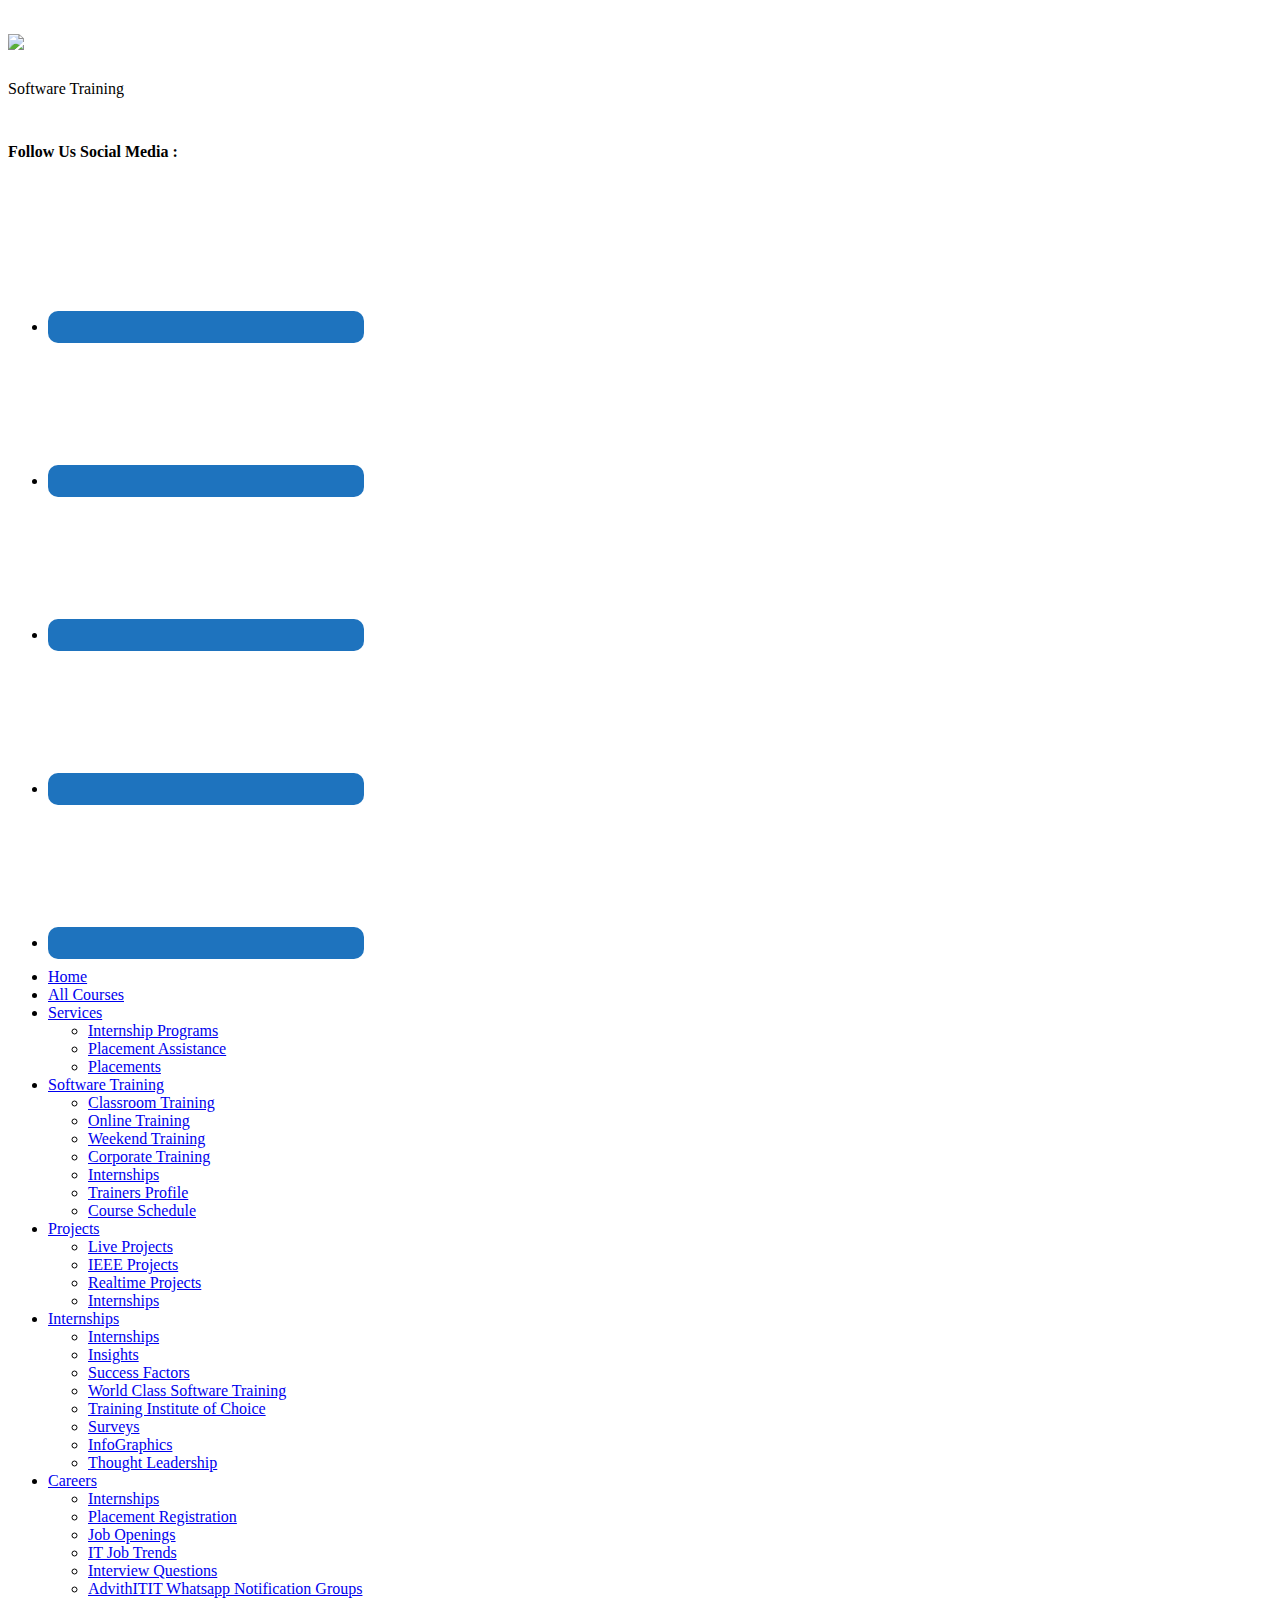
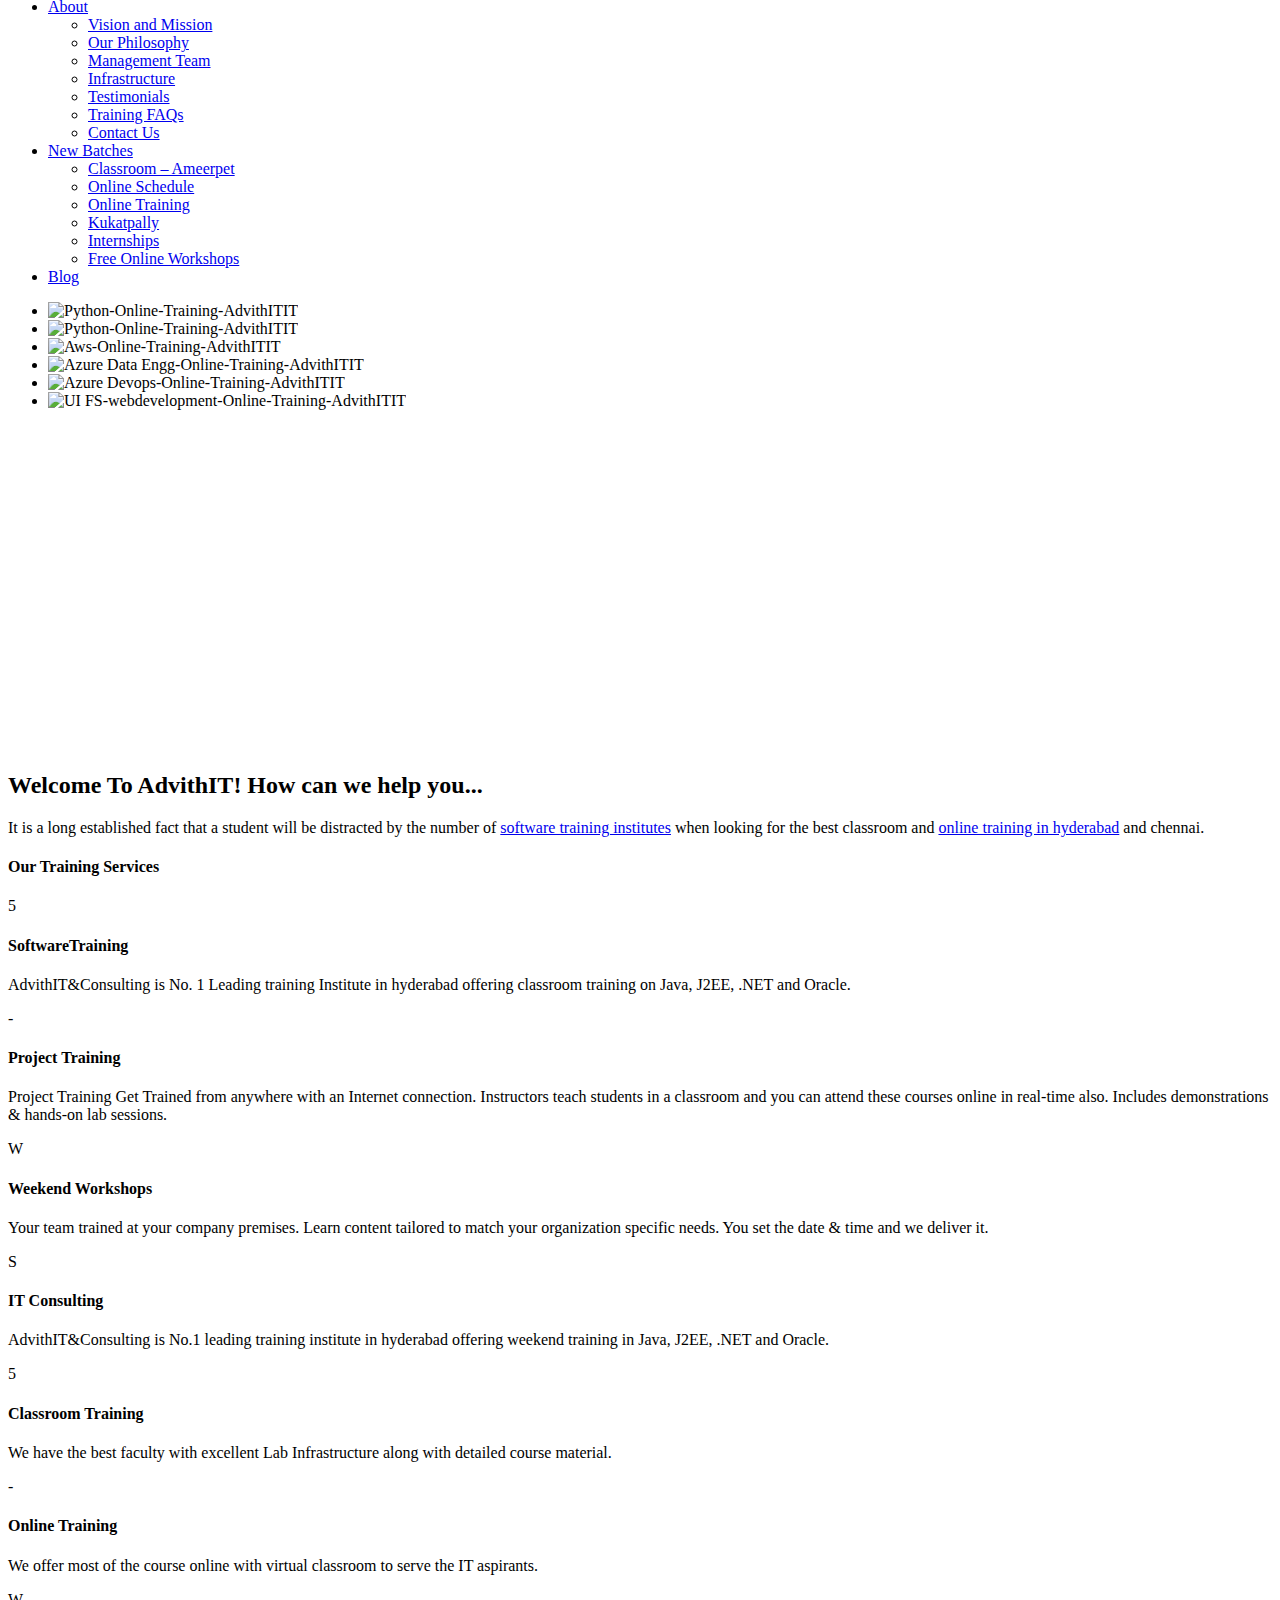
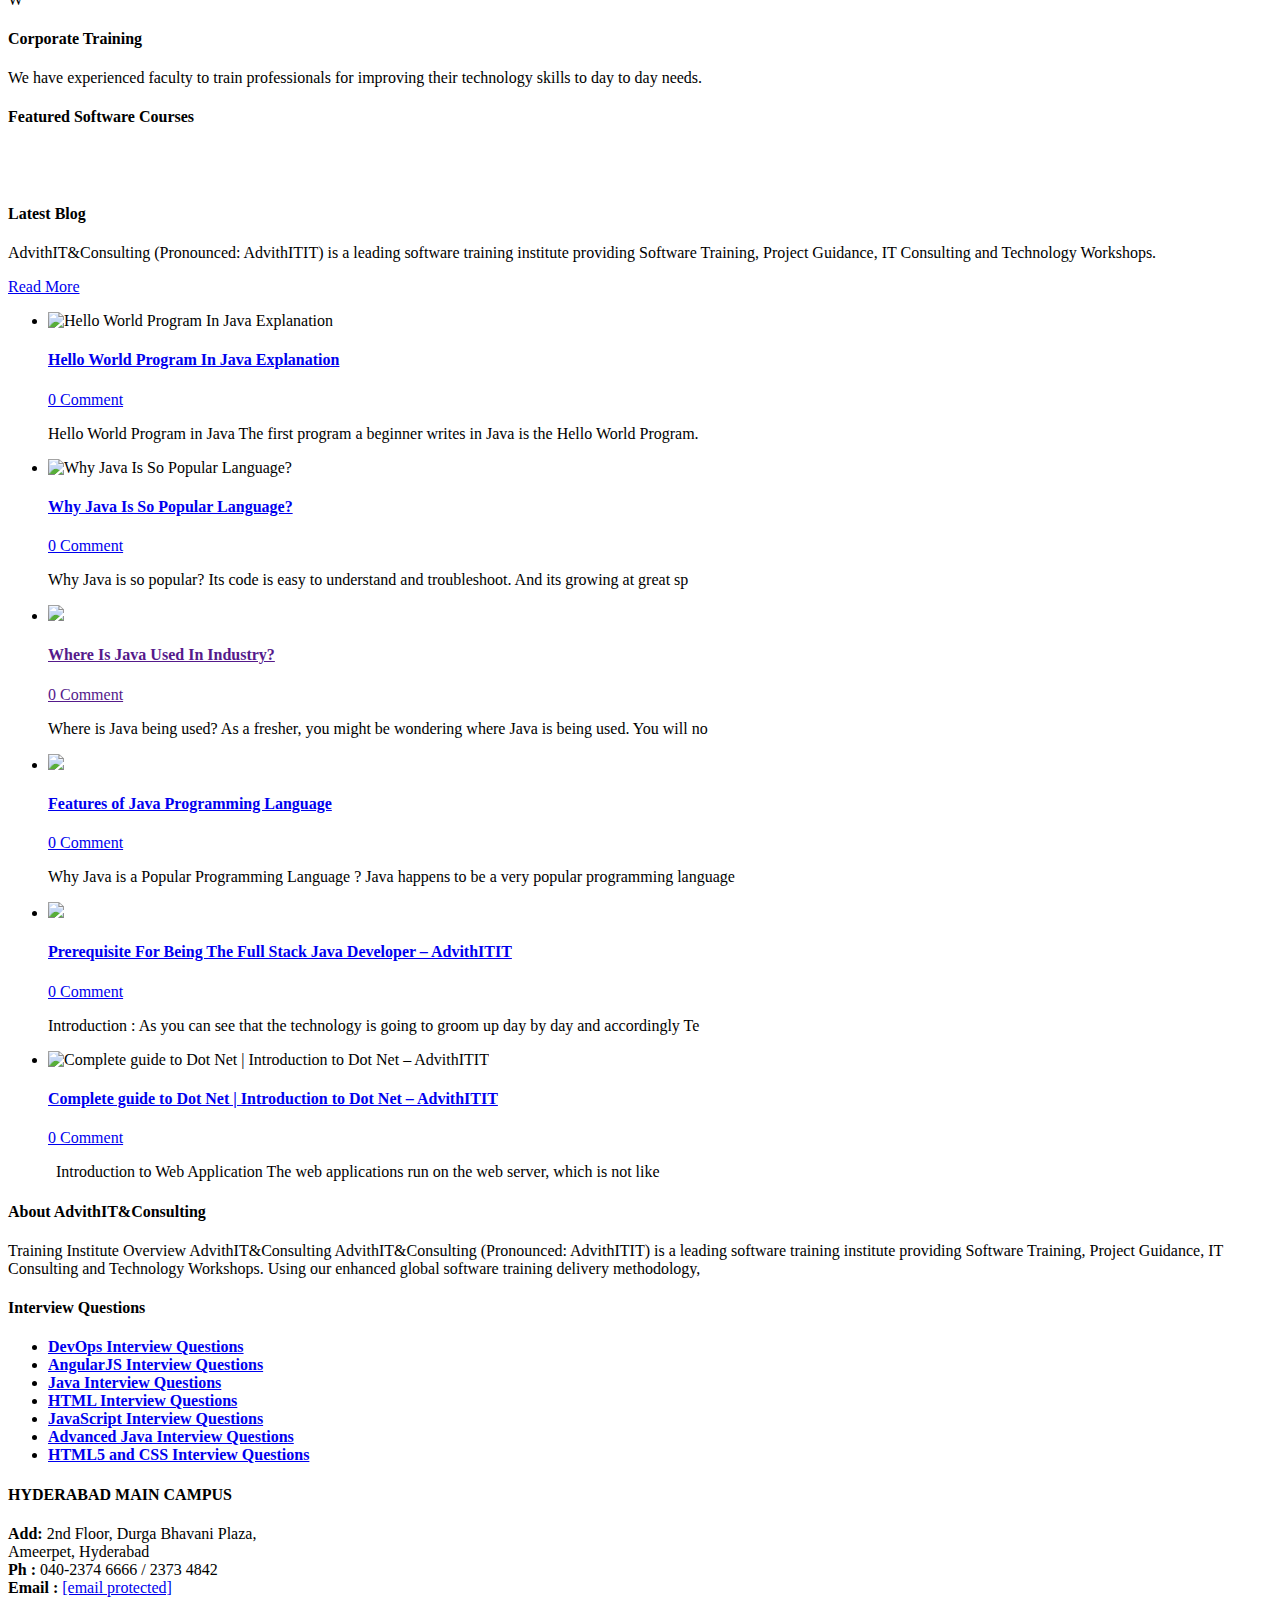
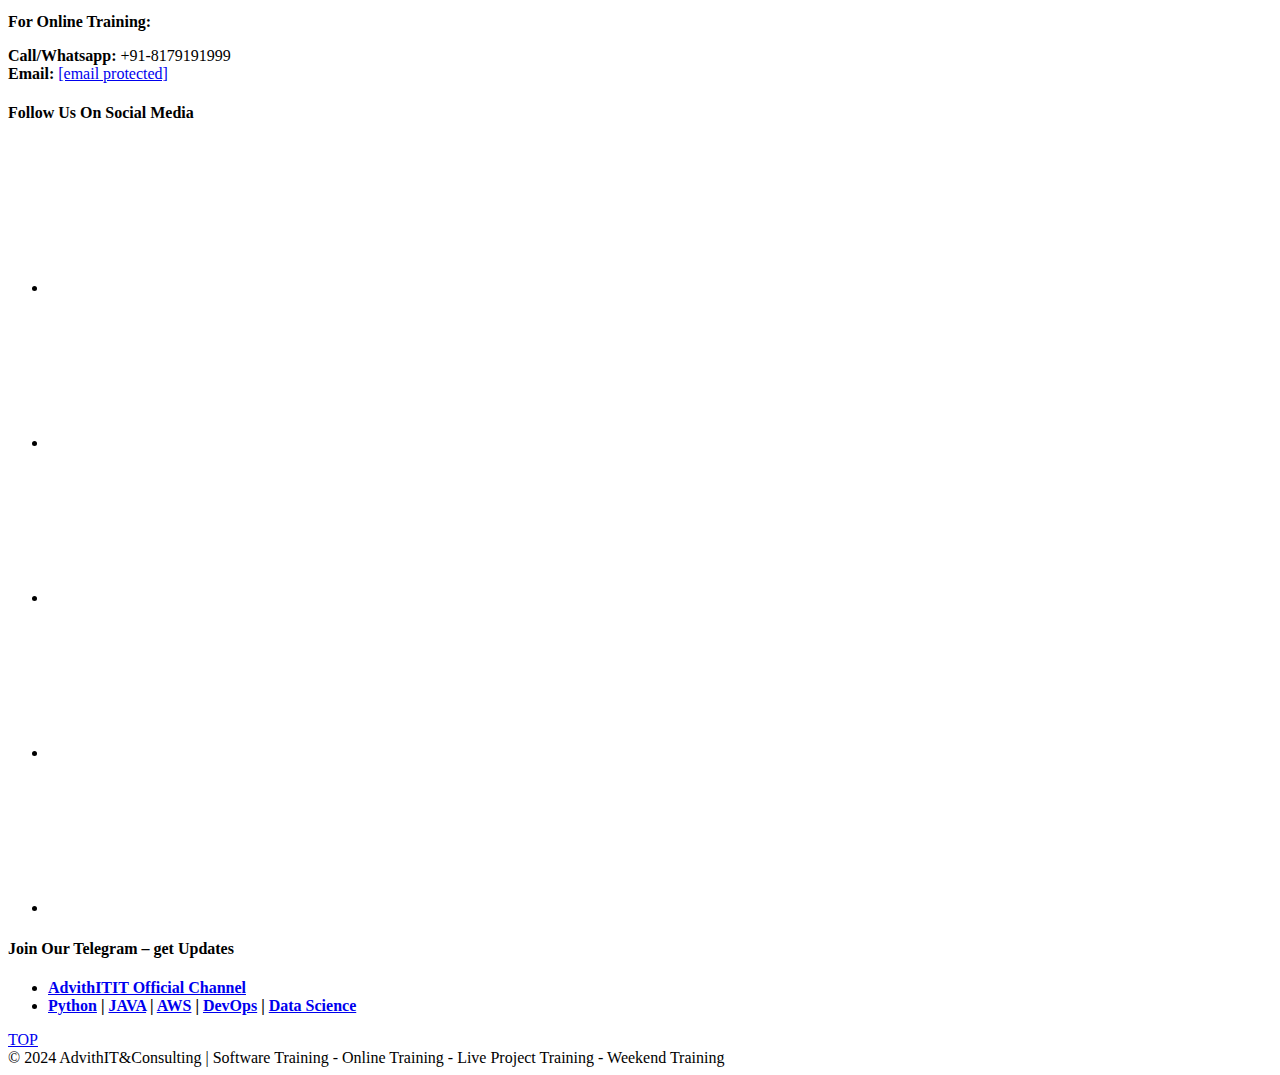
==== index.html @ e5f55e66 "5th commit" ====
<!DOCTYPE html>
<html lang="en-US" prefix="og: http://ogp.me/ns#">
<head itemscope itemtype="https://schema.org/WebSite">
<meta charset="UTF-8"/>
<meta name="viewport" content="width=device-width, initial-scale=1"/>

		<style type="text/css">.header-image .title-area,.header-image .title,.header-image .title a{background:url(test1.jpeg) no-repeat scroll left top transparent!important;height:100px!important;width:300px!important}</style>

	<meta name="viewport" content="width=device-width, initial-scale=1, maximum-scale=1"/>	<!--[if IE 7]>
	<link rel="stylesheet" type="text/css" href="https://AdvithIT/wp-content/themes/training/css/ie7.css" />
	<![endif]-->

    <!--[if IE 8]>
	<link rel="stylesheet" type="text/css" href="https://AdvithIT/wp-content/themes/training/css/ie8.css" />
	<![endif]-->    
       
<title>AdvithIT Software Training Institute - Best Online Training Institute Hyderabad, India</title>
<meta name='robots' content='max-image-preview:large'/>

<!-- This site is optimized with the Yoast SEO Premium plugin v7.9 - https://yoast.com/wordpress/plugins/seo/ -->
<meta name="description" content="AdvithIT is the Best Software Training Institute for Java, C#.NET, ASP.NET, Oracle, Testing Tools, Silverlight, Linq, SQL Server, Selenium, Android, iPhone in Hyderabad and Chennai, India which provides online and classroom training classes."/>
<link rel="canonical" href="#"/>
<link rel="publisher" href="https://plus.google.com/u/0/117896112827672854410/about"/>
<meta property="og:locale" content="en_US"/>
<meta property="og:type" content="website"/>
<meta property="og:title" content="AdvithIT&Consulting Software Training Institute - Best Online Training Institute Hyderabad, India"/>
<meta property="og:description" content="AdvithIT is the Best Software Training Institute for Java, C#.NET, ASP.NET, Oracle, Testing Tools, Silverlight, Linq, SQL Server, Selenium, Android, iPhone in Hyderabad and Chennai, India which provides online and classroom training classes."/>
<meta property="og:url" content="#"/>
<meta property="og:site_name" content="AdvithIT and Consulting"/>
<meta name="twitter:card" content="summary"/>
<meta name="twitter:description" content="AdvithIT is the Best Software Training Institute for Java, C#.NET, ASP.NET, Oracle, Testing Tools, Silverlight, Linq, SQL Server, Selenium, Android, iPhone in Hyderabad and Chennai, India which provides online and classroom training classes."/>
<meta name="twitter:title" content="Best Software Training Institute - Best Online Training Institute Hyderabad, India"/>
<meta name="twitter:site" content="@AdvithITitek"/>
<script type='application/ld+json'>{"@context":"https:\/\/schema.org","@type":"WebSite","@id":"#website","url":"https:\/\/AdvithIT\/","name":"AdvithIT&Consulting","potentialAction":{"@type":"SearchAction","target":"https:\/\/AdvithIT\/?s={search_term_string}","query-input":"required name=search_term_string"}}</script>
<meta name="msvalidate.01" content="AB9247C37096E14E2AC80334ACE35025"/>
<meta name="google-site-verification" content="R6jaF5lRglhUKqMSnmnZZr6l7OYz9xWcTwF6Nk0k5Tw"/>
<!-- / Yoast SEO Premium plugin. -->

<link rel='dns-prefetch' href='//s.w.org'/>
<link rel="alternate" type="application/rss+xml" title="AdvithIT&Consulting &raquo; Feed" href="#"/>
<link rel="alternate" type="application/rss+xml" title="AdvithIT&Consulting &raquo; Comments Feed" href="#"/>
<link rel="alternate" type="text/calendar" title="AdvithIT&Consulting &raquo; iCal Feed" href="#"/>
		<script type="text/javascript">window._wpemojiSettings={"baseUrl":"https:\/\/s.w.org\/images\/core\/emoji\/13.1.0\/72x72\/","ext":".png","svgUrl":"https:\/\/s.w.org\/images\/core\/emoji\/13.1.0\/svg\/","svgExt":".svg","source":{"concatemoji":"https:\/\/AdvithIT\/wp-includes\/js\/wp-emoji-release.min.js?ver=5.8.9"}};!function(e,a,t){var n,r,o,i=a.createElement("canvas"),p=i.getContext&&i.getContext("2d");function s(e,t){var a=String.fromCharCode;p.clearRect(0,0,i.width,i.height),p.fillText(a.apply(this,e),0,0);e=i.toDataURL();return p.clearRect(0,0,i.width,i.height),p.fillText(a.apply(this,t),0,0),e===i.toDataURL()}function c(e){var t=a.createElement("script");t.src=e,t.defer=t.type="text/javascript",a.getElementsByTagName("head")[0].appendChild(t)}for(o=Array("flag","emoji"),t.supports={everything:!0,everythingExceptFlag:!0},r=0;r<o.length;r++)t.supports[o[r]]=function(e){if(!p||!p.fillText)return!1;switch(p.textBaseline="top",p.font="600 32px Arial",e){case"flag":return s([127987,65039,8205,9895,65039],[127987,65039,8203,9895,65039])?!1:!s([55356,56826,55356,56819],[55356,56826,8203,55356,56819])&&!s([55356,57332,56128,56423,56128,56418,56128,56421,56128,56430,56128,56423,56128,56447],[55356,57332,8203,56128,56423,8203,56128,56418,8203,56128,56421,8203,56128,56430,8203,56128,56423,8203,56128,56447]);case"emoji":return!s([10084,65039,8205,55357,56613],[10084,65039,8203,55357,56613])}return!1}(o[r]),t.supports.everything=t.supports.everything&&t.supports[o[r]],"flag"!==o[r]&&(t.supports.everythingExceptFlag=t.supports.everythingExceptFlag&&t.supports[o[r]]);t.supports.everythingExceptFlag=t.supports.everythingExceptFlag&&!t.supports.flag,t.DOMReady=!1,t.readyCallback=function(){t.DOMReady=!0},t.supports.everything||(n=function(){t.readyCallback()},a.addEventListener?(a.addEventListener("DOMContentLoaded",n,!1),e.addEventListener("load",n,!1)):(e.attachEvent("onload",n),a.attachEvent("onreadystatechange",function(){"complete"===a.readyState&&t.readyCallback()})),(n=t.source||{}).concatemoji?c(n.concatemoji):n.wpemoji&&n.twemoji&&(c(n.twemoji),c(n.wpemoji)))}(window,document,window._wpemojiSettings);</script>
		<script>function cpLoadCSS(e,t,n){"use strict";var i=window.document.createElement("link"),o=t||window.document.getElementsByTagName("script")[0];return i.rel="stylesheet",i.href=e,i.media="only x",o.parentNode.insertBefore(i,o),setTimeout(function(){i.media=n||"all"}),i}</script><style>.cp-popup-container .cpro-overlay,.cp-popup-container .cp-popup-wrapper{opacity:0;visibility:hidden;display:none}</style><style type="text/css">img.wp-smiley,img.emoji{display:inline!important;border:none!important;box-shadow:none!important;height:1em!important;width:1em!important;margin:0 .07em!important;vertical-align:-.1em!important;background:none!important;padding:0!important}</style>
	<link rel='stylesheet' id='megalithe-css' href='assests/css/style.css?ver=1.6' type='text/css' media='all'/>
<link rel='stylesheet' id='wp-block-library-css' href='assests/css/style.min.css?ver=5.8.9' type='text/css' media='all'/>
<link rel='stylesheet' id='toc-screen-css' href='assests/css/screen.min.css?ver=2106' type='text/css' media='all'/>
<link rel='stylesheet' id='wp-postratings-css' href='assests/css/postratings-css.css?ver=1.89' type='text/css' media='all'/>
<script>document.addEventListener('DOMContentLoaded',function(event){if(typeof cpLoadCSS!=='undefined'){cpLoadCSS('assests/css/cp-popup.min.css?ver=1.7.4',0,'all');}});</script>
<link rel='stylesheet' id='pretty_photo_css-css' href='assests/css/prettyPhoto.css?ver=5.8.9' type='text/css' media='all'/>
<link rel='stylesheet' id='shortcode-css-css' href='assests/css/shortcode.css?ver=5.8.9' type='text/css' media='all'/>
<link rel='stylesheet' id='mobile-css-css' href='assests/css/mobile.css?ver=5.8.9' type='text/css' media='all'/>
<link rel='stylesheet' id='flexslider-css-css' href='assests/css/flexslider.css?ver=5.8.9' type='text/css' media='all'/>
<link rel='stylesheet' id='simple-social-icons-font-css' href='assests/css/simple-social-icons.css?ver=3.0.2' type='text/css' media='all'/>
<link rel='stylesheet' id='tablepress-default-css' href='assests/css/default.min.css?ver=1.14' type='text/css' media='all'/>
<script type='text/javascript' src='assests/js/jquery.min.js?ver=3.6.0' id='jquery-core-js'></script>
<script type='text/javascript' src='assests/js/jquery-migrate.min.js?ver=3.3.2' id='jquery-migrate-js'></script>
<script type='text/javascript' src='assests/js/jquery-easing.js?ver=1.3' id='jquery_easing_js-js'></script>
<script type='text/javascript' src='assests/js/jquery.isotope.min.js?ver=1.5.25' id='jquery_isotope_min_js-js'></script>
<script type='text/javascript' src='assests/js/jquery.prettyPhoto.js?ver=3.1.5' id='jquery_prettyphoto_js-js'></script>
<script type='text/javascript' src='assests/js/jquery.ScrollTo.min.js?ver=1.4.3.1' id='jQuery_ScrollTo_min_js-js'></script>
<script type='text/javascript' src='assests/js/jquery_custom.js?ver=5.8.9' id='custom_js-js'></script>
<script type='text/javascript' src='assests/js/jquery.mobilemenu.js?ver=5.8.9' id='jquery_mobile-js'></script>
<script type='text/javascript' src='assests/js/svgxuse.js?ver=1.1.21' id='svg-x-use-js'></script>
<link rel="https://api.w.org/" href="#"/>
<link rel="EditURI" type="application/rsd+xml" title="RSD" href="#"/>
<link rel="wlwmanifest" type="application/wlwmanifest+xml" href="#"/> 
<!-- Google tag (gtag.js) -->
<script async src="https://www.googletagmanager.com/gtag/js?id=G-B55E2SWDEG"></script>
<script>window.dataLayer=window.dataLayer||[];function gtag(){dataLayer.push(arguments);}gtag('js',new Date());gtag('config','G-B55E2SWDEG');</script><meta name="tec-api-version" content="v1"><meta name="tec-api-origin" content="https://AdvithIT"><link rel="https://theeventscalendar.com/" href="https://AdvithIT/wp-json/tribe/events/v1/"/><link rel="pingback" href="https://AdvithIT/xmlrpc.php"/>
<style type="text/css" media="screen">.zp_social_icons{overflow:hidden}.zp_social_icons .alignleft,.zp_social_icons .alignright{margin:0;padding:0}.zp_social_icons ul li{float:left;list-style-type:none!important;padding:0!important;border:medium none}.zp_social_icons ul li a{-webkit-box-sizing:border-box;-moz-box-sizing:border-box;box-sizing:border-box;background-color:transparent!important;color:#555!important;font-style:normal;border:1px solid #555!important;display:block;font-family:"socialicoregular";font-size:20px;height:40px;line-height:1;margin:0 2px 2px;opacity:1;overflow:hidden;padding:10px 0 0;text-align:center;vertical-align:bottom;width:40px;transition:all 0s ease 0s;text-shadow:none!important}.zp_social_icons ul li a:hover{color:#888!important}#tiptip_holder{background:url(https://AdvithIT/wp-content/themes/training/include/widgets/images/bg-popup.png) no-repeat scroll 12px bottom;display:block;left:-17px;padding:0 0 20px;position:absolute;top:19px;z-index:99999}#tiptip_holder.tip_top{padding-bottom:5px}#tiptip_holder.tip_bottom{padding-top:5px}#tiptip_holder.tip_right{padding-left:5px}#tiptip_holder.tip_left{padding-right:5px}#tiptip_content{font-size:11px;color:#fff;padding:2px 8px;background-color:#46494a}#tiptip_arrow,#tiptip_arrow_inner{position:absolute;height:0;width:0}#tiptip_holder.tip_top #tiptip_arrow{border-top-color:#fff;border-top-color:rgba(255,255,255,.35)}#tiptip_holder.tip_bottom #tiptip_arrow{border-bottom-color:#fff;border-bottom-color:rgba(255,255,255,.35)}#tiptip_holder.tip_right #tiptip_arrow{border-right-color:#fff;border-right-color:rgba(255,255,255,.35)}#tiptip_holder.tip_left #tiptip_arrow{border-left-color:#fff;border-left-color:rgba(255,255,255,.35)}#tiptip_holder.tip_top #tiptip_arrow_inner{margin-top:-7px;margin-left:-6px;border-top-color:#666;border-top-color:rgba(102,102,102,.92)}#tiptip_holder.tip_bottom #tiptip_arrow_inner{margin-top:-5px;margin-left:-6px;border-bottom-color:#666;border-bottom-color:rgba(102,102,102,.92)}#tiptip_holder.tip_right #tiptip_arrow_inner{margin-top:-6px;margin-left:-5px;border-right-color:#666;border-right-color:rgba(102,102,102,.92)}#tiptip_holder.tip_left #tiptip_arrow_inner{margin-top:-6px;margin-left:-7px;border-left-color:#666;border-left-color:rgba(102,102,102,.92)}#tiptip_content:after{background:#fff}.zp_social_icons ul li.social-dribble a{background-color:#f14280}.zp_social_icons ul li.social-behance a{background-color:#319dd4}.zp_social_icons ul li.social-facebook a{background-color:#3c5a98}.zp_social_icons ul li.social-gplus a{background-color:#d94a3a}.zp_social_icons ul li.social-linkedin a{background-color:#007bb6}.zp_social_icons ul li.social-deviantart a{background-color:#9da79d}.zp_social_icons ul li.social-twitter a{background-color:#2daae2}.zp_social_icons ul li.social-vimeo a{background-color:#52b6ec}.zp_social_icons ul li.social-pinterest a{background-color:#d62229}.zp_social_icons ul li.social-flickr a{background-color:#0063d6}.zp_social_icons ul li.social-tumblr a{background-color:#007bb6}.zp_social_icons ul li.social-youtube a{background-color:#f14280}</style><link rel="icon" href="https://AdvithIT/wp-content/uploads/2017/08/cropped-Best-Software-Training-Institute-32x32.jpg" sizes="32x32"/>
<link rel="icon" href="#" sizes="192x192"/>
<link rel="apple-touch-icon" href="#"/>
<meta name="msapplication-TileImage" content="#"/>
</head>
<body class="home blog tribe-no-js header-image content-sidebar genesis-breadcrumbs-hidden genesis-footer-widgets-visible" itemscope itemtype="https://schema.org/WebPage"><div class="site-container"><header class="site-header" itemscope itemtype="https://schema.org/WPHeader"><div class="wrap"><div class="title-area"><h1 class="site-title" itemprop="headline"><img src="D:/Damu/assests/images/test1.jpeg"></h1><p class="site-description" itemprop="description">Software Training</p></div><div class="widget-area header-widget-area"><section id="simple-social-icons-5" class="widget simple-social-icons"><div class="widget-wrap"><h4 class="widget-title widgettitle">Follow   Us   Social   Media :</h4>
<ul class="alignright"><li class="ssi-facebook"><a href="https://www.facebook.com/AdvithITit/" target="_blank" rel="noopener noreferrer"><svg role="img" class="social-facebook" aria-labelledby="social-facebook-5"><title id="social-facebook-5">Facebook</title><use xlink:href="https://AdvithIT/wp-content/plugins/simple-social-icons/symbol-defs.svg#social-facebook"></use></svg></a></li><li class="ssi-instagram"><a href="https://www.instagram.com/AdvithITitech/" target="_blank" rel="noopener noreferrer"><svg role="img" class="social-instagram" aria-labelledby="social-instagram-5"><title id="social-instagram-5">Instagram</title><use xlink:href="https://AdvithIT/wp-content/plugins/simple-social-icons/symbol-defs.svg#social-instagram"></use></svg></a></li><li class="ssi-linkedin"><a href="https://in.linkedin.com/company/AdvithIT-i-technologies" target="_blank" rel="noopener noreferrer"><svg role="img" class="social-linkedin" aria-labelledby="social-linkedin-5"><title id="social-linkedin-5">LinkedIn</title><use xlink:href="https://AdvithIT/wp-content/plugins/simple-social-icons/symbol-defs.svg#social-linkedin"></use></svg></a></li><li class="ssi-twitter"><a href="https://twitter.com/AdvithITitech" target="_blank" rel="noopener noreferrer"><svg role="img" class="social-twitter" aria-labelledby="social-twitter-5"><title id="social-twitter-5">Twitter</title><use xlink:href="https://AdvithIT/wp-content/plugins/simple-social-icons/symbol-defs.svg#social-twitter"></use></svg></a></li><li class="ssi-youtube"><a href="https://www.youtube.com/channel/UC4o8Fdpv3g_AjgShAeivqpA" target="_blank" rel="noopener noreferrer"><svg role="img" class="social-youtube" aria-labelledby="social-youtube-5"><title id="social-youtube-5">YouTube</title><use xlink:href="https://AdvithIT/wp-content/plugins/simple-social-icons/symbol-defs.svg#social-youtube"></use></svg></a></li></ul></div></section>
</div></div></header><nav class="nav-primary" aria-label="Main" itemscope itemtype="https://schema.org/SiteNavigationElement"><div class="wrap"><ul id="menu-navigation" class="menu genesis-nav-menu menu-primary"><li id="menu-item-6" class="menu-item menu-item-type-custom menu-item-object-custom current-menu-item current_page_item menu-item-home menu-item-6"><a href="https://AdvithIT/" aria-current="page" itemprop="url"><span itemprop="name">Home</span></a></li>
<li id="menu-item-10097" class="menu-item menu-item-type-post_type menu-item-object-post menu-item-10097"><a href="#" itemprop="url"><span itemprop="name">All Courses</span></a></li>
<li id="menu-item-88" class="menu-item menu-item-type-post_type menu-item-object-page menu-item-has-children menu-item-88"><a href="#" itemprop="url"><span itemprop="name">Services</span></a>
<ul class="sub-menu">
	<li id="menu-item-13163" class="menu-item menu-item-type-custom menu-item-object-custom menu-item-13163"><a href="#" itemprop="url"><span itemprop="name">Internship Programs</span></a></li>
	<li id="menu-item-635" class="menu-item menu-item-type-post_type menu-item-object-page menu-item-635"><a href="#" itemprop="url"><span itemprop="name">Placement Assistance</span></a></li>
	<li id="menu-item-2603" class="menu-item menu-item-type-post_type menu-item-object-page menu-item-2603"><a href="#" itemprop="url"><span itemprop="name">Placements</span></a></li>
</ul>
</li>
<li id="menu-item-105" class="menu-item menu-item-type-post_type menu-item-object-page menu-item-has-children menu-item-105"><a href="#" itemprop="url"><span itemprop="name">Software Training</span></a>
<ul class="sub-menu">
	<li id="menu-item-80" class="menu-item menu-item-type-post_type menu-item-object-page menu-item-80"><a href="#" itemprop="url"><span itemprop="name">Classroom Training</span></a></li>
	<li id="menu-item-13162" class="menu-item menu-item-type-custom menu-item-object-custom menu-item-13162"><a href="#" itemprop="url"><span itemprop="name">Online Training</span></a></li>
	<li id="menu-item-242" class="menu-item menu-item-type-post_type menu-item-object-page menu-item-242"><a href="#" itemprop="url"><span itemprop="name">Weekend Training</span></a></li>
	<li id="menu-item-106" class="menu-item menu-item-type-post_type menu-item-object-page menu-item-106"><a href="#" itemprop="url"><span itemprop="name">Corporate Training</span></a></li>
	<li id="menu-item-22062" class="menu-item menu-item-type-custom menu-item-object-custom menu-item-22062"><a href="#" itemprop="url"><span itemprop="name">Internships</span></a></li>
	<li id="menu-item-614" class="menu-item menu-item-type-post_type menu-item-object-page menu-item-614"><a href="#" itemprop="url"><span itemprop="name">Trainers Profile</span></a></li>
	<li id="menu-item-386" class="menu-item menu-item-type-post_type menu-item-object-page menu-item-386"><a href="#" itemprop="url"><span itemprop="name">Course Schedule</span></a></li>
</ul>
</li>
<li id="menu-item-550" class="menu-item menu-item-type-post_type menu-item-object-page menu-item-has-children menu-item-550"><a href="#" itemprop="url"><span itemprop="name">Projects</span></a>
<ul class="sub-menu">
	<li id="menu-item-549" class="menu-item menu-item-type-post_type menu-item-object-page menu-item-549"><a href="#" itemprop="url"><span itemprop="name">Live Projects</span></a></li>
	<li id="menu-item-548" class="menu-item menu-item-type-post_type menu-item-object-page menu-item-548"><a href="#" itemprop="url"><span itemprop="name">IEEE Projects</span></a></li>
	<li id="menu-item-551" class="menu-item menu-item-type-post_type menu-item-object-page menu-item-551"><a href="#" itemprop="url"><span itemprop="name">Realtime Projects</span></a></li>
	<li id="menu-item-22060" class="menu-item menu-item-type-custom menu-item-object-custom menu-item-22060"><a href="#" itemprop="url"><span itemprop="name">Internships</span></a></li>
</ul>
</li>
<li id="menu-item-22055" class="menu-item menu-item-type-custom menu-item-object-custom menu-item-has-children menu-item-22055"><a href="#" itemprop="url"><span itemprop="name">Internships</span></a>
<ul class="sub-menu">
	<li id="menu-item-22056" class="menu-item menu-item-type-custom menu-item-object-custom menu-item-22056"><a href="#" itemprop="url"><span itemprop="name">Internships</span></a></li>
	<li id="menu-item-94" class="menu-item menu-item-type-post_type menu-item-object-page menu-item-94"><a href="#" itemprop="url"><span itemprop="name">Insights</span></a></li>
	<li id="menu-item-243" class="menu-item menu-item-type-post_type menu-item-object-page menu-item-243"><a href="#" itemprop="url"><span itemprop="name">Success Factors</span></a></li>
	<li id="menu-item-244" class="menu-item menu-item-type-post_type menu-item-object-page menu-item-244"><a href="#" itemprop="url"><span itemprop="name">World Class Software Training</span></a></li>
	<li id="menu-item-406" class="menu-item menu-item-type-post_type menu-item-object-page menu-item-406"><a href="#" itemprop="url"><span itemprop="name">Training Institute of Choice</span></a></li>
	<li id="menu-item-612" class="menu-item menu-item-type-post_type menu-item-object-page menu-item-612"><a href="#" itemprop="url"><span itemprop="name">Surveys</span></a></li>
	<li id="menu-item-610" class="menu-item menu-item-type-post_type menu-item-object-page menu-item-610"><a href="#" itemprop="url"><span itemprop="name">InfoGraphics</span></a></li>
	<li id="menu-item-611" class="menu-item menu-item-type-post_type menu-item-object-page menu-item-611"><a href="https://AdvithIT/thought-leadership/" itemprop="url"><span itemprop="name">Thought Leadership</span></a></li>
</ul>
</li>
<li id="menu-item-87" class="menu-item menu-item-type-post_type menu-item-object-page menu-item-has-children menu-item-87"><a href="#" itemprop="url"><span itemprop="name">Careers</span></a>
<ul class="sub-menu">
	<li id="menu-item-22059" class="menu-item menu-item-type-custom menu-item-object-custom menu-item-22059"><a href="#" itemprop="url"><span itemprop="name">Internships</span></a></li>
	<li id="menu-item-12866" class="menu-item menu-item-type-custom menu-item-object-custom menu-item-12866"><a target="_blank" rel="noopener" href="#" itemprop="url"><span itemprop="name">Placement Registration</span></a></li>
	<li id="menu-item-535" class="menu-item menu-item-type-post_type menu-item-object-page menu-item-535"><a href="#" itemprop="url"><span itemprop="name">Job Openings</span></a></li>
	<li id="menu-item-104" class="menu-item menu-item-type-post_type menu-item-object-page menu-item-104"><a href="#" itemprop="url"><span itemprop="name">IT Job Trends</span></a></li>
	<li id="menu-item-11622" class="menu-item menu-item-type-custom menu-item-object-custom menu-item-11622"><a href="#" itemprop="url"><span itemprop="name">Interview Questions</span></a></li>
	<li id="menu-item-22057" class="menu-item menu-item-type-custom menu-item-object-custom menu-item-22057"><a href="#" itemprop="url"><span itemprop="name">AdvithITIT Whatsapp Notification Groups</span></a></li>
</ul>
</li>
<li id="menu-item-375" class="menu-item menu-item-type-post_type menu-item-object-page menu-item-has-children menu-item-375"><a href="#" itemprop="url"><span itemprop="name">About</span></a>
<ul class="sub-menu">
	<li id="menu-item-382" class="menu-item menu-item-type-post_type menu-item-object-page menu-item-382"><a href="#" itemprop="url"><span itemprop="name">Vision and Mission</span></a></li>
	<li id="menu-item-381" class="menu-item menu-item-type-post_type menu-item-object-page menu-item-381"><a href="#" itemprop="url"><span itemprop="name">Our Philosophy</span></a></li>
	<li id="menu-item-615" class="menu-item menu-item-type-post_type menu-item-object-page menu-item-615"><a href="#" itemprop="url"><span itemprop="name">Management Team</span></a></li>
	<li id="menu-item-383" class="menu-item menu-item-type-post_type menu-item-object-page menu-item-383"><a href="#" itemprop="url"><span itemprop="name">Infrastructure</span></a></li>
	<li id="menu-item-404" class="menu-item menu-item-type-post_type menu-item-object-page menu-item-404"><a href="#" itemprop="url"><span itemprop="name">Testimonials</span></a></li>
	<li id="menu-item-428" class="menu-item menu-item-type-post_type menu-item-object-page menu-item-428"><a href="#" itemprop="url"><span itemprop="name">Training FAQs</span></a></li>
	<li id="menu-item-238" class="menu-item menu-item-type-post_type menu-item-object-page menu-item-238"><a href="https://AdvithIT/contact-us/" itemprop="url"><span itemprop="name">Contact Us</span></a></li>
</ul>
</li>
<li id="menu-item-921" class="menu-item menu-item-type-custom menu-item-object-custom menu-item-has-children menu-item-921"><a href="#" itemprop="url"><span itemprop="name">New Batches</span></a>
<ul class="sub-menu">
	<li id="menu-item-2305" class="menu-item menu-item-type-custom menu-item-object-custom menu-item-2305"><a href="#" itemprop="url"><span itemprop="name">Classroom &#8211; Ameerpet</span></a></li>
	<li id="menu-item-2306" class="menu-item menu-item-type-custom menu-item-object-custom menu-item-2306"><a href="#" itemprop="url"><span itemprop="name">Online Schedule</span></a></li>
	<li id="menu-item-13169" class="menu-item menu-item-type-custom menu-item-object-custom menu-item-13169"><a href="#" itemprop="url"><span itemprop="name">Online Training</span></a></li>
	<li id="menu-item-23807" class="menu-item menu-item-type-custom menu-item-object-custom menu-item-23807"><a href="#" itemprop="url"><span itemprop="name">Kukatpally</span></a></li>
	<li id="menu-item-22058" class="menu-item menu-item-type-custom menu-item-object-custom menu-item-22058"><a href="#" itemprop="url"><span itemprop="name">Internships</span></a></li>
	<li id="menu-item-15777" class="menu-item menu-item-type-post_type menu-item-object-page menu-item-15777"><a href="#" itemprop="url"><span itemprop="name">Free Online Workshops</span></a></li>
</ul>
</li>
<li id="menu-item-18304" class="menu-item menu-item-type-post_type menu-item-object-page menu-item-18304"><a href="#" itemprop="url"><span itemprop="name">Blog</span></a></li>
</ul></div></nav><div class="site-inner"><div class="wrap"><div id="home_gallery" style="height: 450px;">



      


		<div class="flexslider">



	    <ul class="slides">

       



			


              			<li><img width="1536" height="569" src="D:/Damu/assests/images/test4.jpeg" class="attachment-full size-full" alt="Python-Online-Training-AdvithITIT" loading="lazy" srcset="D:/Damu/assests/images/test1.jpeg 1536w, https://AdvithIT/wp-content/uploads/2019/03/Python-Online-Training-AdvithITIT-300x111.jpg 300w, https://AdvithIT/wp-content/uploads/2019/03/Python-Online-Training-AdvithITIT-1024x379.jpg 1024w, https://AdvithIT/wp-content/uploads/2019/03/Python-Online-Training-AdvithITIT-768x285.jpg 768w, https://AdvithIT/wp-content/uploads/2019/03/Python-Online-Training-AdvithITIT-200x74.jpg 200w" sizes="(max-width: 1536px) 100vw, 1536px"/>


                        <div class="flex-caption"></div>



                        </li>



                        



	 		


              			<li><img width="1536" height="569" src="D:/Damu/assests/images/test3.jpeg" class="attachment-full size-full" alt="Python-Online-Training-AdvithITIT" loading="lazy" srcset="D:/Damu/assests/images/test4.jpeg 1536w, D:/Damu/assests/images/test3.jpeg 300w, D:/Damu/assests/images/test1.jpeg 1024w, https://AdvithIT/wp-content/uploads/2019/10/Devops-AWS-Online-Training-AdvithITIT-768x285.jpg 768w, https://AdvithIT/wp-content/uploads/2019/10/Devops-AWS-Online-Training-AdvithITIT-200x74.jpg 200w" sizes="(max-width: 1536px) 100vw, 1536px"/>


                        <div class="flex-caption"></div>



                        </li>



                        



	 		


              			<li><img width="1536" height="569" src="D:/Damu/assests/images/test1.jpeg" class="attachment-full size-full" alt="Aws-Online-Training-AdvithITIT" loading="lazy" srcset="assests/images/Aws-Online-Training-AdvithITIT-9.jpg 1536w, https://AdvithIT/wp-content/uploads/2019/10/Aws-Online-Training-AdvithITIT-9-300x111.jpg 300w, https://AdvithIT/wp-content/uploads/2019/10/Aws-Online-Training-AdvithITIT-9-1024x379.jpg 1024w, https://AdvithIT/wp-content/uploads/2019/10/Aws-Online-Training-AdvithITIT-9-768x285.jpg 768w, https://AdvithIT/wp-content/uploads/2019/10/Aws-Online-Training-AdvithITIT-9-200x74.jpg 200w" sizes="(max-width: 1536px) 100vw, 1536px"/>


                        <div class="flex-caption"></div>



                        </li>



                        



	 		


              			<li><img width="1536" height="569" src="D:/Damu/assests/images/test2.jpeg" class="attachment-full size-full" alt="Azure Data Engg-Online-Training-AdvithITIT" loading="lazy" srcset="assests/images/Azure-Data-Engg-Online-Training-AdvithITIT.jpg 1536w, https://AdvithIT/wp-content/uploads/2019/10/Azure-Data-Engg-Online-Training-AdvithITIT-300x111.jpg 300w, https://AdvithIT/wp-content/uploads/2019/10/Azure-Data-Engg-Online-Training-AdvithITIT-1024x379.jpg 1024w, https://AdvithIT/wp-content/uploads/2019/10/Azure-Data-Engg-Online-Training-AdvithITIT-768x285.jpg 768w, https://AdvithIT/wp-content/uploads/2019/10/Azure-Data-Engg-Online-Training-AdvithITIT-200x74.jpg 200w" sizes="(max-width: 1536px) 100vw, 1536px"/>


                        <div class="flex-caption"></div>



                        </li>



                        



	 		


              			<li><img width="1537" height="570" src="D:/Damu/assests/images/test3.jpeg" class="attachment-full size-full" alt="Azure Devops-Online-Training-AdvithITIT" loading="lazy" srcset="assests/images/Azure-Devops-Online-Training-AdvithITIT-2.jpg 1537w, https://AdvithIT/wp-content/uploads/2019/10/Azure-Devops-Online-Training-AdvithITIT-2-300x111.jpg 300w, https://AdvithIT/wp-content/uploads/2019/10/Azure-Devops-Online-Training-AdvithITIT-2-1024x380.jpg 1024w, https://AdvithIT/wp-content/uploads/2019/10/Azure-Devops-Online-Training-AdvithITIT-2-768x285.jpg 768w, https://AdvithIT/wp-content/uploads/2019/10/Azure-Devops-Online-Training-AdvithITIT-2-200x74.jpg 200w" sizes="(max-width: 1537px) 100vw, 1537px"/>


                        <div class="flex-caption"></div>



                        </li>



                        



	 		


              			<li><img width="1536" height="569" src="D:/Damu/assests/images/test4.jpeg" class="attachment-full size-full" alt="UI FS-webdevelopment-Online-Training-AdvithITIT" loading="lazy" srcset="assests/images/UI-FS-webdevelopment-Online-Training-AdvithITIT-1.jpg 1536w, https://AdvithIT/wp-content/uploads/2019/10/UI-FS-webdevelopment-Online-Training-AdvithITIT-1-300x111.jpg 300w, https://AdvithIT/wp-content/uploads/2019/10/UI-FS-webdevelopment-Online-Training-AdvithITIT-1-1024x379.jpg 1024w, https://AdvithIT/wp-content/uploads/2019/10/UI-FS-webdevelopment-Online-Training-AdvithITIT-1-768x285.jpg 768w, https://AdvithIT/wp-content/uploads/2019/10/UI-FS-webdevelopment-Online-Training-AdvithITIT-1-200x74.jpg 200w" sizes="(max-width: 1536px) 100vw, 1536px"/>


                        <div class="flex-caption"></div>



                        </li>



                        



	 		


	    </ul>



	  </div>



      







       	<script type="text/javascript">var J=jQuery.noConflict();J(document).ready(function(){J('#home_gallery .flexslider').flexslider({animation:"slide",slideDirection:"horizontal",slideshowSpeed:6000,animationDuration:7000,directionNav:true,controlNav:true,pauseOnAction:true,pauseOnHover:true,animationLoop:true});J('.flexslider').hover(function(){J(this).children('ul.flex-direction-nav').css({display:'block'});},function(){J(this).children('ul.flex-direction-nav').css({display:'none'});});});</script>



</div>


    <!-- Welcome Message -->

    
    <div class="intro"><h2>Welcome To AdvithIT! How can we help you...</h2> It is a long established fact that a student will be distracted by the number of <a href="https://AdvithIT/">software training institutes</a> when looking for the best classroom and <a href="https://AdvithIT/online-training/">online training in hyderabad</a> and chennai.</div>    

	
    <!-- end welcome message-->







<div id="home-wrap">

	<!-- center position for portfolio-->  

   	


    			<div id="portfolio_front">	

                <div class="latest_portfolio">		

                 	<h4>Our Training Services</h4>

                </div>

				<article class="post-14239 slide type-slide status-publish has-post-thumbnail slideshow-gallery entry" aria-label="6">	





		<div id="container" style="height: auto; width: 100%;">



		
       </div>






				</div>	



		  



	 


		<div class="feature-bottom">



			<div class="widget">



				<div id="text-9" class="widget widget_text">			<div class="textwidget"><div class="one-fourth special-services-box"><div class="box-wrapper"><span class="service-icon">5</span><h4>SoftwareTraining</h4><p>
AdvithIT&Consulting is No. 1 Leading training Institute in hyderabad offering classroom training on Java, J2EE, .NET and Oracle.
</p></div></div>

<div class="one-fourth special-services-box"><div class="box-wrapper"><span class="service-icon">-</span><h4>Project Training</h4><p>
Project Training
Get Trained from anywhere with an Internet connection.
Instructors teach students in a classroom and you can attend these courses online in real-time also.
Includes demonstrations & hands-on lab sessions.
</p></div></div>

<div class="one-fourth special-services-box"><div class="box-wrapper"><span class="service-icon">W</span><h4>Weekend Workshops</h4><p>
Your team trained at your company premises.
Learn content tailored to match your organization specific needs.
You set the date & time and we deliver it.
</p></div></div>

<div class="one-true special-services-box last-column"><div class="box-wrapper"><span class="service-icon">S</span><h4>IT Consulting</h4><p>
AdvithIT&Consulting is No.1 leading training institute in hyderabad offering weekend training in Java, J2EE, .NET and Oracle.
</p></div></div><div class="clearfix"></div></div>
		</div><div id="text-8" class="widget widget_text">			<div class="textwidget"><div class="one-third special-services-box"><div class="box-wrapper"><span class="service-icon">5</span><h4>Classroom Training</h4><p>
We have the best faculty with excellent Lab Infrastructure along with detailed course material.
</p></div></div>

<div class="one-third special-services-box"><div class="box-wrapper"><span class="service-icon">-</span><h4>Online Training</h4><p>
We offer most of the course online with virtual classroom to serve the IT aspirants.
</p></div></div>

<div class="one-third special-services-box last-column"><div class="box-wrapper"><span class="service-icon">W</span><h4>Corporate Training</h4><p>
We have experienced faculty to train professionals for improving their technology skills to day to day needs.
</p></div></div><div class="clearfix"></div></div>
		</div><div id="text-6" class="widget widget_text"><h4 class="widgettitle">Featured Software Courses</h4>			<div class="textwidget"><div class="lshowcase-clear-both">&nbsp;</div><div class="lshowcase-logos "><div style='display:none;' class='lshowcase-wrap-carousel-0'><div data-entry-id="6510" class="lshowcase-slide lshowcase-horizontal-slide lshowcase-thumb lshowcase-normal"><img data-no-lazy='1' data-original-title='DevOps Training 1' data-entry-id='6510' src='https://AdvithIT/wp-content/uploads/2017/11/DevOps-Training.jpg' width='200' height='200' alt='DevOps Training 1' title='' class='lshowcase-thumb'/></div><div data-entry-id="6516" class="lshowcase-slide lshowcase-horizontal-slide lshowcase-thumb lshowcase-normal"><img data-no-lazy='1' data-original-title='HADOOP Training' data-entry-id='6516' src='https://AdvithIT/wp-content/uploads/2017/11/hadoop-training-AdvithITIT.jpg' width='200' height='200' alt='HADOOP Training' title='' class='lshowcase-thumb'/></div><div data-entry-id="6520" class="lshowcase-slide lshowcase-horizontal-slide lshowcase-thumb lshowcase-normal"><img data-no-lazy='1' data-original-title='Salesforce Training' data-entry-id='6520' src='https://AdvithIT/wp-content/uploads/2017/11/SalesForce-Training-AdvithITIT.jpg' width='200' height='200' alt='Salesforce Training' title='' class='lshowcase-thumb'/></div><div data-entry-id="6522" class="lshowcase-slide lshowcase-horizontal-slide lshowcase-thumb lshowcase-normal"><img data-no-lazy='1' data-original-title='Data Science Training' data-entry-id='6522' src='https://AdvithIT/wp-content/uploads/2017/11/Data-Science-Training-AdvithITIT-1.jpg' width='200' height='200' alt='Data Science Training' title='' class='lshowcase-thumb'/></div><div data-entry-id="6524" class="lshowcase-slide lshowcase-horizontal-slide lshowcase-thumb lshowcase-normal"><img data-no-lazy='1' data-original-title='WindowsAzure Training' data-entry-id='6524' src='https://AdvithIT/wp-content/uploads/2017/11/Windows-Azure-Training.jpg' width='200' height='200' alt='WindowsAzure Training' title='' class='lshowcase-thumb'/></div><div data-entry-id="6540" class="lshowcase-slide lshowcase-horizontal-slide lshowcase-thumb lshowcase-normal"><img data-no-lazy='1' data-original-title='C Language Training' data-entry-id='6540' src='https://AdvithIT/wp-content/uploads/2017/11/C-Training-AdvithITIT.jpg' width='200' height='200' alt='C Language Training' title='' class='lshowcase-thumb'/></div><div data-entry-id="6536" class="lshowcase-slide lshowcase-horizontal-slide lshowcase-thumb lshowcase-normal"><img data-no-lazy='1' data-original-title='C++ Training' data-entry-id='6536' src='https://AdvithIT/wp-content/uploads/2017/11/Cpp-Training-AdvithITIT.jpg' width='200' height='200' alt='C++ Training' title='' class='lshowcase-thumb'/></div><div data-entry-id="6546" class="lshowcase-slide lshowcase-horizontal-slide lshowcase-thumb lshowcase-normal"><img data-no-lazy='1' data-original-title='Data Structures Training' data-entry-id='6546' src='https://AdvithIT/wp-content/uploads/2013/02/Data-Structures-Training-AdvithITIT.jpg' width='200' height='200' alt='Data Structures Training' title='' class='lshowcase-thumb'/></div><div data-entry-id="6538" class="lshowcase-slide lshowcase-horizontal-slide lshowcase-thumb lshowcase-normal"><img data-no-lazy='1' data-original-title='CSharp Training' data-entry-id='6538' src='https://AdvithIT/wp-content/uploads/2017/11/CSharep-Dot-Net-Training-AdvithITIT.jpg' width='200' height='200' alt='CSharp Training' title='' class='lshowcase-thumb'/></div><div data-entry-id="6548" class="lshowcase-slide lshowcase-horizontal-slide lshowcase-thumb lshowcase-normal"><img data-no-lazy='1' data-original-title='Spring Training' data-entry-id='6548' src='https://AdvithIT/wp-content/uploads/2017/11/Spring-Java-Training-AdvithITIT.jpg' width='200' height='200' alt='Spring Training' title='' class='lshowcase-thumb'/></div><div data-entry-id="6550" class="lshowcase-slide lshowcase-horizontal-slide lshowcase-thumb lshowcase-normal"><img data-no-lazy='1' data-original-title='XML/Web Services Training' data-entry-id='6550' src='https://AdvithIT/wp-content/uploads/2013/02/Xml-Training-AdvithITIT.jpg' width='200' height='200' alt='XML/Web Services Training' title='' class='lshowcase-thumb'/></div><div data-entry-id="6532" class="lshowcase-slide lshowcase-horizontal-slide lshowcase-thumb lshowcase-normal"><img data-no-lazy='1' data-original-title='Java Training' data-entry-id='6532' src='https://AdvithIT/wp-content/uploads/2013/02/Java-Training-AdvithITIT.jpg' width='200' height='200' alt='Java Training' title='' class='lshowcase-thumb'/></div><div data-entry-id="6285" class="lshowcase-slide lshowcase-horizontal-slide lshowcase-thumb lshowcase-normal"><img data-no-lazy='1' data-original-title='Hibernate Training' data-entry-id='6285' src='https://AdvithIT/wp-content/uploads/2017/11/Hibernate-Training-AdvithITIT.jpg' width='200' height='200' alt='Hibernate Training' title='' class='lshowcase-thumb'/></div><div data-entry-id="6557" class="lshowcase-slide lshowcase-horizontal-slide lshowcase-thumb lshowcase-normal"><img data-no-lazy='1' data-original-title='Oracle Training' data-entry-id='6557' src='https://AdvithIT/wp-content/uploads/2017/11/Oracle-Training-AdvithITIT.jpg' width='200' height='200' alt='Oracle Training' title='' class='lshowcase-thumb'/></div><div data-entry-id="6555" class="lshowcase-slide lshowcase-horizontal-slide lshowcase-thumb lshowcase-normal"><img data-no-lazy='1' data-original-title='JavaScript Training' data-entry-id='6555' src='https://AdvithIT/wp-content/uploads/2017/11/html-javascript-Training.jpg' width='200' height='200' alt='JavaScript Training' title='' class='lshowcase-thumb'/></div><div data-entry-id="6552" class="lshowcase-slide lshowcase-horizontal-slide lshowcase-thumb lshowcase-normal"><img data-no-lazy='1' data-original-title='HTML5 CSS3 Training' data-entry-id='6552' src='https://AdvithIT/wp-content/uploads/2017/11/HTML5-CSS3-Training-AdvithITIT.jpg' width='200' height='200' alt='HTML5 CSS3 Training' title='' class='lshowcase-thumb'/></div><div data-entry-id="6559" class="lshowcase-slide lshowcase-horizontal-slide lshowcase-thumb lshowcase-normal"><img data-no-lazy='1' data-original-title='Ui Technologies Training' data-entry-id='6559' src='https://AdvithIT/wp-content/uploads/2017/11/ui-Technologies-Training.jpg' width='200' height='200' alt='Ui Technologies Training' title='' class='lshowcase-thumb'/></div><div data-entry-id="6561" class="lshowcase-slide lshowcase-horizontal-slide lshowcase-thumb lshowcase-normal"><img data-no-lazy='1' data-original-title='NodeJS Training' data-entry-id='6561' src='https://AdvithIT/wp-content/uploads/2017/11/Nodejs-Training.jpg' width='200' height='200' alt='NodeJS Training' title='' class='lshowcase-thumb'/></div><div data-entry-id="6259" class="lshowcase-slide lshowcase-horizontal-slide lshowcase-thumb lshowcase-normal"><img data-no-lazy='1' data-original-title='Jquery Training' data-entry-id='6259' src='https://AdvithIT/wp-content/uploads/2017/11/jQuery-Training-AdvithITIT-1.jpg' width='200' height='200' alt='Jquery Training' title='' class='lshowcase-thumb'/></div><div data-entry-id="6514" class="lshowcase-slide lshowcase-horizontal-slide lshowcase-thumb lshowcase-normal"><img data-no-lazy='1' data-original-title='Ios' data-entry-id='6514' src='https://AdvithIT/wp-content/uploads/2013/02/iPhone-Training-AdvithITIT.jpg' width='200' height='200' alt='Ios' title='' class='lshowcase-thumb'/></div><div data-entry-id="6304" class="lshowcase-slide lshowcase-horizontal-slide lshowcase-thumb lshowcase-normal"><img data-no-lazy='1' data-original-title='MSBI Training' data-entry-id='6304' src='https://AdvithIT/wp-content/uploads/2017/11/MSBI-Training.jpg' width='200' height='200' alt='MSBI Training' title='' class='lshowcase-thumb'/></div><div data-entry-id="6563" class="lshowcase-slide lshowcase-horizontal-slide lshowcase-thumb lshowcase-normal"><img data-no-lazy='1' data-original-title='LINUX Training' data-entry-id='6563' src='https://AdvithIT/wp-content/uploads/2017/11/linux-Training.jpg' width='200' height='200' alt='LINUX Training' title='' class='lshowcase-thumb'/></div><div data-entry-id="6565" class="lshowcase-slide lshowcase-horizontal-slide lshowcase-thumb lshowcase-normal"><img data-no-lazy='1' data-original-title='UNIX Training' data-entry-id='6565' src='https://AdvithIT/wp-content/uploads/2017/11/Unix-Training-AdvithITIT-1.jpg' width='200' height='200' alt='UNIX Training' title='' class='lshowcase-thumb'/></div><div data-entry-id="6567" class="lshowcase-slide lshowcase-horizontal-slide lshowcase-thumb lshowcase-normal"><img data-no-lazy='1' data-original-title='PHP Training' data-entry-id='6567' src='https://AdvithIT/wp-content/uploads/2017/11/PHP-Training-AdvithITIT-1.jpg' width='200' height='200' alt='PHP Training' title='' class='lshowcase-thumb'/></div><div data-entry-id="6569" class="lshowcase-slide lshowcase-horizontal-slide lshowcase-thumb lshowcase-normal"><img data-no-lazy='1' data-original-title='AngularJS Training' data-entry-id='6569' src='https://AdvithIT/wp-content/uploads/2017/11/AngularJS-Training-AdvithITIT.jpg' width='200' height='200' alt='AngularJS Training' title='' class='lshowcase-thumb'/></div><div data-entry-id="6571" class="lshowcase-slide lshowcase-horizontal-slide lshowcase-thumb lshowcase-normal"><img data-no-lazy='1' data-original-title='SharePoint Training' data-entry-id='6571' src='https://AdvithIT/wp-content/uploads/2017/11/SharePoint-Training-AdvithITIT.jpg' width='200' height='200' alt='SharePoint Training' title='' class='lshowcase-thumb'/></div><div data-entry-id="6573" class="lshowcase-slide lshowcase-horizontal-slide lshowcase-thumb lshowcase-normal"><img data-no-lazy='1' data-original-title='AWS-Training' data-entry-id='6573' src='https://AdvithIT/wp-content/uploads/2017/11/Aws-Training-AdvithITIT.jpg' width='200' height='200' alt='AWS-Training' title='' class='lshowcase-thumb'/></div><div data-entry-id="6575" class="lshowcase-slide lshowcase-horizontal-slide lshowcase-thumb lshowcase-normal"><img data-no-lazy='1' data-original-title='Automation Anywhere Training' data-entry-id='6575' src='https://AdvithIT/wp-content/uploads/2017/11/Automation-Anywhere-Training-AdvithITIT-1.jpg' width='200' height='200' alt='Automation Anywhere Training' title='' class='lshowcase-thumb'/></div><div data-entry-id="6582" class="lshowcase-slide lshowcase-horizontal-slide lshowcase-thumb lshowcase-normal"><img data-no-lazy='1' data-original-title='UI Path Training' data-entry-id='6582' src='https://AdvithIT/wp-content/uploads/2017/11/Uipath-Training-AdvithITIT.jpg' width='200' height='200' alt='UI Path Training' title='' class='lshowcase-thumb'/></div><div data-entry-id="6583" class="lshowcase-slide lshowcase-horizontal-slide lshowcase-thumb lshowcase-normal"><img data-no-lazy='1' data-original-title='OpenSpan Training' data-entry-id='6583' src='https://AdvithIT/wp-content/uploads/2017/11/Openspan-Training.jpg' width='200' height='200' alt='OpenSpan Training' title='' class='lshowcase-thumb'/></div><div data-entry-id="6585" class="lshowcase-slide lshowcase-horizontal-slide lshowcase-thumb lshowcase-normal"><img data-no-lazy='1' data-original-title='BlockChain Training' data-entry-id='6585' src='https://AdvithIT/wp-content/uploads/2017/11/BlockChain-Training.jpg' width='200' height='200' alt='BlockChain Training' title='' class='lshowcase-thumb'/></div><div data-entry-id="6586" class="lshowcase-slide lshowcase-horizontal-slide lshowcase-thumb lshowcase-normal"><img data-no-lazy='1' data-original-title='CRT Training' data-entry-id='6586' src='https://AdvithIT/wp-content/uploads/2017/11/CRT-Training.jpg' width='200' height='200' alt='CRT Training' title='' class='lshowcase-thumb'/></div><div data-entry-id="6587" class="lshowcase-slide lshowcase-horizontal-slide lshowcase-thumb lshowcase-normal"><img data-no-lazy='1' data-original-title='Tableau Training' data-entry-id='6587' src='https://AdvithIT/wp-content/uploads/2017/11/tableau-Training.jpg' width='200' height='200' alt='Tableau Training' title='' class='lshowcase-thumb'/></div><div data-entry-id="6588" class="lshowcase-slide lshowcase-horizontal-slide lshowcase-thumb lshowcase-normal"><img data-no-lazy='1' data-original-title='Python Training' data-entry-id='6588' src='https://AdvithIT/wp-content/uploads/2017/11/python-training-AdvithITIT.jpg' width='200' height='200' alt='Python Training' title='' class='lshowcase-thumb'/></div></div></div><div class="lshowcase-clear-both">&nbsp;</div></div>
		</div>


			</div>		



		</div>

	   



   

    <div class="latest_blog">

    <div class="latest_blog_description">

     <h4>Latest Blog</h4>

    <p>AdvithIT&Consulting (Pronounced: AdvithITIT) is a leading software training institute providing Software Training, Project Guidance, IT Consulting and Technology Workshops.</p>

    <a class="more-link small-btn" href="https://AdvithIT/blog/">Read More</a>

    </div>

 
   <script type="text/javascript">jQuery.noConflict();jQuery(document).ready(function(jQuery){jQuery('.carousel').flexslider({animation:"slide",controlNav:true,directionNav:false,animationLoop:true,slideshow:true,itemWidth:255,itemMargin:5,minItems:2,maxItems:3,move:1});});</script>  

   <div class="flex_container">

	<div class="flexslider carousel">

      <ul class="slides">

      

      
				<li>

                	<div class="carousel_item">

                	<div class="element element-3col"><img src="assests/images/test1.jpeg" title="Hello World Program In Java Explanation" alt="Hello World Program In Java Explanation"/>



                    <h4><a href="#">Hello World Program In Java Explanation</a></h4>

                    <div class="entry-meta">
                        <span class="entry-comments">

                            <a href="#">0 Comment</a>

                        </span>

                    </div>

                    <p>Hello World Program in Java The first program a beginner writes in Java is the Hello World Program. </p>

                	</div>

                    </div>    

                </li>

	  

		   
				<li>

                	<div class="carousel_item">

                	<div class="element element-3col"><img src="D:/Damu/assests/images/test2.jpeg" title="Why Java Is So Popular Language?" alt="Why Java Is So Popular Language?"/>



                    <h4><a href="#">Why Java Is So Popular Language?</a></h4>

                    <div class="entry-meta">
                        <span class="entry-comments">

                            <a href="#">0 Comment</a>

                        </span>

                    </div>

                    <p>Why Java is so popular? Its code is easy to understand and troubleshoot. And its growing at great sp</p>

                	</div>

                    </div>    

                </li>

	  

		   
				<li>

                	<div class="carousel_item">

                	<div class="element element-3col"><img src="D:/Damu/assests/images/test3.jpeg"/>



                    <h4><a href="">Where Is Java Used In Industry?</a></h4>

                    <div class="entry-meta">
                        <span class="entry-comments">

                            <a href="">0 Comment</a>

                        </span>

                    </div>

                    <p>Where is Java being used? As a fresher, you might be wondering where Java is being used. You will no</p>

                	</div>

                    </div>    

                </li>

	  

		   
				<li>

                	<div class="carousel_item">

                	<div class="element element-3col"><img src="D:/Damu/assests/images/test4.jpeg"/>



                    <h4><a href="#">Features of Java Programming Language</a></h4>

                    <div class="entry-meta">
                        <span class="entry-comments">

                            <a href="#">0 Comment</a>

                        </span>

                    </div>

                    <p>Why Java is a Popular Programming Language ? Java happens to be a very popular programming language </p>

                	</div>

                    </div>    

                </li>

	  

		   
				<li>

                	<div class="carousel_item">

                	<div class="element element-3col"><img src="assests/images/test4.jpeg"/>



                    <h4><a href="#">Prerequisite For Being The Full Stack Java Developer &#8211; AdvithITIT</a></h4>

                    <div class="entry-meta">
                        <span class="entry-comments">

                            <a href="#">0 Comment</a>

                        </span>

                    </div>

                    <p>Introduction : As you can see that the technology is going to groom up day by day and accordingly Te</p>

                	</div>

                    </div>    

                </li>

	  

		   
				<li>

                	<div class="carousel_item">

                	<div class="element element-3col"><img src="assests/images/timthumb.php?src=https://AdvithIT/wp-content/uploads/2021/06/WhatsApp-Image-2023-04-01-at-7.04.35-PM.jpeg&amp;w=255&amp;h=145&amp;q=100" title="Complete guide to Dot Net | Introduction to Dot Net &#8211; AdvithITIT" alt="Complete guide to Dot Net | Introduction to Dot Net &#8211; AdvithITIT"/>



                    <h4><a href="#">Complete guide to Dot Net | Introduction to Dot Net &#8211; AdvithITIT</a></h4>

                    <div class="entry-meta">
                        <span class="entry-comments">

                            <a href="#">0 Comment</a>

                        </span>

                    </div>

                    <p>&nbsp; Introduction to Web Application The web applications run on the web server, which is not like</p>

                	</div>

                    </div>    

                </li>

	  

		   


      </ul>

	</div>

	</div>

 </div>

   





</div>



</div></div><div class="footer-widgets"><div class="wrap"><div class="widget-area footer-widgets-1 footer-widget-area"><section id="featured-page-2" class="widget featured-content featuredpage"><div class="widget-wrap"><h4 class="widget-title widgettitle">About AdvithIT&Consulting</h4>
<article class="post-48 page type-page status-publish entry" aria-label="About AdvithITIT"><div class="entry-content"><p>Training Institute Overview
AdvithIT&Consulting
AdvithIT&Consulting (Pronounced: AdvithITIT) is a leading software training institute providing Software Training, Project Guidance, IT Consulting and Technology Workshops.
Using our enhanced global software training delivery methodology,</p></div></article></div></section>
</div><div class="widget-area footer-widgets-2 footer-widget-area"><section id="text-13" class="widget widget_text"><div class="widget-wrap"><h4 class="widget-title widgettitle">Interview Questions</h4>
			<div class="textwidget"><ul>
<li><strong><a href="#" target="_blank" rel="noopener">DevOps Interview Questions</a></strong></li>
<li><strong><a href="#" target="_blank" rel="noopener">AngularJS Interview Questions</a></strong></li>
<li><strong><a href="#" target="_blank" rel="noopener">Java Interview Questions</a></strong></li>
<li><strong><a href="#" target="_blank" rel="noopener">HTML Interview Questions</a></strong></li>
<li><strong><a href="#" target="_blank" rel="noopener">JavaScript Interview Questions</a></strong></li>
<li><strong><a href="#" target="_blank" rel="noopener">Advanced Java Interview Questions</a></strong></li>
<li><strong><a href="#" target="_blank" rel="noopener">HTML5 and CSS Interview Questions<br/>
</a></strong></li>
</ul>
</div>
		</div></section>
</div><div class="widget-area footer-widgets-3 footer-widget-area"><section id="text-16" class="widget widget_text"><div class="widget-wrap"><h4 class="widget-title widgettitle">HYDERABAD MAIN CAMPUS</h4>
			<div class="textwidget"><p><strong>Add:</strong> 2nd Floor, Durga Bhavani Plaza,<br/>
Ameerpet, Hyderabad<br/>
<strong>Ph :</strong> 040-2374 6666 / 2373 4842<br/>
<strong>Email :</strong> <a href="/cdn-cgi/l/email-protection" class="__cf_email__" data-cfemail="1c6f696c6c736e685c727d6e796f747568327f7371">[email&#160;protected]</a></p>
<p><strong>For Online Training:</strong></p>
<p><strong>Call/Whatsapp: </strong> +91-8179191999<br/>
<strong>Email: </strong><a href="/cdn-cgi/l/email-protection" class="__cf_email__" data-cfemail="b1dedfddd8dfd4c5c3d0d8dfd8dfd6f1dfd0c3d4c2d9d8c59fd2dedc">[email&#160;protected]</a></p>
</div>
		</div></section>
</div><div class="widget-area footer-widgets-4 footer-widget-area"><section id="simple-social-icons-3" class="widget simple-social-icons"><div class="widget-wrap"><h4 class="widget-title widgettitle">Follow Us On Social Media</h4>
<ul class="alignleft"><li class="ssi-facebook"><a href="https://www.facebook.com/AdvithITit/"><svg role="img" class="social-facebook" aria-labelledby="social-facebook-3"><title id="social-facebook-3">Facebook</title><use xlink:href="https://AdvithIT/wp-content/plugins/simple-social-icons/symbol-defs.svg#social-facebook"></use></svg></a></li><li class="ssi-instagram"><a href="https://www.instagram.com/AdvithITitech/"><svg role="img" class="social-instagram" aria-labelledby="social-instagram-3"><title id="social-instagram-3">Instagram</title><use xlink:href="https://AdvithIT/wp-content/plugins/simple-social-icons/symbol-defs.svg#social-instagram"></use></svg></a></li><li class="ssi-linkedin"><a href="https://in.linkedin.com/company/AdvithIT-i-technologies"><svg role="img" class="social-linkedin" aria-labelledby="social-linkedin-3"><title id="social-linkedin-3">LinkedIn</title><use xlink:href="https://AdvithIT/wp-content/plugins/simple-social-icons/symbol-defs.svg#social-linkedin"></use></svg></a></li><li class="ssi-twitter"><a href="https://twitter.com/AdvithITitech"><svg role="img" class="social-twitter" aria-labelledby="social-twitter-3"><title id="social-twitter-3">Twitter</title><use xlink:href="https://AdvithIT/wp-content/plugins/simple-social-icons/symbol-defs.svg#social-twitter"></use></svg></a></li><li class="ssi-youtube"><a href="https://www.youtube.com/channel/UC4o8Fdpv3g_AjgShAeivqpA/about?sub_confirmation=1"><svg role="img" class="social-youtube" aria-labelledby="social-youtube-3"><title id="social-youtube-3">YouTube</title><use xlink:href="https://AdvithIT/wp-content/plugins/simple-social-icons/symbol-defs.svg#social-youtube"></use></svg></a></li></ul></div></section>
<section id="text-14" class="widget widget_text"><div class="widget-wrap"><h4 class="widget-title widgettitle">Join Our Telegram &#8211; get Updates</h4>
			<div class="textwidget"><ul>
<li><strong><a href="https://t.me/AdvithITit" target="_blank" rel="noopener">AdvithITIT Official Channel </a>  </strong></li>
<li><strong><a href="https://t.me/pythonlatestupdates" target="_blank" rel="noopener">Python</a> | <a href="https://t.me/javalatestupdates" target="_blank" rel="noopener">JAVA</a> | <a href="https://t.me/awslatestupdates" target="_blank" rel="noopener">AWS</a> | <a href="https://t.me/devopsupdate" target="_blank" rel="noopener">DevOps</a> |  <a href="https://t.me/datasciencenewupdates" target="_blank" rel="noopener">Data Science</a></strong></li>
</ul>
</div>
		</div></section>
</div></div></div><a id="top-link" href="#top">TOP</a><script data-cfasync="false" src="/cdn-cgi/scripts/5c5dd728/cloudflare-static/email-decode.min.js"></script><script>(function(i,s,o,g,r,a,m){i['GoogleAnalyticsObject']=r;i[r]=i[r]||function(){(i[r].q=i[r].q||[]).push(arguments)},i[r].l=1*new Date();a=s.createElement(o),m=s.getElementsByTagName(o)[0];a.async=1;a.src=g;m.parentNode.insertBefore(a,m)})(window,document,'script','//www.google-analytics.com/analytics.js','ga');ga('create','UA-39548379-1','AdvithIT');ga('send','pageview');</script>
</div><footer class="site-footer" itemscope itemtype="https://schema.org/WPFooter"><div class="wrap"><!-- Start footer menu. -->
<div id="footer_nav">
	</div>
<div class="creds">&copy; 
2024 
AdvithIT&Consulting | Software Training - Online Training - Live Project Training - Weekend Training</div>
</div></footer><script type="text/javascript">var $zoho=$zoho||{};$zoho.salesiq=$zoho.salesiq||{widgetcode:"37f25ea31484701539f695b633ae407a88617a5030b01153754e6bf0841a32027967b7fcecd30a1b3ecda95113272403",values:{},ready:function(){}};var d=document;s=d.createElement("script");s.type="text/javascript";s.id="zsiqscript";s.defer=true;s.src="https://salesiq.zoho.in/widget";t=d.getElementsByTagName("script")[0];t.parentNode.insertBefore(s,t);d.write("<div id='zsiqwidget'></div>");</script>			<div class="cpro-onload  cp-popup-global  cp-custom-cls-manual_trigger_17893 " data-class-id="17893" data-inactive-time='60'></div>
			
		<div id="cp_popup_id_17893" class="cp-popup-container cp-popup-live-wrap cp_style_17893 cp-module-modal_popup  " data-style="cp_style_17893" data-module-type="modal_popup" data-class-id="17893" data-styleslug="4-bathces">

							<div class="cpro-overlay">
			
			<div class="cp-popup-wrapper cp-auto  ">
				<div class="cp-popup  cpro-animate-container ">

					
				<input type='hidden' class='panel-settings' data-style_id='17893' data-section='configure' value='{&quot;enable_custom_cookies&quot;:&quot;&quot;,&quot;enable_cookies_class&quot;:&quot;&quot;,&quot;enable_adblock_detection&quot;:&quot;&quot;,&quot;enable_visitors&quot;:&quot;&quot;,&quot;visitor_type&quot;:&quot;first-time&quot;,&quot;referrer_type&quot;:&quot;hide-from&quot;,&quot;hide_custom_cookies&quot;:&quot;&quot;,&quot;hide_cookies_class&quot;:&quot;&quot;,&quot;show_for_logged_in&quot;:&quot;1&quot;,&quot;hide_on_device&quot;:&quot;&quot;,&quot;cookies_enabled&quot;:&quot;1&quot;,&quot;conversion_cookie&quot;:&quot;90&quot;,&quot;closed_cookie&quot;:&quot;30&quot;,&quot;cookies_enabled_submit&quot;:&quot;&quot;,&quot;enable_cookies_class_submit&quot;:&quot;&quot;,&quot;conversion_cookie_submit&quot;:&quot;90&quot;,&quot;cookies_enabled_closed&quot;:&quot;&quot;,&quot;enable_cookies_class_closed&quot;:&quot;&quot;,&quot;closed_cookie_new&quot;:&quot;30&quot;}'><input type='hidden' class='panel-rulesets' data-style_id='17893' data-section='configure' value='[{&quot;name&quot;:&quot;Ruleset 1&quot;,&quot;autoload_on_duration&quot;:&quot;0&quot;,&quot;load_on_duration&quot;:&quot;8&quot;,&quot;modal_exit_intent&quot;:false,&quot;autoload_on_scroll&quot;:&quot;1&quot;,&quot;load_after_scroll&quot;:&quot;31&quot;,&quot;inactivity&quot;:false,&quot;inactivity_link&quot;:&quot;&quot;,&quot;enable_after_post&quot;:false,&quot;enable_custom_scroll&quot;:false,&quot;enable_scroll_class&quot;:&quot;&quot;,&quot;on_scroll_txt&quot;:&quot;&quot;,&quot;show_cta_info&quot;:&quot;&quot;,&quot;enable_custom_cookies&quot;:false,&quot;enable_cookies_class&quot;:&quot;&quot;,&quot;on_cookie_txt&quot;:&quot;&quot;,&quot;hide_cta_link&quot;:&quot;&quot;,&quot;enable_adblock_detection&quot;:false,&quot;all_visitor_info&quot;:&quot;&quot;,&quot;enable_visitors&quot;:&quot;&quot;,&quot;visitor_type&quot;:&quot;first-time&quot;,&quot;enable_referrer&quot;:&quot;&quot;,&quot;referrer_type&quot;:&quot;hide-from&quot;,&quot;display_to&quot;:&quot;&quot;,&quot;hide_from&quot;:&quot;&quot;,&quot;enable_scheduler&quot;:false,&quot;enable_scheduler_txt&quot;:&quot;&quot;,&quot;start_date&quot;:&quot;&quot;,&quot;end_date&quot;:&quot;&quot;,&quot;custom_cls_text_head&quot;:&quot;&quot;,&quot;enable_custom_class&quot;:false,&quot;copy_link_code_button&quot;:&quot;Copy Link Code&quot;,&quot;copy_link_cls_code_button&quot;:&quot;&quot;,&quot;custom_class&quot;:&quot;&quot;,&quot;custom_cls_text&quot;:&quot;&quot;}]'><style id='cp_popup_style_17893' type='text/css'>.cp_style_17893 .cp-popup-content{font-family:Verdana;font-style:normal;font-weight:normal}.cp_style_17893 .cp-popup-content{border-style:none;border-color:#e1e1e1;border-width:1px 1px 1px 1px;border-radius:3px 3px 3px 3px;mobile-breakpoint:767}.cp_style_17893 #panel-1-17893 .cp-target:hover{}.cp_style_17893 #panel-1-17893{}.cp_style_17893 .cpro-overlay{background:rgba(0,0,0,.8)}.cp_style_17893 .cp-popup-wrapper .cpro-overlay{height:500px}.cp_style_17893 .cp-popup-content{width:796px;height:500px;background-color:#fff}@media (max-width:767px ){.cp_style_17893 .cp-popup-content{border-style:none;border-color:#e1e1e1;border-width:1px 1px 1px 1px;border-radius:3px 3px 3px 3px;mobile-breakpoint:767}.cp_style_17893 #panel-1-17893 .cp-target:hover{}.cp_style_17893 #panel-1-17893{}.cp_style_17893 .cpro-overlay{background:rgba(0,0,0,.8)}.cp_style_17893 .cp-popup-wrapper .cpro-overlay{height:660px}.cp_style_17893 .cp-popup-content{width:346px;height:660px;background-color:#fff}}.cp_style_17893 .cp-popup .cpro-form .cp-form-input-field{font-family:inherit;font-style:inherit;font-weight:inherit;text-transform:none;font-size:13px;letter-spacing:0;text-align:left;color:#666;background-color:#fff;border-style:solid;border-width:1px 1px 1px 1px;border-radius:1px 1px 1px 1px;border-color:#bbb;active-border-color:#666;padding:0 10px 0 10px}.cp_style_17893 #form_field-17893 .cp-target:hover{}.cp_style_17893 #form_field-17893 placeholder{color:#666}.cp_style_17893 .cp-popup .cpro-form .cp-form-input-field input[type="radio"],.cp_style_17893 .cp-popup .cpro-form .cp-form-input-field input[type="checkbox"]{color:#666;background-color:#fff}.cp_style_17893 .cp-popup .cpro-form .cp-form-input-field:focus{border-color:#666}.cp_style_17893 .cp-popup .cpro-form .cp-form-input-field::-webkit-input-placeholder{color:#666}.cp_style_17893 .cp-popup .cpro-form .cp-form-input-field::-moz-placeholder{color:#666}.cp_style_17893 .cp-popup .cpro-form .pika-lendar table tbody button:hover{background:#666}.cp_style_17893 .cp-popup .cpro-form .pika-lendar table tbody .is-selected .pika-button{background:#666;box-shadow:inset 0 1px 3px #666}.cp_style_17893 #form_field-17893{}@media (max-width:767px ){.cp_style_17893 .cp-popup .cpro-form .cp-form-input-field{font-family:inherit;font-style:inherit;font-weight:inherit;text-transform:none;font-size:5px;letter-spacing:0;text-align:left;color:#666;background-color:#fff;border-style:solid;border-width:1px 1px 1px 1px;border-radius:1px 1px 1px 1px;border-color:#bbb;active-border-color:#666;padding:0 10px 0 10px}.cp_style_17893 #form_field-17893 .cp-target:hover{}.cp_style_17893 #form_field-17893 placeholder{color:#666}.cp_style_17893 .cp-popup .cpro-form .cp-form-input-field input[type="radio"],.cp_style_17893 .cp-popup .cpro-form .cp-form-input-field input[type="checkbox"]{color:#666;background-color:#fff}.cp_style_17893 .cp-popup .cpro-form .cp-form-input-field:focus{border-color:#666}.cp_style_17893 .cp-popup .cpro-form .cp-form-input-field::-webkit-input-placeholder{color:#666}.cp_style_17893 .cp-popup .cpro-form .cp-form-input-field::-moz-placeholder{color:#666}.cp_style_17893 .cp-popup .cpro-form .pika-lendar table tbody button:hover{background:#666}.cp_style_17893 .cp-popup .cpro-form .pika-lendar table tbody .is-selected .pika-button{background:#666;box-shadow:inset 0 1px 3px #666}.cp_style_17893 #form_field-17893{}}.cp_style_17893 #cp_heading-6-17893 .cp-target{font-family:inherit;font-style:inherit;font-weight:inherit;font-size:28px;line-height:1.24;letter-spacing:0;text-align:center;color:#020477;width:665px;height:61px}.cp_style_17893 #cp_heading-6-17893 .cp-target:hover{}.cp_style_17893 #cp_heading-6-17893 .cp-rotate-wrap{transform:rotate(0deg)}.cp_style_17893 #cp_heading-6-17893{left:70px;top:18px;z-index:8}@media (max-width:767px ){.cp_style_17893 #cp_heading-6-17893 .cp-target{font-family:inherit;font-style:inherit;font-weight:inherit;font-size:15px;line-height:1.2;letter-spacing:0;text-align:center;color:#020477;width:304px;height:39px}.cp_style_17893 #cp_heading-6-17893 .cp-target:hover{}.cp_style_17893 #cp_heading-6-17893 .cp-rotate-wrap{transform:rotate(0deg)}.cp_style_17893 #cp_heading-6-17893{left:16px;top:6px;z-index:8}}.cp_style_17893 #cp_close_image-6-17893 .cp-target{width:41px;height:41px}.cp_style_17893 #cp_close_image-6-17893 .cp-target:hover{}.cp_style_17893 #cp_close_image-6-17893 .cp-target{border-style:none}.cp_style_17893 #cp_close_image-6-17893 .cp-target ~ .cp-field-shadow {border-style:none}.cp_style_17893 #cp_close_image-6-17893 .cp-target{border-color:#757575}.cp_style_17893 #cp_close_image-6-17893 .cp-target ~ .cp-field-shadow {border-color:#757575}.cp_style_17893 #cp_close_image-6-17893 .cp-target{border-width:1px 1px 1px 1px}.cp_style_17893 #cp_close_image-6-17893 .cp-target ~ .cp-field-shadow {border-width:1px 1px 1px 1px}.cp_style_17893 #cp_close_image-6-17893 .cp-target{border-radius:0 0 0 0}.cp_style_17893 #cp_close_image-6-17893 .cp-target ~ .cp-field-shadow {border-radius:0 0 0 0}.cp_style_17893 #cp_close_image-6-17893 .cp-target>.cp-close-link{border-radius:0 0 0 0}.cp_style_17893 #cp_close_image-6-17893 .cp-target>.cp-close-image{border-radius:0 0 0 0}.cp_style_17893 #cp_close_image-6-17893 .cp-target{}.cp_style_17893 #cp_close_image-6-17893 .cp-target ~ .cp-field-shadow {}.cp_style_17893 #cp_close_image-6-17893 .cp-rotate-wrap{transform:rotate(0deg)}.cp_style_17893 #cp_close_image-6-17893 .cp-target:hover{}.cp_style_17893 #cp_close_image-6-17893 .cp-target:hover ~ .cp-field-shadow {}.cp_style_17893 #cp_close_image-6-17893{left:738.46875px;top:8px;z-index:9}@media (max-width:767px ){.cp_style_17893 #cp_close_image-6-17893 .cp-target{width:33px;height:33px}.cp_style_17893 #cp_close_image-6-17893 .cp-target:hover{}.cp_style_17893 #cp_close_image-6-17893 .cp-target{border-style:none}.cp_style_17893 #cp_close_image-6-17893 .cp-target ~ .cp-field-shadow {border-style:none}.cp_style_17893 #cp_close_image-6-17893 .cp-target{border-color:#757575}.cp_style_17893 #cp_close_image-6-17893 .cp-target ~ .cp-field-shadow {border-color:#757575}.cp_style_17893 #cp_close_image-6-17893 .cp-target{border-width:1px 1px 1px 1px}.cp_style_17893 #cp_close_image-6-17893 .cp-target ~ .cp-field-shadow {border-width:1px 1px 1px 1px}.cp_style_17893 #cp_close_image-6-17893 .cp-target{border-radius:0 0 0 0}.cp_style_17893 #cp_close_image-6-17893 .cp-target ~ .cp-field-shadow {border-radius:0 0 0 0}.cp_style_17893 #cp_close_image-6-17893 .cp-target>.cp-close-link{border-radius:0 0 0 0}.cp_style_17893 #cp_close_image-6-17893 .cp-target>.cp-close-image{border-radius:0 0 0 0}.cp_style_17893 #cp_close_image-6-17893 .cp-target{}.cp_style_17893 #cp_close_image-6-17893 .cp-target ~ .cp-field-shadow {}.cp_style_17893 #cp_close_image-6-17893 .cp-rotate-wrap{transform:rotate(0deg)}.cp_style_17893 #cp_close_image-6-17893 .cp-target:hover{}.cp_style_17893 #cp_close_image-6-17893 .cp-target:hover ~ .cp-field-shadow {}.cp_style_17893 #cp_close_image-6-17893{left:321px;top:-10px;z-index:9}}.cp_style_17893 #cp_shape-1-17893 .cp-target{fill:#4466ce;stroke-width:2;width:388px;height:211px}.cp_style_17893 #cp_shape-1-17893 .cp-target:hover{}.cp_style_17893 #cp_shape-1-17893 .cp-target{}.cp_style_17893 #cp_shape-1-17893 .cp-target ~ .cp-field-shadow {}.cp_style_17893 #cp_shape-1-17893{}.cp_style_17893 #cp_shape-1-17893 .cp-rotate-wrap{transform:rotate(0deg)}.cp_style_17893 #cp_shape-1-17893{}.cp_style_17893 #cp_shape-1-17893{left:8px;top:70px;z-index:10}@media (max-width:767px ){.cp_style_17893 #cp_shape-1-17893 .cp-target{fill:#4466ce;stroke-width:2;width:319px;height:139px}.cp_style_17893 #cp_shape-1-17893 .cp-target:hover{}.cp_style_17893 #cp_shape-1-17893 .cp-target{}.cp_style_17893 #cp_shape-1-17893 .cp-target ~ .cp-field-shadow {}.cp_style_17893 #cp_shape-1-17893{}.cp_style_17893 #cp_shape-1-17893 .cp-rotate-wrap{transform:rotate(0deg)}.cp_style_17893 #cp_shape-1-17893{}.cp_style_17893 #cp_shape-1-17893{left:11px;top:50px;z-index:10}}.cp_style_17893 #cp_shape-4-17893 .cp-target{fill:#452572;stroke-width:2;width:383px;height:212px}.cp_style_17893 #cp_shape-4-17893 .cp-target:hover{}.cp_style_17893 #cp_shape-4-17893 .cp-target{}.cp_style_17893 #cp_shape-4-17893 .cp-target ~ .cp-field-shadow {}.cp_style_17893 #cp_shape-4-17893{}.cp_style_17893 #cp_shape-4-17893 .cp-rotate-wrap{transform:rotate(0deg)}.cp_style_17893 #cp_shape-4-17893{}.cp_style_17893 #cp_shape-4-17893{left:400px;top:68.984375px;z-index:11}@media (max-width:767px ){.cp_style_17893 #cp_shape-4-17893 .cp-target{fill:#452572;stroke-width:2;width:319px;height:151px}.cp_style_17893 #cp_shape-4-17893 .cp-target:hover{}.cp_style_17893 #cp_shape-4-17893 .cp-target{}.cp_style_17893 #cp_shape-4-17893 .cp-target ~ .cp-field-shadow {}.cp_style_17893 #cp_shape-4-17893{}.cp_style_17893 #cp_shape-4-17893 .cp-rotate-wrap{transform:rotate(0deg)}.cp_style_17893 #cp_shape-4-17893{}.cp_style_17893 #cp_shape-4-17893{left:11px;top:196px;z-index:11}}.cp_style_17893 #cp_shape-5-17893 .cp-target{fill:#40b23a;stroke-width:2;width:388px;height:208px}.cp_style_17893 #cp_shape-5-17893 .cp-target:hover{}.cp_style_17893 #cp_shape-5-17893 .cp-target{}.cp_style_17893 #cp_shape-5-17893 .cp-target ~ .cp-field-shadow {}.cp_style_17893 #cp_shape-5-17893{}.cp_style_17893 #cp_shape-5-17893 .cp-rotate-wrap{transform:rotate(0deg)}.cp_style_17893 #cp_shape-5-17893{}.cp_style_17893 #cp_shape-5-17893{left:8px;top:285.5px;z-index:12}@media (max-width:767px ){.cp_style_17893 #cp_shape-5-17893 .cp-target{fill:#40b23a;stroke-width:2;width:321px;height:139px}.cp_style_17893 #cp_shape-5-17893 .cp-target:hover{}.cp_style_17893 #cp_shape-5-17893 .cp-target{}.cp_style_17893 #cp_shape-5-17893 .cp-target ~ .cp-field-shadow {}.cp_style_17893 #cp_shape-5-17893{}.cp_style_17893 #cp_shape-5-17893 .cp-rotate-wrap{transform:rotate(0deg)}.cp_style_17893 #cp_shape-5-17893{}.cp_style_17893 #cp_shape-5-17893{left:11px;top:352px;z-index:12}}.cp_style_17893 #cp_shape-6-17893 .cp-target{fill:#e05d35;stroke-width:2;width:385px;height:208px}.cp_style_17893 #cp_shape-6-17893 .cp-target:hover{}.cp_style_17893 #cp_shape-6-17893 .cp-target{}.cp_style_17893 #cp_shape-6-17893 .cp-target ~ .cp-field-shadow {}.cp_style_17893 #cp_shape-6-17893{}.cp_style_17893 #cp_shape-6-17893 .cp-rotate-wrap{transform:rotate(0deg)}.cp_style_17893 #cp_shape-6-17893{}.cp_style_17893 #cp_shape-6-17893{left:400px;top:285.5px;z-index:4}@media (max-width:767px ){.cp_style_17893 #cp_shape-6-17893 .cp-target{fill:#e05d35;stroke-width:2;width:322px;height:159px}.cp_style_17893 #cp_shape-6-17893 .cp-target:hover{}.cp_style_17893 #cp_shape-6-17893 .cp-target{}.cp_style_17893 #cp_shape-6-17893 .cp-target ~ .cp-field-shadow {}.cp_style_17893 #cp_shape-6-17893{}.cp_style_17893 #cp_shape-6-17893 .cp-rotate-wrap{transform:rotate(0deg)}.cp_style_17893 #cp_shape-6-17893{}.cp_style_17893 #cp_shape-6-17893{left:11px;top:495.5px;z-index:4}}.cp_style_17893 #cp_heading-8-17893 .cp-target{font-family:Arial;font-style:inherit;font-weight:inherit;font-size:50px;line-height:1.21;letter-spacing:0;text-align:center;color:#fe0;width:378.938px;height:88.9688px}.cp_style_17893 #cp_heading-8-17893 .cp-target:hover{}.cp_style_17893 #cp_heading-8-17893 .cp-rotate-wrap{transform:rotate(0deg)}.cp_style_17893 #cp_heading-8-17893{left:10.515625px;top:96.984375px;z-index:14}@media (max-width:767px ){.cp_style_17893 #cp_heading-8-17893 .cp-target{font-family:Arial;font-style:inherit;font-weight:inherit;font-size:35px;line-height:1.2;letter-spacing:0;text-align:center;color:#fe0;width:285px;height:39px}.cp_style_17893 #cp_heading-8-17893 .cp-target:hover{}.cp_style_17893 #cp_heading-8-17893 .cp-rotate-wrap{transform:rotate(0deg)}.cp_style_17893 #cp_heading-8-17893{left:32px;top:55px;z-index:14}}.cp_style_17893 #cp_heading-9-17893 .cp-target{font-family:Alatsi;font-style:inherit;font-weight:inherit;font-size:20px;line-height:1.2;letter-spacing:0;text-align:center;color:#fff;width:272.969px;height:65.9375px}.cp_style_17893 #cp_heading-9-17893 .cp-target:hover{}.cp_style_17893 #cp_heading-9-17893 .cp-rotate-wrap{transform:rotate(0deg)}.cp_style_17893 #cp_heading-9-17893{left:-14.479187011719px;top:215.0347442627px;z-index:15}@media (max-width:767px ){.cp_style_17893 #cp_heading-9-17893 .cp-target{font-family:Alatsi;font-style:inherit;font-weight:inherit;font-size:14px;line-height:1.2;letter-spacing:0;text-align:center;color:#fff;width:222px;height:42px}.cp_style_17893 #cp_heading-9-17893 .cp-target:hover{}.cp_style_17893 #cp_heading-9-17893 .cp-rotate-wrap{transform:rotate(0deg)}.cp_style_17893 #cp_heading-9-17893{left:-18px;top:142px;z-index:15}}.cp_style_17893 #cp_heading-10-17893 .cp-target{font-family:Arial;font-style:inherit;font-weight:inherit;font-size:50px;line-height:1.2;letter-spacing:0;text-align:center;color:#fe0;width:384px;height:91px}.cp_style_17893 #cp_heading-10-17893 .cp-target:hover{}.cp_style_17893 #cp_heading-10-17893 .cp-rotate-wrap{transform:rotate(0deg)}.cp_style_17893 #cp_heading-10-17893{left:7.984375px;top:294px;z-index:16}@media (max-width:767px ){.cp_style_17893 #cp_heading-10-17893 .cp-target{font-family:Arial;font-style:inherit;font-weight:inherit;font-size:33px;line-height:1.2;letter-spacing:0;text-align:center;color:#fe0;width:324px;height:94px}.cp_style_17893 #cp_heading-10-17893 .cp-target:hover{}.cp_style_17893 #cp_heading-10-17893 .cp-rotate-wrap{transform:rotate(0deg)}.cp_style_17893 #cp_heading-10-17893{left:3.5px;top:513px;z-index:16}}.cp_style_17893 #cp_heading-11-17893 .cp-target{font-family:Arial;font-style:inherit;font-weight:inherit;font-size:43px;line-height:1.2;letter-spacing:0;text-align:center;color:#fe0;width:409px;height:89px}.cp_style_17893 #cp_heading-11-17893 .cp-target:hover{}.cp_style_17893 #cp_heading-11-17893 .cp-rotate-wrap{transform:rotate(0deg)}.cp_style_17893 #cp_heading-11-17893{left:388.453125px;top:98.5px;z-index:17}@media (max-width:767px ){.cp_style_17893 #cp_heading-11-17893 .cp-target{font-family:Arial;font-style:inherit;font-weight:inherit;font-size:30px;line-height:1.2;letter-spacing:0;text-align:center;color:#fe0;width:280px;height:56px}.cp_style_17893 #cp_heading-11-17893 .cp-target:hover{}.cp_style_17893 #cp_heading-11-17893 .cp-rotate-wrap{transform:rotate(0deg)}.cp_style_17893 #cp_heading-11-17893{left:34.5px;top:366px;z-index:17}}.cp_style_17893 #cp_heading-13-17893 .cp-target{font-family:Alatsi;font-style:inherit;font-weight:inherit;font-size:22px;line-height:1.2;letter-spacing:0;text-align:center;color:#fff;width:247.969px;height:65.9375px}.cp_style_17893 #cp_heading-13-17893 .cp-target:hover{}.cp_style_17893 #cp_heading-13-17893 .cp-rotate-wrap{transform:rotate(0deg)}.cp_style_17893 #cp_heading-13-17893{left:394.96527099609px;top:215.0347442627px;z-index:19}@media (max-width:767px ){.cp_style_17893 #cp_heading-13-17893 .cp-target{font-family:Alatsi;font-style:inherit;font-weight:inherit;font-size:15px;line-height:1.2;letter-spacing:0;text-align:center;color:#fff;width:152px;height:36px}.cp_style_17893 #cp_heading-13-17893 .cp-target:hover{}.cp_style_17893 #cp_heading-13-17893 .cp-rotate-wrap{transform:rotate(0deg)}.cp_style_17893 #cp_heading-13-17893{left:9px;top:447px;z-index:19}}.cp_style_17893 #cp_heading-14-17893 .cp-target{font-family:Alatsi;font-style:inherit;font-weight:inherit;font-size:20px;line-height:1.2;letter-spacing:0;text-align:center;color:#fff;width:247px;height:76px}.cp_style_17893 #cp_heading-14-17893 .cp-target:hover{}.cp_style_17893 #cp_heading-14-17893 .cp-rotate-wrap{transform:rotate(0deg)}.cp_style_17893 #cp_heading-14-17893{left:-1.46875px;top:427.46875px;z-index:20}@media (max-width:767px ){.cp_style_17893 #cp_heading-14-17893 .cp-target{font-family:Alatsi;font-style:inherit;font-weight:inherit;font-size:15px;line-height:1.2;letter-spacing:0;text-align:center;color:#fff;width:151px;height:43px}.cp_style_17893 #cp_heading-14-17893 .cp-target:hover{}.cp_style_17893 #cp_heading-14-17893 .cp-rotate-wrap{transform:rotate(0deg)}.cp_style_17893 #cp_heading-14-17893{left:17.5px;top:611.5px;z-index:20}}.cp_style_17893 #cp_heading-16-17893 .cp-target{font-family:Arial;font-style:inherit;font-weight:inherit;font-size:55px;line-height:1.2;letter-spacing:0;text-align:center;color:#fe0;width:367px;height:100px}.cp_style_17893 #cp_heading-16-17893 .cp-target:hover{}.cp_style_17893 #cp_heading-16-17893 .cp-rotate-wrap{transform:rotate(0deg)}.cp_style_17893 #cp_heading-16-17893{left:412.46875px;top:309.96875px;z-index:22}@media (max-width:767px ){.cp_style_17893 #cp_heading-16-17893 .cp-target{font-family:Arial;font-style:inherit;font-weight:inherit;font-size:40px;line-height:1.2;letter-spacing:0;text-align:center;color:#fe0;width:277px;height:58px}.cp_style_17893 #cp_heading-16-17893 .cp-target:hover{}.cp_style_17893 #cp_heading-16-17893 .cp-rotate-wrap{transform:rotate(0deg)}.cp_style_17893 #cp_heading-16-17893{left:34.5px;top:207px;z-index:22}}.cp_style_17893 #cp_button-17-17893 .cp-target{font-family:inherit;font-style:inherit;font-weight:inherit;font-size:17px;letter-spacing:0;text-align:center;color:#f6ff00;background:#34495e;width:150px;height:32px;padding:0 15px 0 15px}.cp_style_17893 #cp_button-17-17893 .cp-target:hover{color:#fff;background:#ff0800}.cp_style_17893 #cp_button-17-17893 .cp-target{border-style:none}.cp_style_17893 #cp_button-17-17893 .cp-target ~ .cp-field-shadow {border-style:none}.cp_style_17893 #cp_button-17-17893 .cp-target{border-color:#757575}.cp_style_17893 #cp_button-17-17893 .cp-target ~ .cp-field-shadow {border-color:#757575}.cp_style_17893 #cp_button-17-17893 .cp-target{border-width:1px 1px 1px 1px}.cp_style_17893 #cp_button-17-17893 .cp-target ~ .cp-field-shadow {border-width:1px 1px 1px 1px}.cp_style_17893 #cp_button-17-17893 .cp-target{border-radius:20px 20px 20px 20px}.cp_style_17893 #cp_button-17-17893 .cp-target ~ .cp-field-shadow {border-radius:20px 20px 20px 20px}.cp_style_17893 #cp_button-17-17893 .cp-target>.cp-close-link{border-radius:20px 20px 20px 20px}.cp_style_17893 #cp_button-17-17893 .cp-target>.cp-close-image{border-radius:20px 20px 20px 20px}.cp_style_17893 #cp_button-17-17893 .cp-target{}.cp_style_17893 #cp_button-17-17893 .cp-target ~ .cp-field-shadow {}.cp_style_17893 #cp_button-17-17893 .cp-rotate-wrap{transform:rotate(0deg)}.cp_style_17893 #cp_button-17-17893 .cp-target:hover{}.cp_style_17893 #cp_button-17-17893 .cp-target:hover ~ .cp-field-shadow {}.cp_style_17893 #cp_button-17-17893{left:232.5px;top:232px;z-index:25}@media (max-width:767px ){.cp_style_17893 #cp_button-17-17893 .cp-target{font-family:inherit;font-style:inherit;font-weight:inherit;font-size:15px;letter-spacing:0;text-align:center;color:#f6ff00;background:#34495e;width:151px;height:30px;padding:0 15px 0 15px}.cp_style_17893 #cp_button-17-17893 .cp-target:hover{color:#fff;background:#ff0800}.cp_style_17893 #cp_button-17-17893 .cp-target{border-style:none}.cp_style_17893 #cp_button-17-17893 .cp-target ~ .cp-field-shadow {border-style:none}.cp_style_17893 #cp_button-17-17893 .cp-target{border-color:#757575}.cp_style_17893 #cp_button-17-17893 .cp-target ~ .cp-field-shadow {border-color:#757575}.cp_style_17893 #cp_button-17-17893 .cp-target{border-width:1px 1px 1px 1px}.cp_style_17893 #cp_button-17-17893 .cp-target ~ .cp-field-shadow {border-width:1px 1px 1px 1px}.cp_style_17893 #cp_button-17-17893 .cp-target{border-radius:20px 20px 20px 20px}.cp_style_17893 #cp_button-17-17893 .cp-target ~ .cp-field-shadow {border-radius:20px 20px 20px 20px}.cp_style_17893 #cp_button-17-17893 .cp-target>.cp-close-link{border-radius:20px 20px 20px 20px}.cp_style_17893 #cp_button-17-17893 .cp-target>.cp-close-image{border-radius:20px 20px 20px 20px}.cp_style_17893 #cp_button-17-17893 .cp-target{}.cp_style_17893 #cp_button-17-17893 .cp-target ~ .cp-field-shadow {}.cp_style_17893 #cp_button-17-17893 .cp-rotate-wrap{transform:rotate(0deg)}.cp_style_17893 #cp_button-17-17893 .cp-target:hover{}.cp_style_17893 #cp_button-17-17893 .cp-target:hover ~ .cp-field-shadow {}.cp_style_17893 #cp_button-17-17893{left:171px;top:148px;z-index:25}}.cp_style_17893 #cp_heading-23-17893 .cp-target{font-family:Abel;font-style:normal;font-weight:normal;font-size:28px;line-height:1.28;letter-spacing:0;text-align:center;color:#fff;width:354px;height:40px}.cp_style_17893 #cp_heading-23-17893 .cp-target:hover{}.cp_style_17893 #cp_heading-23-17893 .cp-rotate-wrap{transform:rotate(0deg)}.cp_style_17893 #cp_heading-23-17893{left:20px;top:167px;z-index:33}@media (max-width:767px ){.cp_style_17893 #cp_heading-23-17893 .cp-target{font-family:Abel;font-style:normal;font-weight:normal;font-size:20px;line-height:1.2;letter-spacing:0;text-align:center;color:#fff;width:276px;height:27px}.cp_style_17893 #cp_heading-23-17893 .cp-target:hover{}.cp_style_17893 #cp_heading-23-17893 .cp-rotate-wrap{transform:rotate(0deg)}.cp_style_17893 #cp_heading-23-17893{left:33px;top:103px;z-index:33}}.cp_style_17893 #cp_heading-26-17893 .cp-target{font-family:Abel;font-style:inherit;font-weight:inherit;font-size:25px;line-height:1.2;letter-spacing:0;text-align:center;color:#fff;width:333px;height:30px}.cp_style_17893 #cp_heading-26-17893 .cp-target:hover{}.cp_style_17893 #cp_heading-26-17893 .cp-rotate-wrap{transform:rotate(0deg)}.cp_style_17893 #cp_heading-26-17893{left:30px;top:384px;z-index:36}@media (max-width:767px ){.cp_style_17893 #cp_heading-26-17893 .cp-target{font-family:Abel;font-style:inherit;font-weight:inherit;font-size:20px;line-height:1.2;letter-spacing:0;text-align:center;color:#fff;width:305px;height:26px}.cp_style_17893 #cp_heading-26-17893 .cp-target:hover{}.cp_style_17893 #cp_heading-26-17893 .cp-rotate-wrap{transform:rotate(0deg)}.cp_style_17893 #cp_heading-26-17893{left:17px;top:574.5px;z-index:36}}.cp_style_17893 #cp_heading-27-17893 .cp-target{font-family:Abel;font-style:inherit;font-weight:inherit;font-size:28px;line-height:1.2;letter-spacing:0;text-align:center;color:#fff;width:365.938px;height:38.9375px}.cp_style_17893 #cp_heading-27-17893 .cp-target:hover{}.cp_style_17893 #cp_heading-27-17893 .cp-rotate-wrap{transform:rotate(0deg)}.cp_style_17893 #cp_heading-27-17893{left:410.015625px;top:168.0625px;z-index:37}@media (max-width:767px ){.cp_style_17893 #cp_heading-27-17893 .cp-target{font-family:Abel;font-style:inherit;font-weight:inherit;font-size:20px;line-height:1.2;letter-spacing:0;text-align:center;color:#fff;width:268px;height:25px}.cp_style_17893 #cp_heading-27-17893 .cp-target:hover{}.cp_style_17893 #cp_heading-27-17893 .cp-rotate-wrap{transform:rotate(0deg)}.cp_style_17893 #cp_heading-27-17893{left:31.5px;top:415px;z-index:37}}.cp_style_17893 #cp_button-28-17893 .cp-target{font-family:inherit;font-style:inherit;font-weight:inherit;font-size:17px;letter-spacing:0;text-align:center;color:#f6ff00;background:#34495e;width:150px;height:32px;padding:0 15px 0 15px}.cp_style_17893 #cp_button-28-17893 .cp-target:hover{color:#fff;background:#ff0800}.cp_style_17893 #cp_button-28-17893 .cp-target{border-style:none}.cp_style_17893 #cp_button-28-17893 .cp-target ~ .cp-field-shadow {border-style:none}.cp_style_17893 #cp_button-28-17893 .cp-target{border-color:#757575}.cp_style_17893 #cp_button-28-17893 .cp-target ~ .cp-field-shadow {border-color:#757575}.cp_style_17893 #cp_button-28-17893 .cp-target{border-width:1px 1px 1px 1px}.cp_style_17893 #cp_button-28-17893 .cp-target ~ .cp-field-shadow {border-width:1px 1px 1px 1px}.cp_style_17893 #cp_button-28-17893 .cp-target{border-radius:20px 20px 20px 20px}.cp_style_17893 #cp_button-28-17893 .cp-target ~ .cp-field-shadow {border-radius:20px 20px 20px 20px}.cp_style_17893 #cp_button-28-17893 .cp-target>.cp-close-link{border-radius:20px 20px 20px 20px}.cp_style_17893 #cp_button-28-17893 .cp-target>.cp-close-image{border-radius:20px 20px 20px 20px}.cp_style_17893 #cp_button-28-17893 .cp-target{}.cp_style_17893 #cp_button-28-17893 .cp-target ~ .cp-field-shadow {}.cp_style_17893 #cp_button-28-17893 .cp-rotate-wrap{transform:rotate(0deg)}.cp_style_17893 #cp_button-28-17893 .cp-target:hover{}.cp_style_17893 #cp_button-28-17893 .cp-target:hover ~ .cp-field-shadow {}.cp_style_17893 #cp_button-28-17893{left:232.5px;top:450.98010253906px;z-index:39}@media (max-width:767px ){.cp_style_17893 #cp_button-28-17893 .cp-target{font-family:inherit;font-style:inherit;font-weight:inherit;font-size:15px;letter-spacing:0;text-align:center;color:#f6ff00;background:#34495e;width:142px;height:30px;padding:0 15px 0 15px}.cp_style_17893 #cp_button-28-17893 .cp-target:hover{color:#fff;background:#ff0800}.cp_style_17893 #cp_button-28-17893 .cp-target{border-style:none}.cp_style_17893 #cp_button-28-17893 .cp-target ~ .cp-field-shadow {border-style:none}.cp_style_17893 #cp_button-28-17893 .cp-target{border-color:#757575}.cp_style_17893 #cp_button-28-17893 .cp-target ~ .cp-field-shadow {border-color:#757575}.cp_style_17893 #cp_button-28-17893 .cp-target{border-width:1px 1px 1px 1px}.cp_style_17893 #cp_button-28-17893 .cp-target ~ .cp-field-shadow {border-width:1px 1px 1px 1px}.cp_style_17893 #cp_button-28-17893 .cp-target{border-radius:20px 20px 20px 20px}.cp_style_17893 #cp_button-28-17893 .cp-target ~ .cp-field-shadow {border-radius:20px 20px 20px 20px}.cp_style_17893 #cp_button-28-17893 .cp-target>.cp-close-link{border-radius:20px 20px 20px 20px}.cp_style_17893 #cp_button-28-17893 .cp-target>.cp-close-image{border-radius:20px 20px 20px 20px}.cp_style_17893 #cp_button-28-17893 .cp-target{}.cp_style_17893 #cp_button-28-17893 .cp-target ~ .cp-field-shadow {}.cp_style_17893 #cp_button-28-17893 .cp-rotate-wrap{transform:rotate(0deg)}.cp_style_17893 #cp_button-28-17893 .cp-target:hover{}.cp_style_17893 #cp_button-28-17893 .cp-target:hover ~ .cp-field-shadow {}.cp_style_17893 #cp_button-28-17893{left:178px;top:616px;z-index:39}}.cp_style_17893 #cp_button-29-17893 .cp-target{font-family:inherit;font-style:inherit;font-weight:inherit;font-size:17px;letter-spacing:0;text-align:center;color:#f6ff00;background:#34495e;width:150px;height:32px;padding:0 15px 0 15px}.cp_style_17893 #cp_button-29-17893 .cp-target:hover{color:#fff;background:#ff0800}.cp_style_17893 #cp_button-29-17893 .cp-target{border-style:none}.cp_style_17893 #cp_button-29-17893 .cp-target ~ .cp-field-shadow {border-style:none}.cp_style_17893 #cp_button-29-17893 .cp-target{border-color:#757575}.cp_style_17893 #cp_button-29-17893 .cp-target ~ .cp-field-shadow {border-color:#757575}.cp_style_17893 #cp_button-29-17893 .cp-target{border-width:1px 1px 1px 1px}.cp_style_17893 #cp_button-29-17893 .cp-target ~ .cp-field-shadow {border-width:1px 1px 1px 1px}.cp_style_17893 #cp_button-29-17893 .cp-target{border-radius:20px 20px 20px 20px}.cp_style_17893 #cp_button-29-17893 .cp-target ~ .cp-field-shadow {border-radius:20px 20px 20px 20px}.cp_style_17893 #cp_button-29-17893 .cp-target>.cp-close-link{border-radius:20px 20px 20px 20px}.cp_style_17893 #cp_button-29-17893 .cp-target>.cp-close-image{border-radius:20px 20px 20px 20px}.cp_style_17893 #cp_button-29-17893 .cp-target{}.cp_style_17893 #cp_button-29-17893 .cp-target ~ .cp-field-shadow {}.cp_style_17893 #cp_button-29-17893 .cp-rotate-wrap{transform:rotate(0deg)}.cp_style_17893 #cp_button-29-17893 .cp-target:hover{}.cp_style_17893 #cp_button-29-17893 .cp-target:hover ~ .cp-field-shadow {}.cp_style_17893 #cp_button-29-17893{left:625.96875px;top:450.984375px;z-index:40}@media (max-width:767px ){.cp_style_17893 #cp_button-29-17893 .cp-target{font-family:inherit;font-style:inherit;font-weight:inherit;font-size:15px;letter-spacing:0;text-align:center;color:#f6ff00;background:#34495e;width:158px;height:27px;padding:0 15px 0 15px}.cp_style_17893 #cp_button-29-17893 .cp-target:hover{color:#fff;background:#ff0800}.cp_style_17893 #cp_button-29-17893 .cp-target{border-style:none}.cp_style_17893 #cp_button-29-17893 .cp-target ~ .cp-field-shadow {border-style:none}.cp_style_17893 #cp_button-29-17893 .cp-target{border-color:#757575}.cp_style_17893 #cp_button-29-17893 .cp-target ~ .cp-field-shadow {border-color:#757575}.cp_style_17893 #cp_button-29-17893 .cp-target{border-width:1px 1px 1px 1px}.cp_style_17893 #cp_button-29-17893 .cp-target ~ .cp-field-shadow {border-width:1px 1px 1px 1px}.cp_style_17893 #cp_button-29-17893 .cp-target{border-radius:20px 20px 20px 20px}.cp_style_17893 #cp_button-29-17893 .cp-target ~ .cp-field-shadow {border-radius:20px 20px 20px 20px}.cp_style_17893 #cp_button-29-17893 .cp-target>.cp-close-link{border-radius:20px 20px 20px 20px}.cp_style_17893 #cp_button-29-17893 .cp-target>.cp-close-image{border-radius:20px 20px 20px 20px}.cp_style_17893 #cp_button-29-17893 .cp-target{}.cp_style_17893 #cp_button-29-17893 .cp-target ~ .cp-field-shadow {}.cp_style_17893 #cp_button-29-17893 .cp-rotate-wrap{transform:rotate(0deg)}.cp_style_17893 #cp_button-29-17893 .cp-target:hover{}.cp_style_17893 #cp_button-29-17893 .cp-target:hover ~ .cp-field-shadow {}.cp_style_17893 #cp_button-29-17893{left:165px;top:304px;z-index:40}}.cp_style_17893 #cp_button-30-17893 .cp-target{font-family:inherit;font-style:inherit;font-weight:inherit;font-size:17px;letter-spacing:0;text-align:center;color:#f6ff00;background:#34495e;width:150px;height:32px;padding:0 15px 0 15px}.cp_style_17893 #cp_button-30-17893 .cp-target:hover{color:#fff;background:#ff0800}.cp_style_17893 #cp_button-30-17893 .cp-target{border-style:none}.cp_style_17893 #cp_button-30-17893 .cp-target ~ .cp-field-shadow {border-style:none}.cp_style_17893 #cp_button-30-17893 .cp-target{border-color:#757575}.cp_style_17893 #cp_button-30-17893 .cp-target ~ .cp-field-shadow {border-color:#757575}.cp_style_17893 #cp_button-30-17893 .cp-target{border-width:1px 1px 1px 1px}.cp_style_17893 #cp_button-30-17893 .cp-target ~ .cp-field-shadow {border-width:1px 1px 1px 1px}.cp_style_17893 #cp_button-30-17893 .cp-target{border-radius:20px 20px 20px 20px}.cp_style_17893 #cp_button-30-17893 .cp-target ~ .cp-field-shadow {border-radius:20px 20px 20px 20px}.cp_style_17893 #cp_button-30-17893 .cp-target>.cp-close-link{border-radius:20px 20px 20px 20px}.cp_style_17893 #cp_button-30-17893 .cp-target>.cp-close-image{border-radius:20px 20px 20px 20px}.cp_style_17893 #cp_button-30-17893 .cp-target{}.cp_style_17893 #cp_button-30-17893 .cp-target ~ .cp-field-shadow {}.cp_style_17893 #cp_button-30-17893 .cp-rotate-wrap{transform:rotate(0deg)}.cp_style_17893 #cp_button-30-17893 .cp-target:hover{}.cp_style_17893 #cp_button-30-17893 .cp-target:hover ~ .cp-field-shadow {}.cp_style_17893 #cp_button-30-17893{left:625.96875px;top:234px;z-index:41}@media (max-width:767px ){.cp_style_17893 #cp_button-30-17893 .cp-target{font-family:inherit;font-style:inherit;font-weight:inherit;font-size:15px;letter-spacing:0;text-align:center;color:#f6ff00;background:#34495e;width:136px;height:31px;padding:0 15px 0 15px}.cp_style_17893 #cp_button-30-17893 .cp-target:hover{color:#fff;background:#ff0800}.cp_style_17893 #cp_button-30-17893 .cp-target{border-style:none}.cp_style_17893 #cp_button-30-17893 .cp-target ~ .cp-field-shadow {border-style:none}.cp_style_17893 #cp_button-30-17893 .cp-target{border-color:#757575}.cp_style_17893 #cp_button-30-17893 .cp-target ~ .cp-field-shadow {border-color:#757575}.cp_style_17893 #cp_button-30-17893 .cp-target{border-width:1px 1px 1px 1px}.cp_style_17893 #cp_button-30-17893 .cp-target ~ .cp-field-shadow {border-width:1px 1px 1px 1px}.cp_style_17893 #cp_button-30-17893 .cp-target{border-radius:20px 20px 20px 20px}.cp_style_17893 #cp_button-30-17893 .cp-target ~ .cp-field-shadow {border-radius:20px 20px 20px 20px}.cp_style_17893 #cp_button-30-17893 .cp-target>.cp-close-link{border-radius:20px 20px 20px 20px}.cp_style_17893 #cp_button-30-17893 .cp-target>.cp-close-image{border-radius:20px 20px 20px 20px}.cp_style_17893 #cp_button-30-17893 .cp-target{}.cp_style_17893 #cp_button-30-17893 .cp-target ~ .cp-field-shadow {}.cp_style_17893 #cp_button-30-17893 .cp-rotate-wrap{transform:rotate(0deg)}.cp_style_17893 #cp_button-30-17893 .cp-target:hover{}.cp_style_17893 #cp_button-30-17893 .cp-target:hover ~ .cp-field-shadow {}.cp_style_17893 #cp_button-30-17893{left:184px;top:452px;z-index:41}}.cp_style_17893 #cp_heading-1-17893 .cp-target{font-family:Abel;font-style:normal;font-weight:normal;font-size:60px;line-height:1.2;letter-spacing:0;text-align:center;color:#555;width:335px;height:69px}.cp_style_17893 #cp_heading-1-17893 .cp-target:hover{}.cp_style_17893 #cp_heading-1-17893 .cp-rotate-wrap{transform:rotate(0deg)}.cp_style_17893 #cp_heading-1-17893{left:425.453125px;top:350px;z-index:42}@media (max-width:767px ){.cp_style_17893 #cp_heading-1-17893 .cp-target{font-family:Abel;font-style:normal;font-weight:normal;font-size:8px;line-height:1.2;letter-spacing:0;text-align:center;color:#555;width:265px;height:29px}.cp_style_17893 #cp_heading-1-17893 .cp-target:hover{}.cp_style_17893 #cp_heading-1-17893 .cp-rotate-wrap{transform:rotate(0deg)}.cp_style_17893 #cp_heading-1-17893{left:42px;top:264px;z-index:42}}.cp_style_17893 #cp_heading-2-17893 .cp-target{font-family:Alatsi;font-style:inherit;font-weight:inherit;font-size:18px;line-height:1.2;letter-spacing:0;text-align:center;color:#f7f7f7;width:198.922px;height:52.9688px}.cp_style_17893 #cp_heading-2-17893 .cp-target:hover{}.cp_style_17893 #cp_heading-2-17893 .cp-rotate-wrap{transform:rotate(0deg)}.cp_style_17893 #cp_heading-2-17893{left:419.46875px;top:430px;z-index:43}@media (max-width:767px ){.cp_style_17893 #cp_heading-2-17893 .cp-target{font-family:Alatsi;font-style:inherit;font-weight:inherit;font-size:15px;line-height:1.2;letter-spacing:0;text-align:center;color:#f7f7f7;width:147px;height:39px}.cp_style_17893 #cp_heading-2-17893 .cp-target:hover{}.cp_style_17893 #cp_heading-2-17893 .cp-rotate-wrap{transform:rotate(0deg)}.cp_style_17893 #cp_heading-2-17893{left:27px;top:298px;z-index:43}.cp_style_17893 .cp-invisible-on-mobile{display:none!important}}</style>
					<div class="cp-popup-content cpro-active-step  cp-modal_popup      cp-panel-1" data-entry-animation="cp-fadeIn" data-overlay-click="1" data-title="4 Bathces" data-module-type="modal_popup" data-step="1" data-width="796" data-mobile-width="346" data-height="500" data-mobile-height="660" data-mobile-break-pt="767" data-mobile-responsive="yes">
												
					<div class="cpro-form-container">                             
						<div id="cp_heading-6-17893" class="cp-field-html-data    cp-none cp_has_editor" data-type="cp_heading"><div class="cp-rotate-wrap"><div class="cp-target cp-field-element cp-heading tinymce" name="cp_heading-6"><p><strong>Free DEMOs for Offline &amp; Online Training</strong></p></div></div>
</div><div id="cp_close_image-6-17893" class="cp-field-html-data    cp-none cp-image-ratio cp-close-field cp-close-image-wrap" data-type="cp_close_image" data-field-title="Close Image" data-action="close">	
	<div class="cp-rotate-wrap">
		<div class="cp-image-main"><img width="41" height="41" data-cp-src="#" class="cp-target cp-field-element cp-close-image cp-img-lazy" alt="" name="cp_close_image-6" value="" src="">
			<div class="cp-field-shadow"></div>
		</div>
		
	</div>
</div><div id="cp_shape-1-17893" class="cp-field-html-data   cp-shapes-wrap cp-none" data-type="cp_shape" data-action="none" data-success-message="Thank You for Subscribing!" data-step="1" data-get-param="false">
	<div class="cp-shape-container">
		<div class="cp-shape-tooltip"></div>
		<label class="cp-shape-label">
			
			<div class="cp-rotate-wrap"><svg version="1.1" id="Layer_1" xmlns="http://www.w3.org/2000/svg" xmlns:xlink="http://www.w3.org/1999/xlink" x="0px" y="0px" width="30" height="30" viewBox="0 0 100 100" enable-background="new 0 0 100 100" xml:space="preserve" preserveAspectRatio="none" fill="#4466ce" class="cp-target">
<path d="M0,0h100v100H0V0z"/>
</svg>
</div>
			<div class="cp-field-shadow"></div>
		</label>
	</div>
</div><div id="cp_shape-4-17893" class="cp-field-html-data   cp-shapes-wrap cp-none" data-type="cp_shape" data-action="none" data-success-message="Thank You for Subscribing!" data-step="1" data-get-param="false">
	<div class="cp-shape-container">
		<div class="cp-shape-tooltip"></div>
		<label class="cp-shape-label">
			
			<div class="cp-rotate-wrap"><svg version="1.1" id="Layer_1" xmlns="http://www.w3.org/2000/svg" xmlns:xlink="http://www.w3.org/1999/xlink" x="0px" y="0px" width="30" height="30" viewBox="0 0 100 100" enable-background="new 0 0 100 100" xml:space="preserve" preserveAspectRatio="none" fill="#452572" class="cp-target">
<path d="M0,0h100v100H0V0z"/>
</svg>
</div>
			<div class="cp-field-shadow"></div>
		</label>
	</div>
</div><div id="cp_shape-5-17893" class="cp-field-html-data   cp-shapes-wrap cp-none" data-type="cp_shape" data-action="none" data-success-message="Thank You for Subscribing!" data-step="1" data-get-param="false">
	<div class="cp-shape-container">
		<div class="cp-shape-tooltip"></div>
		<label class="cp-shape-label">
			
			<div class="cp-rotate-wrap"><svg version="1.1" id="Layer_1" xmlns="http://www.w3.org/2000/svg" xmlns:xlink="http://www.w3.org/1999/xlink" x="0px" y="0px" width="30" height="30" viewBox="0 0 100 100" enable-background="new 0 0 100 100" xml:space="preserve" preserveAspectRatio="none" fill="#40b23a" class="cp-target">
<path d="M0,0h100v100H0V0z"/>
</svg>
</div>
			<div class="cp-field-shadow"></div>
		</label>
	</div>
</div><div id="cp_shape-6-17893" class="cp-field-html-data   cp-shapes-wrap cp-none" data-type="cp_shape" data-action="none" data-success-message="Thank You for Subscribing!" data-step="1" data-get-param="false">
	<div class="cp-shape-container">
		<div class="cp-shape-tooltip"></div>
		<label class="cp-shape-label">
			
			<div class="cp-rotate-wrap"><svg version="1.1" id="Layer_1" xmlns="http://www.w3.org/2000/svg" xmlns:xlink="http://www.w3.org/1999/xlink" x="0px" y="0px" width="30" height="30" viewBox="0 0 100 100" enable-background="new 0 0 100 100" xml:space="preserve" preserveAspectRatio="none" fill="#e05d35" class="cp-target">
<path d="M0,0h100v100H0V0z"/>
</svg>
</div>
			<div class="cp-field-shadow"></div>
		</label>
	</div>
</div><div id="cp_heading-8-17893" class="cp-field-html-data    cp-none cp_has_editor" data-type="cp_heading"><div class="cp-rotate-wrap"><div class="cp-target cp-field-element cp-heading tinymce" name="cp_heading-8"><p>Full Stack JAVA</p></div></div>
</div><div id="cp_heading-9-17893" class="cp-field-html-data    cp-none cp_has_editor" data-type="cp_heading"><div class="cp-rotate-wrap"><div class="cp-target cp-field-element cp-heading tinymce" name="cp_heading-9"><p>by</p>
<p>Mr. Hari Krishna</p></div></div>
</div><div id="cp_heading-10-17893" class="cp-field-html-data    cp-none cp_has_editor" data-type="cp_heading"><div class="cp-rotate-wrap"><div class="cp-target cp-field-element cp-heading tinymce" name="cp_heading-10"><p>AWS</p></div></div>
</div><div id="cp_heading-11-17893" class="cp-field-html-data    cp-none cp_has_editor" data-type="cp_heading"><div class="cp-rotate-wrap"><div class="cp-target cp-field-element cp-heading tinymce" name="cp_heading-11"><p>Python Full Stack</p></div></div>
</div><div id="cp_heading-13-17893" class="cp-field-html-data    cp-none cp_has_editor" data-type="cp_heading"><div class="cp-rotate-wrap"><div class="cp-target cp-field-element cp-heading tinymce" name="cp_heading-13"><p>by</p>
<p>Mr. Mahesh</p></div></div>
</div><div id="cp_heading-14-17893" class="cp-field-html-data    cp-none cp_has_editor" data-type="cp_heading"><div class="cp-rotate-wrap"><div class="cp-target cp-field-element cp-heading tinymce" name="cp_heading-14"><p>by</p>
<p>Mr. Reyaz</p></div></div>
</div><div id="cp_heading-16-17893" class="cp-field-html-data    cp-none cp_has_editor" data-type="cp_heading"><div class="cp-rotate-wrap"><div class="cp-target cp-field-element cp-heading tinymce" name="cp_heading-16"><p>Data Science</p></div></div>
</div><div id="cp_button-17-17893" class="cp-field-html-data   cp-none" data-type="cp_button" data-action="goto_url" data-step="1" data-redirect="https://zoom.us/j/85743286386" data-redirect-target="_blank">
	<div class="cp-rotate-wrap"><button type="button" class=" cp-target cp-field-element cp-button cp-button-field" data-success-message="Thank You for Subscribing!" data-get-param="false">Register Now!</button>
	<div class="cp-btn-tooltip"></div>
</div></div><div id="cp_heading-23-17893" class="cp-field-html-data    cp-none cp_has_editor" data-type="cp_heading"><div class="cp-rotate-wrap"><div class="cp-target cp-field-element cp-heading tinymce" name="cp_heading-23"><p><strong>from 20 - May @ 7:00</strong><strong> PM (IST)</strong></p></div></div>
</div><div id="cp_heading-26-17893" class="cp-field-html-data    cp-none cp_has_editor" data-type="cp_heading"><div class="cp-rotate-wrap"><div class="cp-target cp-field-element cp-heading tinymce" name="cp_heading-26"><p><strong>from 20 - May @ 10:30</strong><strong> AM (IST)</strong></p></div></div>
</div><div id="cp_heading-27-17893" class="cp-field-html-data    cp-none cp_has_editor" data-type="cp_heading"><div class="cp-rotate-wrap"><div class="cp-target cp-field-element cp-heading tinymce" name="cp_heading-27"><p><strong>from 20 - May @ 9:15 AM</strong><strong>&nbsp;(IST)</strong></p></div></div>
</div><div id="cp_button-28-17893" class="cp-field-html-data   cp-none" data-type="cp_button" data-action="goto_url" data-step="1" data-redirect="https://zoom.us/j/82525301961" data-redirect-target="_blank">
	<div class="cp-rotate-wrap"><button type="button" class=" cp-target cp-field-element cp-button cp-button-field" data-success-message="Thank You for Subscribing!" data-get-param="false">Register Now!</button>
	<div class="cp-btn-tooltip"></div>
</div></div><div id="cp_button-29-17893" class="cp-field-html-data   cp-none" data-type="cp_button" data-action="goto_url" data-step="1" data-redirect="https://zoom.us/j/83413135347" data-redirect-target="_blank">
	<div class="cp-rotate-wrap"><button type="button" class=" cp-target cp-field-element cp-button cp-button-field" data-success-message="Thank You for Subscribing!" data-get-param="false">Register Now!</button>
	<div class="cp-btn-tooltip"></div>
</div></div><div id="cp_button-30-17893" class="cp-field-html-data   cp-none" data-type="cp_button" data-action="goto_url" data-step="1" data-redirect="https://zoom.us/j/81291281241" data-redirect-target="_blank">
	<div class="cp-rotate-wrap"><button type="button" class=" cp-target cp-field-element cp-button cp-button-field" data-success-message="Thank You for Subscribing!" data-get-param="false">Register Now!</button>
	<div class="cp-btn-tooltip"></div>
</div></div><div id="cp_heading-1-17893" class="cp-field-html-data    cp-none cp_has_editor" data-type="cp_heading"><div class="cp-rotate-wrap"><div class="cp-target cp-field-element cp-heading tinymce" name="cp_heading-1"><p><span style="font-weight: bold; color: #ffffff; font-family: Abel; font-size: 20px;">from 20 - May @ 9:00 AM (IST)</span></p></div></div>
</div><div id="cp_heading-2-17893" class="cp-field-html-data    cp-none cp_has_editor" data-type="cp_heading"><div class="cp-rotate-wrap"><div class="cp-target cp-field-element cp-heading tinymce" name="cp_heading-2"><p>by&nbsp;</p>
<div>Mr. Omkar</div></div></div>
</div>							</div>              
														
						</div><!-- .cp-popup-content -->
						      
		<input type="hidden" name="param[date]" value="May 21, 2024"/>
		<input type='text' class='cpro-hp-field' name='cpro_hp_field_17893' value=''>
		<input type="hidden" name="action" value="cp_v2_notify_admin"/>
		<input type="hidden" name="style_id" value="17893"/>
						</div>
							</div><!-- .cp-popup-wrapper -->
			
							</div><!-- Overlay -->
				

					</div><!-- Modal popup container -->
					<script>(function(body){'use strict';body.className=body.className.replace(/\btribe-no-js\b/,'tribe-js');})(document.body);</script>
		<script type="text/javascript">var $zoho=$zoho||{};$zoho.salesiq=$zoho.salesiq||{widgetcode:"a30aa31c1ba8620c1870fd59839c4e9b50e2a1063e3a25b1603d32996bcb67a2",values:{},ready:function(){}};var d=document;s=d.createElement("script");s.type="text/javascript";s.id="zsiqscript";s.defer=true;s.src="https://salesiq.zoho.in/widget";t=d.getElementsByTagName("script")[0];t.parentNode.insertBefore(s,t);d.write("<div id='zsiqwidget'></div>");</script><style type="text/css" media="screen">#simple-social-icons-5 ul li a,#simple-social-icons-5 ul li a:hover,#simple-social-icons-5 ul li a:focus{background-color:#1e73be!important;border-radius:10px;color:#fff!important;border:0 #fff solid!important;font-size:15px;padding:8px}#simple-social-icons-5 ul li a:hover,#simple-social-icons-5 ul li a:focus{background-color:#d33!important;border-color:#fff!important;color:#fff!important}#simple-social-icons-5 ul li a:focus{outline:1px dotted #d33!important}#simple-social-icons-3 ul li a,#simple-social-icons-3 ul li a:hover,#simple-social-icons-3 ul li a:focus{background-color:#fff!important;border-radius:3px;color:#f04!important;border:0 #fff solid!important;font-size:18px;padding:9px}#simple-social-icons-3 ul li a:hover,#simple-social-icons-3 ul li a:focus{background-color:#d00!important;border-color:#fff!important;color:#fff!important}#simple-social-icons-3 ul li a:focus{outline:1px dotted #d00!important}</style><script>//<![CDATA[
var tribe_l10n_datatables={"aria":{"sort_ascending":": activate to sort column ascending","sort_descending":": activate to sort column descending"},"length_menu":"Show _MENU_ entries","empty_table":"No data available in table","info":"Showing _START_ to _END_ of _TOTAL_ entries","info_empty":"Showing 0 to 0 of 0 entries","info_filtered":"(filtered from _MAX_ total entries)","zero_records":"No matching records found","search":"Search:","all_selected_text":"All items on this page were selected. ","select_all_link":"Select all pages","clear_selection":"Clear Selection.","pagination":{"all":"All","next":"Next","previous":"Previous"},"select":{"rows":{"0":"","_":": Selected %d rows","1":": Selected 1 row"}},"datepicker":{"dayNames":["Sunday","Monday","Tuesday","Wednesday","Thursday","Friday","Saturday"],"dayNamesShort":["Sun","Mon","Tue","Wed","Thu","Fri","Sat"],"dayNamesMin":["S","M","T","W","T","F","S"],"monthNames":["January","February","March","April","May","June","July","August","September","October","November","December"],"monthNamesShort":["January","February","March","April","May","June","July","August","September","October","November","December"],"monthNamesMin":["Jan","Feb","Mar","Apr","May","Jun","Jul","Aug","Sep","Oct","Nov","Dec"],"nextText":"Next","prevText":"Prev","currentText":"Today","closeText":"Done","today":"Today","clear":"Clear"}};
//]]></script><link rel='stylesheet' id='lshowcase-bxslider-style-css' href='assests/css/jquery.bxslider.css?ver=5.8.9' type='text/css' media='all'/>
<link rel='stylesheet' id='lshowcase-fontawesome-css' href='assests/css/fontawesome-all.css?ver=5.8.9' type='text/css' media=''/>
<link rel='stylesheet' id='lshowcase-main-style-css' href='assests/css/logos-showcase.css?ver=5.8.9' type='text/css' media='all'/>
<link rel='stylesheet' id='cp-google-fonts-17893-css' href='//fonts.googleapis.com/css?family=Abel%3AInherit%2CInherit%2CNormal%2CNormal%2C%7CJosefin+Sans%3Anormal%2C%7CAlatsi%3Anormal%2C&#038;ver=1.7.4' type='text/css' media='all'/>
<script type='text/javascript' id='toc-front-js-extra'>//<![CDATA[
var tocplus={"smooth_scroll":"1","visibility_show":"show","visibility_hide":"hide","width":"Auto"};
//]]></script>
<script type='text/javascript' src='assests/js/front.min.js?ver=2106' id='toc-front-js'></script>
<script type='text/javascript' id='wp-postratings-js-extra'>//<![CDATA[
var ratingsL10n={"plugin_url":"https:\/\/AdvithIT\/wp-content\/plugins\/wp-postratings","ajax_url":"https:\/\/AdvithIT\/wp-admin\/admin-ajax.php","text_wait":"Please rate only 1 item at a time.","image":"stars","image_ext":"gif","max":"5","show_loading":"1","show_fading":"1","custom":"0"};var ratings_mouseover_image=new Image();ratings_mouseover_image.src="https://AdvithIT/wp-content/plugins/wp-postratings/images/stars/rating_over.gif";;
//]]></script>
<script type='text/javascript' src='assests/js/postratings-js.js?ver=1.89' id='wp-postratings-js'></script>
<script type='text/javascript' src='assests/js/wp-embed.min.js?ver=5.8.9' id='wp-embed-js'></script>
<script type='text/javascript' src='assests/js/jquery.tipTip.minified.js?ver=1.3' id='jquery_tipTip-js'></script>
<script type='text/javascript' src='assests/js/jquery.flexslider.js?ver=2.0' id='jquery_flexslider_js-js'></script>
<script type='text/javascript' src='assests/js/jquery.bxslider.min.js?ver=5.8.9' id='lshowcase-bxslider-js'></script>
<script type='text/javascript' id='lshowcase-bxslider-individual-js-extra'>//<![CDATA[
var lssliderparam=[{"divid":".lshowcase-wrap-carousel-0","auto":"true","pause":"3000","autohover":"true","ticker":"false","tickerhover":"true","useCSS":"true","autocontrols":"false","speed":"500","slidewidth":"200","slidemargin":"10","infiniteloop":"true","pager":"false","controls":"false","minslides":"1","maxslides":"8","moveslides":"0","mode":"horizontal","direction":"horizontal","next":"<i class=\"fas fa-chevron-circle-right\"><\/i>","prev":"<i class=\"fas fa-chevron-circle-left\"><\/i>"}];
//]]></script>
<script type='text/javascript' src='assests/js/carousel.js?ver=5.8.9' id='lshowcase-bxslider-individual-js'></script>
<script type='text/javascript' id='cp-popup-script-js-extra'>//<![CDATA[
var cp_ajax={"url":"https:\/\/AdvithIT\/wp-admin\/admin-ajax.php","ajax_nonce":"85db9d0a6b","assets_url":"https:\/\/AdvithIT\/wp-content\/plugins\/convertpro\/assets\/","not_connected_to_mailer":"This form is not connected with any mailer service! Please contact web administrator.","timer_labels":"Years,Months,Weeks,Days,Hours,Minutes,Seconds","timer_labels_singular":"Year,Month,Week,Day,Hour,Minute,Second","image_on_ready":"","cpro_mx_valid":"0","invalid_email_id":"Invalid Email Address!"};var cp_pro={"inactive_time":"60"};var cp_pro_url_cookie={"days":"30"};var cp_v2_ab_tests={"cp_v2_ab_tests_object":[]};
//]]></script>
<script type='text/javascript' defer="defer" src='assests/js/cp-popup.min.js?ver=1.7.4' id='cp-popup-script-js'></script>
</body></html>
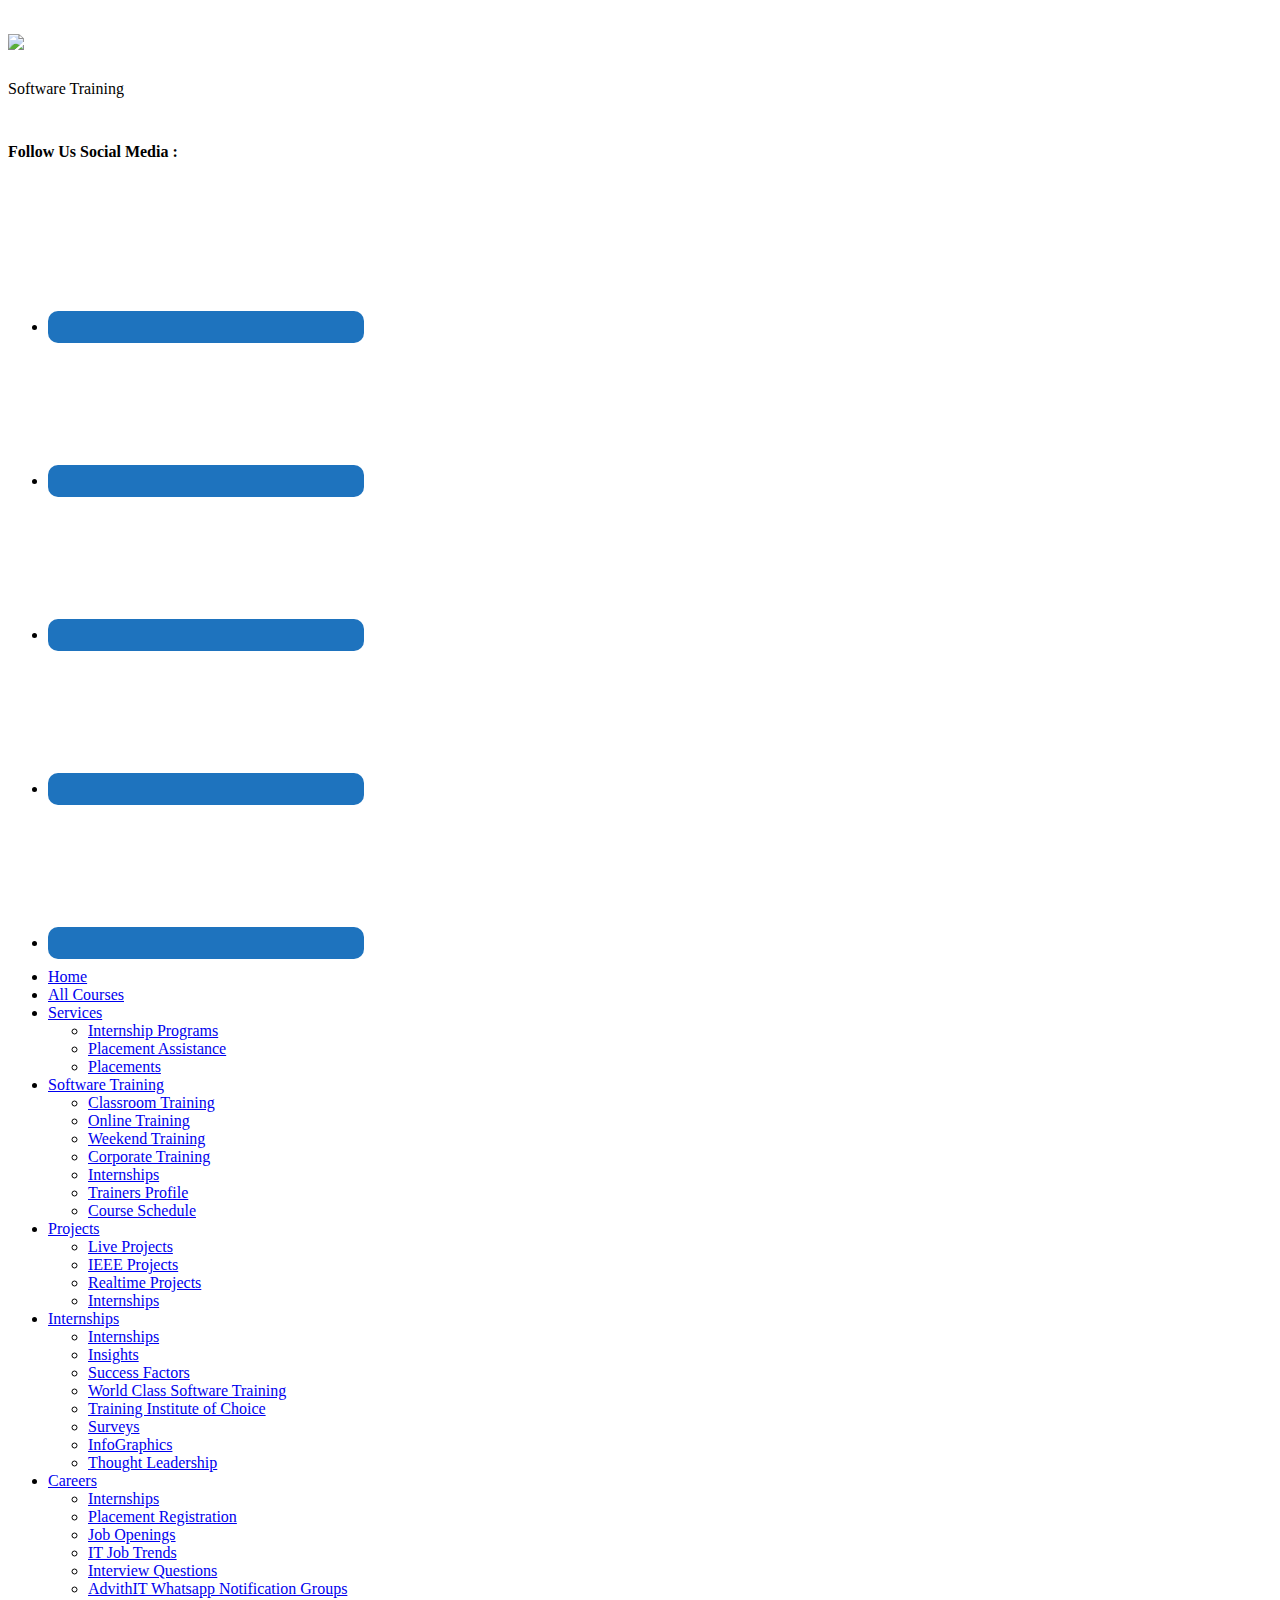
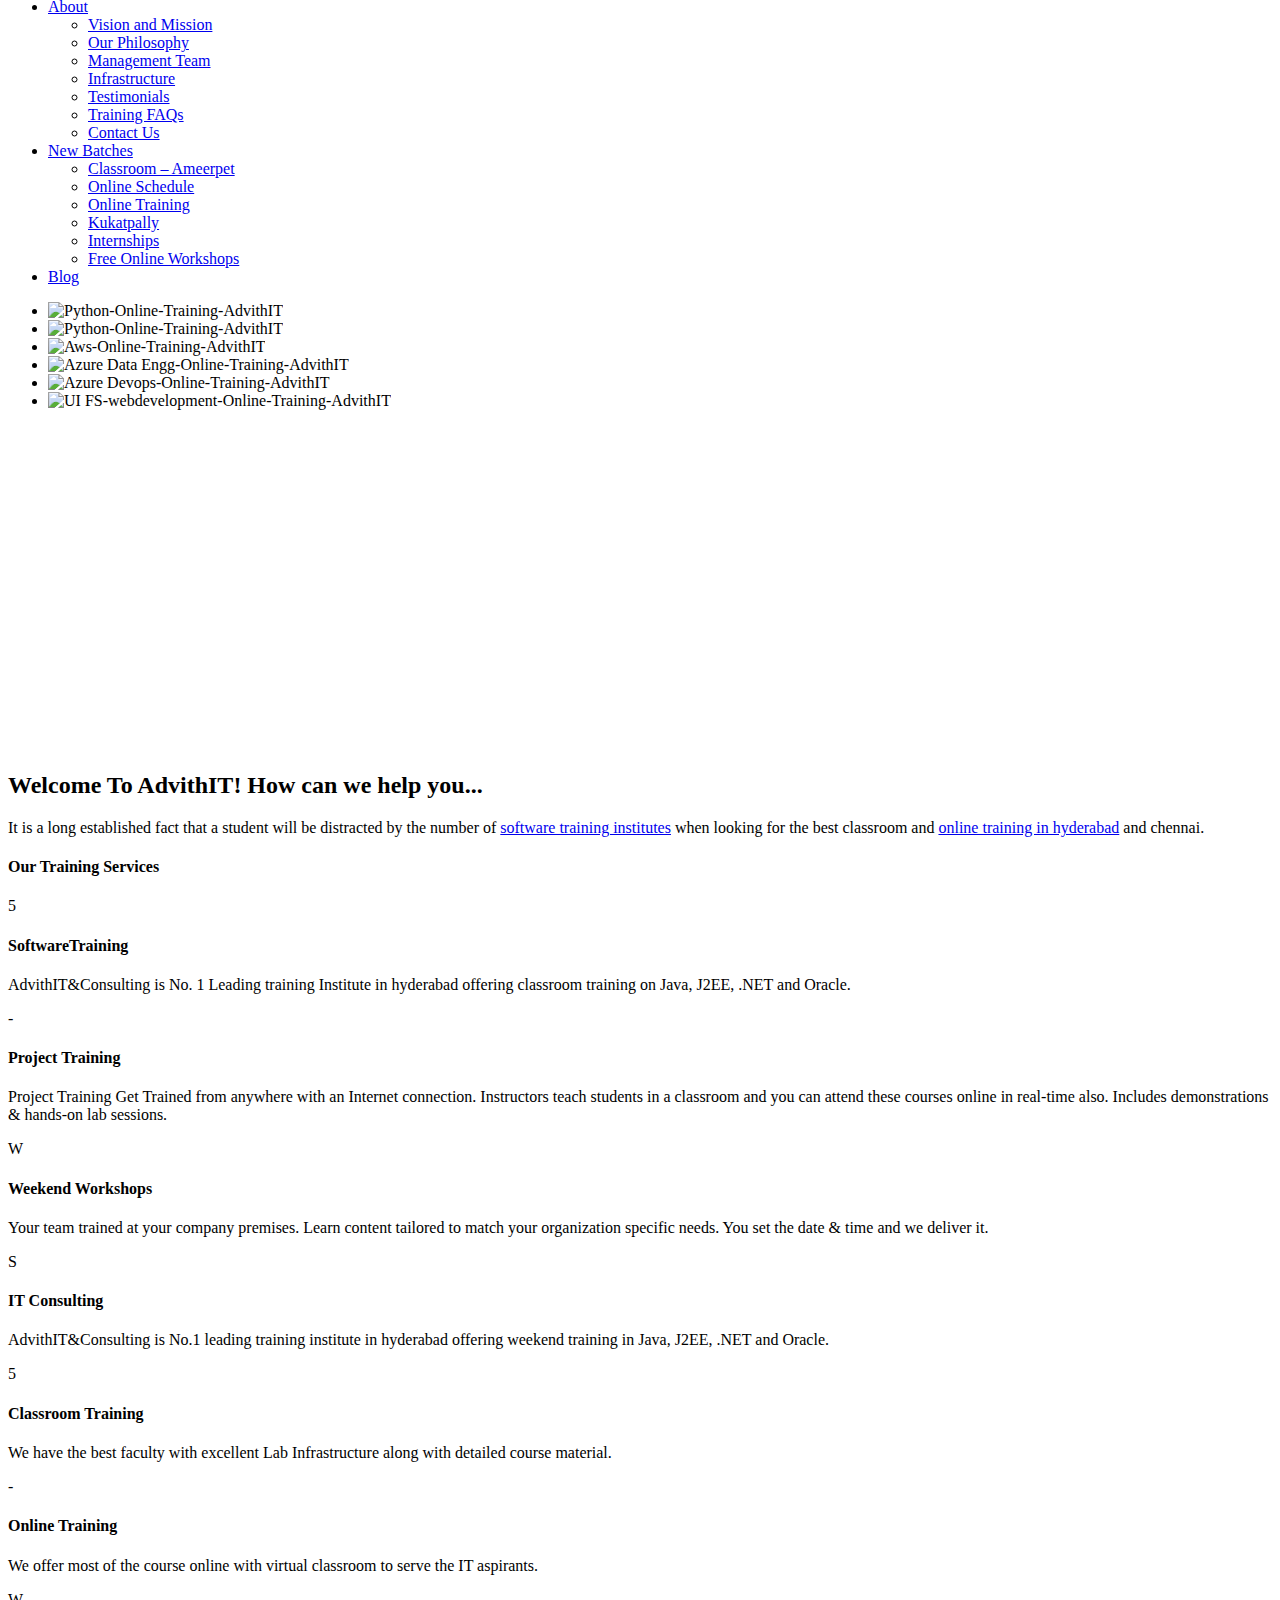
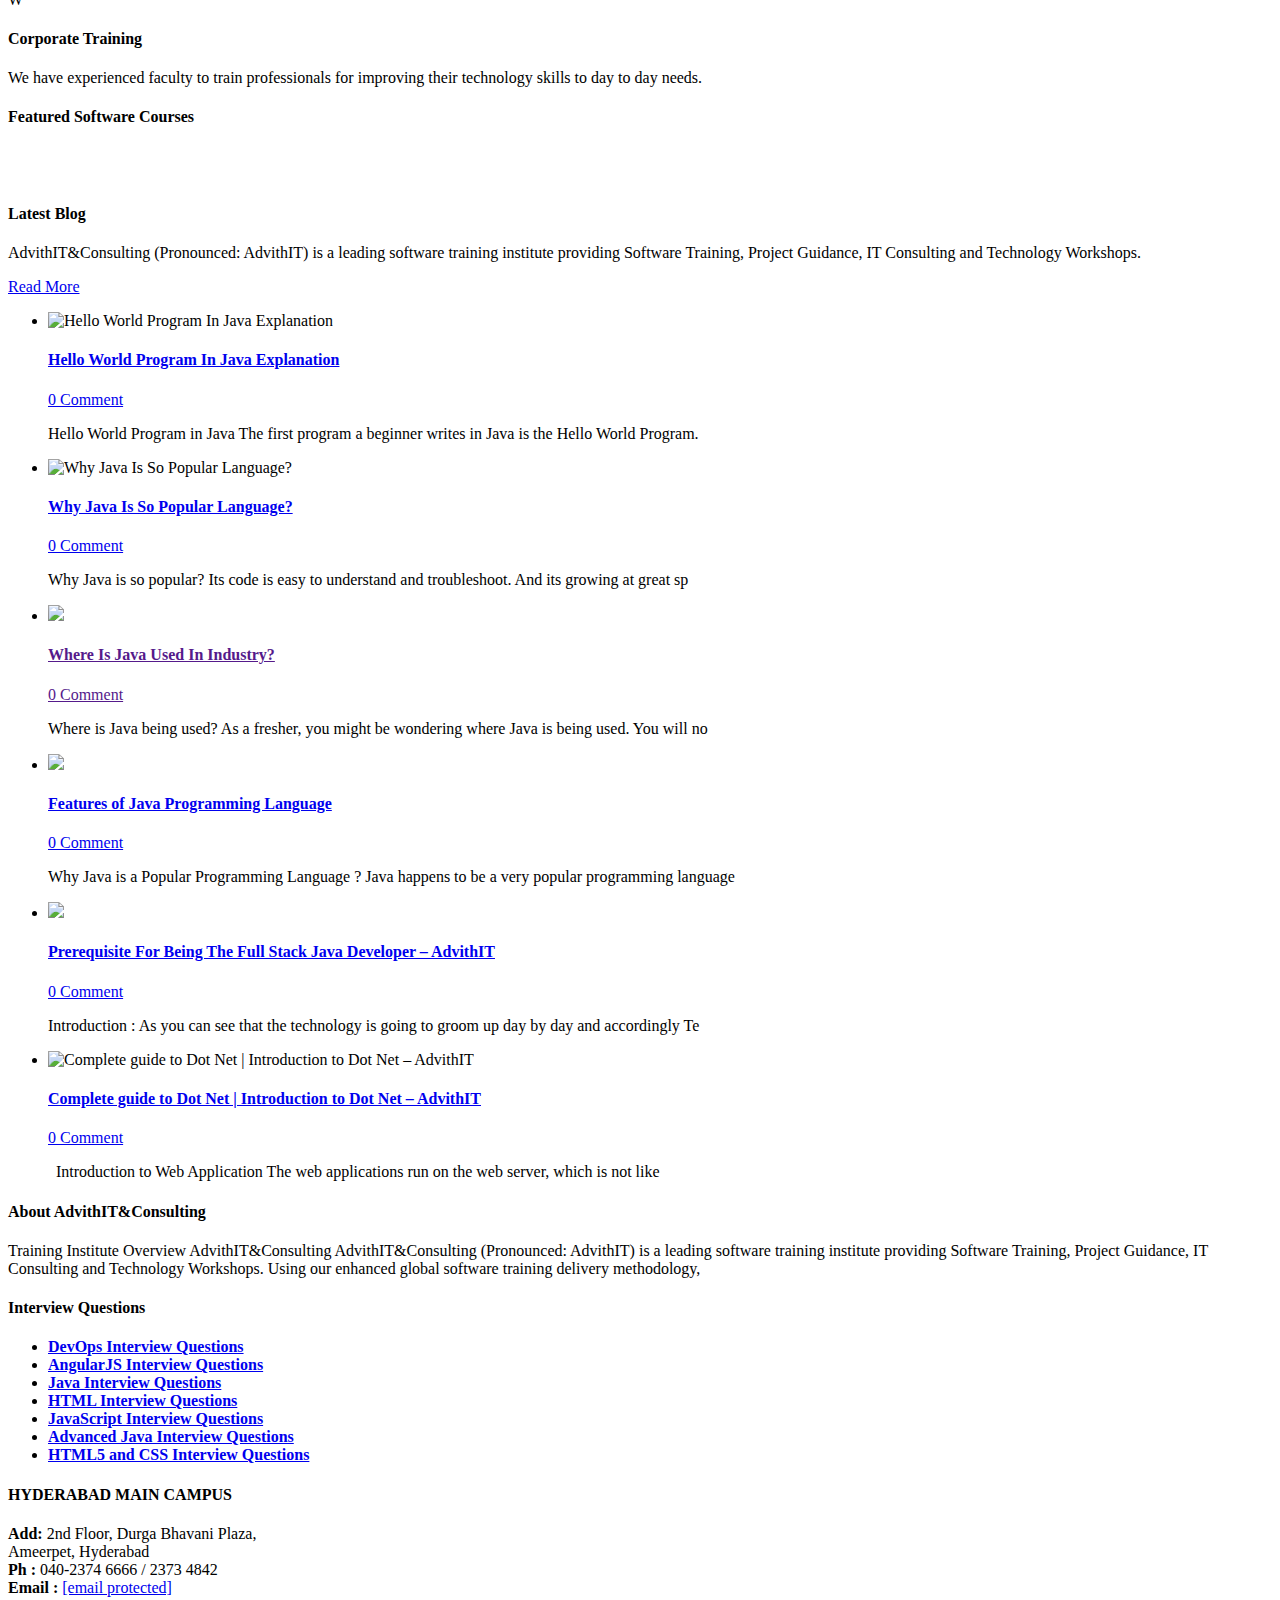
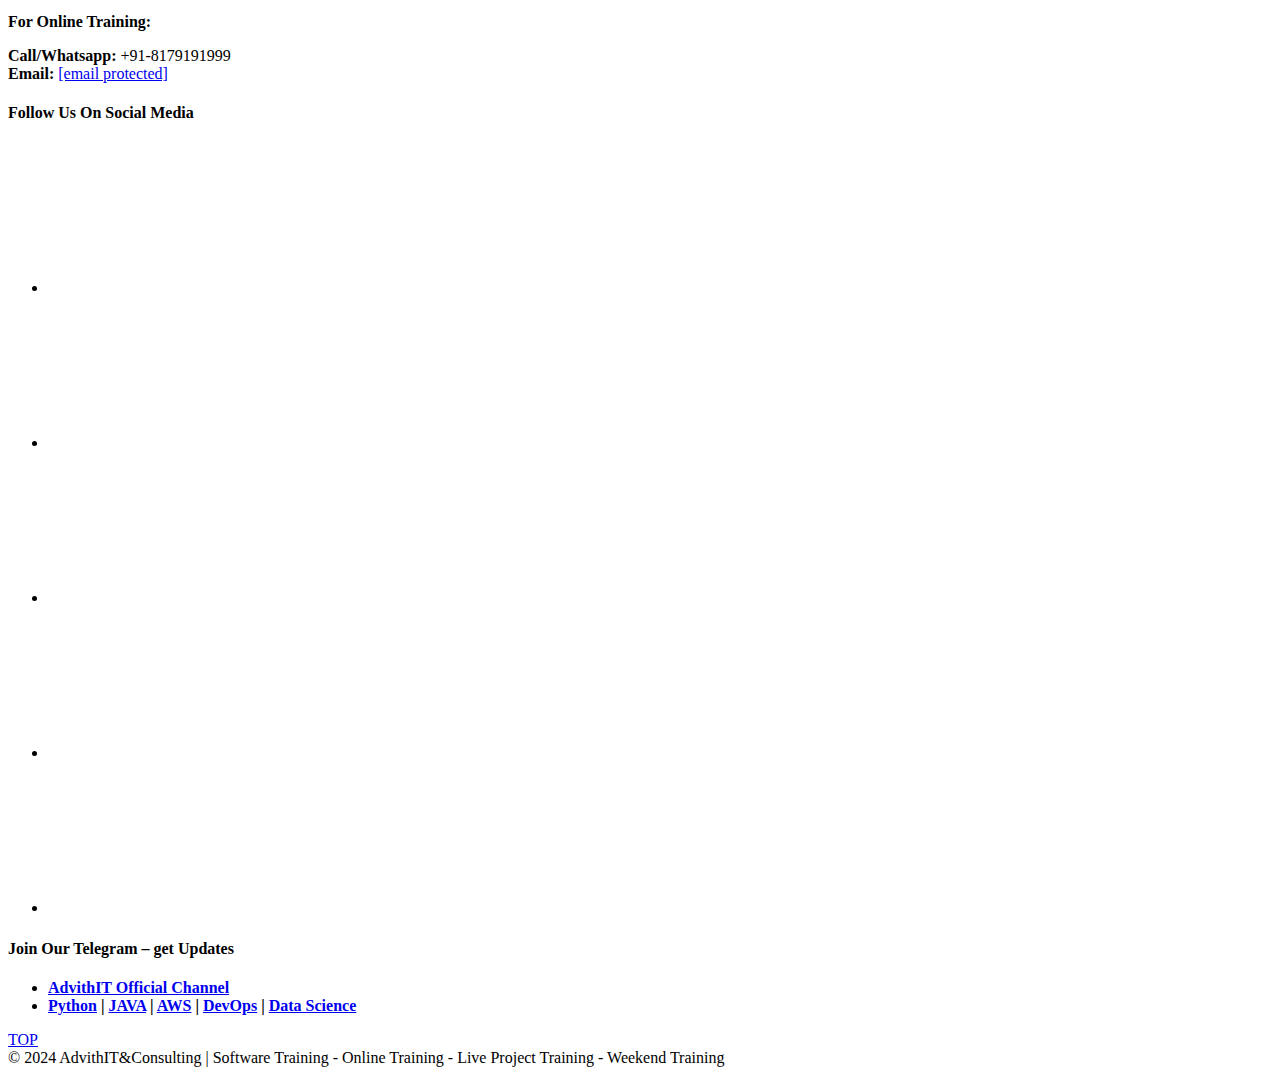
==== commit 9d71760e: "7th commit" ====
--- a/index.html
+++ b/index.html
@@ -31,7 +31,7 @@
 <meta name="twitter:card" content="summary"/>
 <meta name="twitter:description" content="AdvithIT is the Best Software Training Institute for Java, C#.NET, ASP.NET, Oracle, Testing Tools, Silverlight, Linq, SQL Server, Selenium, Android, iPhone in Hyderabad and Chennai, India which provides online and classroom training classes."/>
 <meta name="twitter:title" content="Best Software Training Institute - Best Online Training Institute Hyderabad, India"/>
-<meta name="twitter:site" content="@AdvithITitek"/>
+<meta name="twitter:site" content="@AdvithITek"/>
 <script type='application/ld+json'>{"@context":"https:\/\/schema.org","@type":"WebSite","@id":"#website","url":"https:\/\/AdvithIT\/","name":"AdvithIT&Consulting","potentialAction":{"@type":"SearchAction","target":"https:\/\/AdvithIT\/?s={search_term_string}","query-input":"required name=search_term_string"}}</script>
 <meta name="msvalidate.01" content="AB9247C37096E14E2AC80334ACE35025"/>
 <meta name="google-site-verification" content="R6jaF5lRglhUKqMSnmnZZr6l7OYz9xWcTwF6Nk0k5Tw"/>
@@ -74,8 +74,8 @@
 <link rel="apple-touch-icon" href="#"/>
 <meta name="msapplication-TileImage" content="#"/>
 </head>
-<body class="home blog tribe-no-js header-image content-sidebar genesis-breadcrumbs-hidden genesis-footer-widgets-visible" itemscope itemtype="https://schema.org/WebPage"><div class="site-container"><header class="site-header" itemscope itemtype="https://schema.org/WPHeader"><div class="wrap"><div class="title-area"><h1 class="site-title" itemprop="headline"><img src="D:/Damu/assests/images/test1.jpeg"></h1><p class="site-description" itemprop="description">Software Training</p></div><div class="widget-area header-widget-area"><section id="simple-social-icons-5" class="widget simple-social-icons"><div class="widget-wrap"><h4 class="widget-title widgettitle">Follow   Us   Social   Media :</h4>
-<ul class="alignright"><li class="ssi-facebook"><a href="https://www.facebook.com/AdvithITit/" target="_blank" rel="noopener noreferrer"><svg role="img" class="social-facebook" aria-labelledby="social-facebook-5"><title id="social-facebook-5">Facebook</title><use xlink:href="https://AdvithIT/wp-content/plugins/simple-social-icons/symbol-defs.svg#social-facebook"></use></svg></a></li><li class="ssi-instagram"><a href="https://www.instagram.com/AdvithITitech/" target="_blank" rel="noopener noreferrer"><svg role="img" class="social-instagram" aria-labelledby="social-instagram-5"><title id="social-instagram-5">Instagram</title><use xlink:href="https://AdvithIT/wp-content/plugins/simple-social-icons/symbol-defs.svg#social-instagram"></use></svg></a></li><li class="ssi-linkedin"><a href="https://in.linkedin.com/company/AdvithIT-i-technologies" target="_blank" rel="noopener noreferrer"><svg role="img" class="social-linkedin" aria-labelledby="social-linkedin-5"><title id="social-linkedin-5">LinkedIn</title><use xlink:href="https://AdvithIT/wp-content/plugins/simple-social-icons/symbol-defs.svg#social-linkedin"></use></svg></a></li><li class="ssi-twitter"><a href="https://twitter.com/AdvithITitech" target="_blank" rel="noopener noreferrer"><svg role="img" class="social-twitter" aria-labelledby="social-twitter-5"><title id="social-twitter-5">Twitter</title><use xlink:href="https://AdvithIT/wp-content/plugins/simple-social-icons/symbol-defs.svg#social-twitter"></use></svg></a></li><li class="ssi-youtube"><a href="https://www.youtube.com/channel/UC4o8Fdpv3g_AjgShAeivqpA" target="_blank" rel="noopener noreferrer"><svg role="img" class="social-youtube" aria-labelledby="social-youtube-5"><title id="social-youtube-5">YouTube</title><use xlink:href="https://AdvithIT/wp-content/plugins/simple-social-icons/symbol-defs.svg#social-youtube"></use></svg></a></li></ul></div></section>
+<body class="home blog tribe-no-js header-image content-sidebar genesis-breadcrumbs-hidden genesis-footer-widgets-visible" itemscope itemtype="https://schema.org/WebPage"><div class="site-container"><header class="site-header" itemscope itemtype="https://schema.org/WPHeader"><div class="wrap"><div class="title-area"><h1 class="site-title" itemprop="headline"><img src="assests/images/test1.jpeg"></h1><p class="site-description" itemprop="description">Software Training</p></div><div class="widget-area header-widget-area"><section id="simple-social-icons-5" class="widget simple-social-icons"><div class="widget-wrap"><h4 class="widget-title widgettitle">Follow   Us   Social   Media :</h4>
+<ul class="alignright"><li class="ssi-facebook"><a href="https://www.facebook.com/AdvithIT/" target="_blank" rel="noopener noreferrer"><svg role="img" class="social-facebook" aria-labelledby="social-facebook-5"><title id="social-facebook-5">Facebook</title><use xlink:href="https://AdvithIT/wp-content/plugins/simple-social-icons/symbol-defs.svg#social-facebook"></use></svg></a></li><li class="ssi-instagram"><a href="https://www.instagram.com/AdvithITech/" target="_blank" rel="noopener noreferrer"><svg role="img" class="social-instagram" aria-labelledby="social-instagram-5"><title id="social-instagram-5">Instagram</title><use xlink:href="https://AdvithIT/wp-content/plugins/simple-social-icons/symbol-defs.svg#social-instagram"></use></svg></a></li><li class="ssi-linkedin"><a href="https://in.linkedin.com/company/AdvithIT-i-technologies" target="_blank" rel="noopener noreferrer"><svg role="img" class="social-linkedin" aria-labelledby="social-linkedin-5"><title id="social-linkedin-5">LinkedIn</title><use xlink:href="https://AdvithIT/wp-content/plugins/simple-social-icons/symbol-defs.svg#social-linkedin"></use></svg></a></li><li class="ssi-twitter"><a href="https://twitter.com/AdvithITech" target="_blank" rel="noopener noreferrer"><svg role="img" class="social-twitter" aria-labelledby="social-twitter-5"><title id="social-twitter-5">Twitter</title><use xlink:href="https://AdvithIT/wp-content/plugins/simple-social-icons/symbol-defs.svg#social-twitter"></use></svg></a></li><li class="ssi-youtube"><a href="https://www.youtube.com/channel/UC4o8Fdpv3g_AjgShAeivqpA" target="_blank" rel="noopener noreferrer"><svg role="img" class="social-youtube" aria-labelledby="social-youtube-5"><title id="social-youtube-5">YouTube</title><use xlink:href="https://AdvithIT/wp-content/plugins/simple-social-icons/symbol-defs.svg#social-youtube"></use></svg></a></li></ul></div></section>
 </div></div></header><nav class="nav-primary" aria-label="Main" itemscope itemtype="https://schema.org/SiteNavigationElement"><div class="wrap"><ul id="menu-navigation" class="menu genesis-nav-menu menu-primary"><li id="menu-item-6" class="menu-item menu-item-type-custom menu-item-object-custom current-menu-item current_page_item menu-item-home menu-item-6"><a href="https://AdvithIT/" aria-current="page" itemprop="url"><span itemprop="name">Home</span></a></li>
 <li id="menu-item-10097" class="menu-item menu-item-type-post_type menu-item-object-post menu-item-10097"><a href="#" itemprop="url"><span itemprop="name">All Courses</span></a></li>
 <li id="menu-item-88" class="menu-item menu-item-type-post_type menu-item-object-page menu-item-has-children menu-item-88"><a href="#" itemprop="url"><span itemprop="name">Services</span></a>
@@ -123,7 +123,7 @@
 	<li id="menu-item-535" class="menu-item menu-item-type-post_type menu-item-object-page menu-item-535"><a href="#" itemprop="url"><span itemprop="name">Job Openings</span></a></li>
 	<li id="menu-item-104" class="menu-item menu-item-type-post_type menu-item-object-page menu-item-104"><a href="#" itemprop="url"><span itemprop="name">IT Job Trends</span></a></li>
 	<li id="menu-item-11622" class="menu-item menu-item-type-custom menu-item-object-custom menu-item-11622"><a href="#" itemprop="url"><span itemprop="name">Interview Questions</span></a></li>
-	<li id="menu-item-22057" class="menu-item menu-item-type-custom menu-item-object-custom menu-item-22057"><a href="#" itemprop="url"><span itemprop="name">AdvithITIT Whatsapp Notification Groups</span></a></li>
+	<li id="menu-item-22057" class="menu-item menu-item-type-custom menu-item-object-custom menu-item-22057"><a href="#" itemprop="url"><span itemprop="name">AdvithIT Whatsapp Notification Groups</span></a></li>
 </ul>
 </li>
 <li id="menu-item-375" class="menu-item menu-item-type-post_type menu-item-object-page menu-item-has-children menu-item-375"><a href="#" itemprop="url"><span itemprop="name">About</span></a>
@@ -168,7 +168,7 @@
 			
 
 
-              			<li><img width="1536" height="569" src="D:/Damu/assests/images/test4.jpeg" class="attachment-full size-full" alt="Python-Online-Training-AdvithITIT" loading="lazy" srcset="D:/Damu/assests/images/test1.jpeg 1536w, https://AdvithIT/wp-content/uploads/2019/03/Python-Online-Training-AdvithITIT-300x111.jpg 300w, https://AdvithIT/wp-content/uploads/2019/03/Python-Online-Training-AdvithITIT-1024x379.jpg 1024w, https://AdvithIT/wp-content/uploads/2019/03/Python-Online-Training-AdvithITIT-768x285.jpg 768w, https://AdvithIT/wp-content/uploads/2019/03/Python-Online-Training-AdvithITIT-200x74.jpg 200w" sizes="(max-width: 1536px) 100vw, 1536px"/>
+              			<li><img width="1536" height="569" src="assests/images/test4.jpeg" class="attachment-full size-full" alt="Python-Online-Training-AdvithIT" loading="lazy" srcset="assests/images/test1.jpeg 1536w, https://AdvithIT/wp-content/uploads/2019/03/Python-Online-Training-AdvithIT-300x111.jpg 300w, https://AdvithIT/wp-content/uploads/2019/03/Python-Online-Training-AdvithIT-1024x379.jpg 1024w, https://AdvithIT/wp-content/uploads/2019/03/Python-Online-Training-AdvithIT-768x285.jpg 768w, https://AdvithIT/wp-content/uploads/2019/03/Python-Online-Training-AdvithIT-200x74.jpg 200w" sizes="(max-width: 1536px) 100vw, 1536px"/>
 
 
                         <div class="flex-caption"></div>
@@ -186,7 +186,7 @@
 	 		
 
 
-              			<li><img width="1536" height="569" src="D:/Damu/assests/images/test3.jpeg" class="attachment-full size-full" alt="Python-Online-Training-AdvithITIT" loading="lazy" srcset="D:/Damu/assests/images/test4.jpeg 1536w, D:/Damu/assests/images/test3.jpeg 300w, D:/Damu/assests/images/test1.jpeg 1024w, https://AdvithIT/wp-content/uploads/2019/10/Devops-AWS-Online-Training-AdvithITIT-768x285.jpg 768w, https://AdvithIT/wp-content/uploads/2019/10/Devops-AWS-Online-Training-AdvithITIT-200x74.jpg 200w" sizes="(max-width: 1536px) 100vw, 1536px"/>
+              			<li><img width="1536" height="569" src="assests/images/test3.jpeg" class="attachment-full size-full" alt="Python-Online-Training-AdvithIT" loading="lazy" srcset="assests/images/test4.jpeg 1536w, assests/images/test3.jpeg 300w, assests/images/test1.jpeg 1024w, https://AdvithIT/wp-content/uploads/2019/10/Devops-AWS-Online-Training-AdvithIT-768x285.jpg 768w, https://AdvithIT/wp-content/uploads/2019/10/Devops-AWS-Online-Training-AdvithIT-200x74.jpg 200w" sizes="(max-width: 1536px) 100vw, 1536px"/>
 
 
                         <div class="flex-caption"></div>
@@ -204,7 +204,7 @@
 	 		
 
 
-              			<li><img width="1536" height="569" src="D:/Damu/assests/images/test1.jpeg" class="attachment-full size-full" alt="Aws-Online-Training-AdvithITIT" loading="lazy" srcset="assests/images/Aws-Online-Training-AdvithITIT-9.jpg 1536w, https://AdvithIT/wp-content/uploads/2019/10/Aws-Online-Training-AdvithITIT-9-300x111.jpg 300w, https://AdvithIT/wp-content/uploads/2019/10/Aws-Online-Training-AdvithITIT-9-1024x379.jpg 1024w, https://AdvithIT/wp-content/uploads/2019/10/Aws-Online-Training-AdvithITIT-9-768x285.jpg 768w, https://AdvithIT/wp-content/uploads/2019/10/Aws-Online-Training-AdvithITIT-9-200x74.jpg 200w" sizes="(max-width: 1536px) 100vw, 1536px"/>
+              			<li><img width="1536" height="569" src="assests/images/test1.jpeg" class="attachment-full size-full" alt="Aws-Online-Training-AdvithIT" loading="lazy" srcset="assests/images/Aws-Online-Training-AdvithIT-9.jpg 1536w, https://AdvithIT/wp-content/uploads/2019/10/Aws-Online-Training-AdvithIT-9-300x111.jpg 300w, https://AdvithIT/wp-content/uploads/2019/10/Aws-Online-Training-AdvithIT-9-1024x379.jpg 1024w, https://AdvithIT/wp-content/uploads/2019/10/Aws-Online-Training-AdvithIT-9-768x285.jpg 768w, https://AdvithIT/wp-content/uploads/2019/10/Aws-Online-Training-AdvithIT-9-200x74.jpg 200w" sizes="(max-width: 1536px) 100vw, 1536px"/>
 
 
                         <div class="flex-caption"></div>
@@ -222,7 +222,7 @@
 	 		
 
 
-              			<li><img width="1536" height="569" src="D:/Damu/assests/images/test2.jpeg" class="attachment-full size-full" alt="Azure Data Engg-Online-Training-AdvithITIT" loading="lazy" srcset="assests/images/Azure-Data-Engg-Online-Training-AdvithITIT.jpg 1536w, https://AdvithIT/wp-content/uploads/2019/10/Azure-Data-Engg-Online-Training-AdvithITIT-300x111.jpg 300w, https://AdvithIT/wp-content/uploads/2019/10/Azure-Data-Engg-Online-Training-AdvithITIT-1024x379.jpg 1024w, https://AdvithIT/wp-content/uploads/2019/10/Azure-Data-Engg-Online-Training-AdvithITIT-768x285.jpg 768w, https://AdvithIT/wp-content/uploads/2019/10/Azure-Data-Engg-Online-Training-AdvithITIT-200x74.jpg 200w" sizes="(max-width: 1536px) 100vw, 1536px"/>
+              			<li><img width="1536" height="569" src="assests/images/test2.jpeg" class="attachment-full size-full" alt="Azure Data Engg-Online-Training-AdvithIT" loading="lazy" srcset="assests/images/Azure-Data-Engg-Online-Training-AdvithIT.jpg 1536w, https://AdvithIT/wp-content/uploads/2019/10/Azure-Data-Engg-Online-Training-AdvithIT-300x111.jpg 300w, https://AdvithIT/wp-content/uploads/2019/10/Azure-Data-Engg-Online-Training-AdvithIT-1024x379.jpg 1024w, https://AdvithIT/wp-content/uploads/2019/10/Azure-Data-Engg-Online-Training-AdvithIT-768x285.jpg 768w, https://AdvithIT/wp-content/uploads/2019/10/Azure-Data-Engg-Online-Training-AdvithIT-200x74.jpg 200w" sizes="(max-width: 1536px) 100vw, 1536px"/>
 
 
                         <div class="flex-caption"></div>
@@ -240,7 +240,7 @@
 	 		
 
 
-              			<li><img width="1537" height="570" src="D:/Damu/assests/images/test3.jpeg" class="attachment-full size-full" alt="Azure Devops-Online-Training-AdvithITIT" loading="lazy" srcset="assests/images/Azure-Devops-Online-Training-AdvithITIT-2.jpg 1537w, https://AdvithIT/wp-content/uploads/2019/10/Azure-Devops-Online-Training-AdvithITIT-2-300x111.jpg 300w, https://AdvithIT/wp-content/uploads/2019/10/Azure-Devops-Online-Training-AdvithITIT-2-1024x380.jpg 1024w, https://AdvithIT/wp-content/uploads/2019/10/Azure-Devops-Online-Training-AdvithITIT-2-768x285.jpg 768w, https://AdvithIT/wp-content/uploads/2019/10/Azure-Devops-Online-Training-AdvithITIT-2-200x74.jpg 200w" sizes="(max-width: 1537px) 100vw, 1537px"/>
+              			<li><img width="1537" height="570" src="assests/images/test3.jpeg" class="attachment-full size-full" alt="Azure Devops-Online-Training-AdvithIT" loading="lazy" srcset="assests/images/Azure-Devops-Online-Training-AdvithIT-2.jpg 1537w, https://AdvithIT/wp-content/uploads/2019/10/Azure-Devops-Online-Training-AdvithIT-2-300x111.jpg 300w, https://AdvithIT/wp-content/uploads/2019/10/Azure-Devops-Online-Training-AdvithIT-2-1024x380.jpg 1024w, https://AdvithIT/wp-content/uploads/2019/10/Azure-Devops-Online-Training-AdvithIT-2-768x285.jpg 768w, https://AdvithIT/wp-content/uploads/2019/10/Azure-Devops-Online-Training-AdvithIT-2-200x74.jpg 200w" sizes="(max-width: 1537px) 100vw, 1537px"/>
 
 
                         <div class="flex-caption"></div>
@@ -258,7 +258,7 @@
 	 		
 
 
-              			<li><img width="1536" height="569" src="D:/Damu/assests/images/test4.jpeg" class="attachment-full size-full" alt="UI FS-webdevelopment-Online-Training-AdvithITIT" loading="lazy" srcset="assests/images/UI-FS-webdevelopment-Online-Training-AdvithITIT-1.jpg 1536w, https://AdvithIT/wp-content/uploads/2019/10/UI-FS-webdevelopment-Online-Training-AdvithITIT-1-300x111.jpg 300w, https://AdvithIT/wp-content/uploads/2019/10/UI-FS-webdevelopment-Online-Training-AdvithITIT-1-1024x379.jpg 1024w, https://AdvithIT/wp-content/uploads/2019/10/UI-FS-webdevelopment-Online-Training-AdvithITIT-1-768x285.jpg 768w, https://AdvithIT/wp-content/uploads/2019/10/UI-FS-webdevelopment-Online-Training-AdvithITIT-1-200x74.jpg 200w" sizes="(max-width: 1536px) 100vw, 1536px"/>
+              			<li><img width="1536" height="569" src="/assests/images/test4.jpeg" class="attachment-full size-full" alt="UI FS-webdevelopment-Online-Training-AdvithIT" loading="lazy" srcset="assests/images/UI-FS-webdevelopment-Online-Training-AdvithIT-1.jpg 1536w, https://AdvithIT/wp-content/uploads/2019/10/UI-FS-webdevelopment-Online-Training-AdvithIT-1-300x111.jpg 300w, https://AdvithIT/wp-content/uploads/2019/10/UI-FS-webdevelopment-Online-Training-AdvithIT-1-1024x379.jpg 1024w, https://AdvithIT/wp-content/uploads/2019/10/UI-FS-webdevelopment-Online-Training-AdvithIT-1-768x285.jpg 768w, https://AdvithIT/wp-content/uploads/2019/10/UI-FS-webdevelopment-Online-Training-AdvithIT-1-200x74.jpg 200w" sizes="(max-width: 1536px) 100vw, 1536px"/>
 
 
                         <div class="flex-caption"></div>
@@ -396,7 +396,7 @@
 <div class="one-third special-services-box last-column"><div class="box-wrapper"><span class="service-icon">W</span><h4>Corporate Training</h4><p>
 We have experienced faculty to train professionals for improving their technology skills to day to day needs.
 </p></div></div><div class="clearfix"></div></div>
-		</div><div id="text-6" class="widget widget_text"><h4 class="widgettitle">Featured Software Courses</h4>			<div class="textwidget"><div class="lshowcase-clear-both">&nbsp;</div><div class="lshowcase-logos "><div style='display:none;' class='lshowcase-wrap-carousel-0'><div data-entry-id="6510" class="lshowcase-slide lshowcase-horizontal-slide lshowcase-thumb lshowcase-normal"><img data-no-lazy='1' data-original-title='DevOps Training 1' data-entry-id='6510' src='https://AdvithIT/wp-content/uploads/2017/11/DevOps-Training.jpg' width='200' height='200' alt='DevOps Training 1' title='' class='lshowcase-thumb'/></div><div data-entry-id="6516" class="lshowcase-slide lshowcase-horizontal-slide lshowcase-thumb lshowcase-normal"><img data-no-lazy='1' data-original-title='HADOOP Training' data-entry-id='6516' src='https://AdvithIT/wp-content/uploads/2017/11/hadoop-training-AdvithITIT.jpg' width='200' height='200' alt='HADOOP Training' title='' class='lshowcase-thumb'/></div><div data-entry-id="6520" class="lshowcase-slide lshowcase-horizontal-slide lshowcase-thumb lshowcase-normal"><img data-no-lazy='1' data-original-title='Salesforce Training' data-entry-id='6520' src='https://AdvithIT/wp-content/uploads/2017/11/SalesForce-Training-AdvithITIT.jpg' width='200' height='200' alt='Salesforce Training' title='' class='lshowcase-thumb'/></div><div data-entry-id="6522" class="lshowcase-slide lshowcase-horizontal-slide lshowcase-thumb lshowcase-normal"><img data-no-lazy='1' data-original-title='Data Science Training' data-entry-id='6522' src='https://AdvithIT/wp-content/uploads/2017/11/Data-Science-Training-AdvithITIT-1.jpg' width='200' height='200' alt='Data Science Training' title='' class='lshowcase-thumb'/></div><div data-entry-id="6524" class="lshowcase-slide lshowcase-horizontal-slide lshowcase-thumb lshowcase-normal"><img data-no-lazy='1' data-original-title='WindowsAzure Training' data-entry-id='6524' src='https://AdvithIT/wp-content/uploads/2017/11/Windows-Azure-Training.jpg' width='200' height='200' alt='WindowsAzure Training' title='' class='lshowcase-thumb'/></div><div data-entry-id="6540" class="lshowcase-slide lshowcase-horizontal-slide lshowcase-thumb lshowcase-normal"><img data-no-lazy='1' data-original-title='C Language Training' data-entry-id='6540' src='https://AdvithIT/wp-content/uploads/2017/11/C-Training-AdvithITIT.jpg' width='200' height='200' alt='C Language Training' title='' class='lshowcase-thumb'/></div><div data-entry-id="6536" class="lshowcase-slide lshowcase-horizontal-slide lshowcase-thumb lshowcase-normal"><img data-no-lazy='1' data-original-title='C++ Training' data-entry-id='6536' src='https://AdvithIT/wp-content/uploads/2017/11/Cpp-Training-AdvithITIT.jpg' width='200' height='200' alt='C++ Training' title='' class='lshowcase-thumb'/></div><div data-entry-id="6546" class="lshowcase-slide lshowcase-horizontal-slide lshowcase-thumb lshowcase-normal"><img data-no-lazy='1' data-original-title='Data Structures Training' data-entry-id='6546' src='https://AdvithIT/wp-content/uploads/2013/02/Data-Structures-Training-AdvithITIT.jpg' width='200' height='200' alt='Data Structures Training' title='' class='lshowcase-thumb'/></div><div data-entry-id="6538" class="lshowcase-slide lshowcase-horizontal-slide lshowcase-thumb lshowcase-normal"><img data-no-lazy='1' data-original-title='CSharp Training' data-entry-id='6538' src='https://AdvithIT/wp-content/uploads/2017/11/CSharep-Dot-Net-Training-AdvithITIT.jpg' width='200' height='200' alt='CSharp Training' title='' class='lshowcase-thumb'/></div><div data-entry-id="6548" class="lshowcase-slide lshowcase-horizontal-slide lshowcase-thumb lshowcase-normal"><img data-no-lazy='1' data-original-title='Spring Training' data-entry-id='6548' src='https://AdvithIT/wp-content/uploads/2017/11/Spring-Java-Training-AdvithITIT.jpg' width='200' height='200' alt='Spring Training' title='' class='lshowcase-thumb'/></div><div data-entry-id="6550" class="lshowcase-slide lshowcase-horizontal-slide lshowcase-thumb lshowcase-normal"><img data-no-lazy='1' data-original-title='XML/Web Services Training' data-entry-id='6550' src='https://AdvithIT/wp-content/uploads/2013/02/Xml-Training-AdvithITIT.jpg' width='200' height='200' alt='XML/Web Services Training' title='' class='lshowcase-thumb'/></div><div data-entry-id="6532" class="lshowcase-slide lshowcase-horizontal-slide lshowcase-thumb lshowcase-normal"><img data-no-lazy='1' data-original-title='Java Training' data-entry-id='6532' src='https://AdvithIT/wp-content/uploads/2013/02/Java-Training-AdvithITIT.jpg' width='200' height='200' alt='Java Training' title='' class='lshowcase-thumb'/></div><div data-entry-id="6285" class="lshowcase-slide lshowcase-horizontal-slide lshowcase-thumb lshowcase-normal"><img data-no-lazy='1' data-original-title='Hibernate Training' data-entry-id='6285' src='https://AdvithIT/wp-content/uploads/2017/11/Hibernate-Training-AdvithITIT.jpg' width='200' height='200' alt='Hibernate Training' title='' class='lshowcase-thumb'/></div><div data-entry-id="6557" class="lshowcase-slide lshowcase-horizontal-slide lshowcase-thumb lshowcase-normal"><img data-no-lazy='1' data-original-title='Oracle Training' data-entry-id='6557' src='https://AdvithIT/wp-content/uploads/2017/11/Oracle-Training-AdvithITIT.jpg' width='200' height='200' alt='Oracle Training' title='' class='lshowcase-thumb'/></div><div data-entry-id="6555" class="lshowcase-slide lshowcase-horizontal-slide lshowcase-thumb lshowcase-normal"><img data-no-lazy='1' data-original-title='JavaScript Training' data-entry-id='6555' src='https://AdvithIT/wp-content/uploads/2017/11/html-javascript-Training.jpg' width='200' height='200' alt='JavaScript Training' title='' class='lshowcase-thumb'/></div><div data-entry-id="6552" class="lshowcase-slide lshowcase-horizontal-slide lshowcase-thumb lshowcase-normal"><img data-no-lazy='1' data-original-title='HTML5 CSS3 Training' data-entry-id='6552' src='https://AdvithIT/wp-content/uploads/2017/11/HTML5-CSS3-Training-AdvithITIT.jpg' width='200' height='200' alt='HTML5 CSS3 Training' title='' class='lshowcase-thumb'/></div><div data-entry-id="6559" class="lshowcase-slide lshowcase-horizontal-slide lshowcase-thumb lshowcase-normal"><img data-no-lazy='1' data-original-title='Ui Technologies Training' data-entry-id='6559' src='https://AdvithIT/wp-content/uploads/2017/11/ui-Technologies-Training.jpg' width='200' height='200' alt='Ui Technologies Training' title='' class='lshowcase-thumb'/></div><div data-entry-id="6561" class="lshowcase-slide lshowcase-horizontal-slide lshowcase-thumb lshowcase-normal"><img data-no-lazy='1' data-original-title='NodeJS Training' data-entry-id='6561' src='https://AdvithIT/wp-content/uploads/2017/11/Nodejs-Training.jpg' width='200' height='200' alt='NodeJS Training' title='' class='lshowcase-thumb'/></div><div data-entry-id="6259" class="lshowcase-slide lshowcase-horizontal-slide lshowcase-thumb lshowcase-normal"><img data-no-lazy='1' data-original-title='Jquery Training' data-entry-id='6259' src='https://AdvithIT/wp-content/uploads/2017/11/jQuery-Training-AdvithITIT-1.jpg' width='200' height='200' alt='Jquery Training' title='' class='lshowcase-thumb'/></div><div data-entry-id="6514" class="lshowcase-slide lshowcase-horizontal-slide lshowcase-thumb lshowcase-normal"><img data-no-lazy='1' data-original-title='Ios' data-entry-id='6514' src='https://AdvithIT/wp-content/uploads/2013/02/iPhone-Training-AdvithITIT.jpg' width='200' height='200' alt='Ios' title='' class='lshowcase-thumb'/></div><div data-entry-id="6304" class="lshowcase-slide lshowcase-horizontal-slide lshowcase-thumb lshowcase-normal"><img data-no-lazy='1' data-original-title='MSBI Training' data-entry-id='6304' src='https://AdvithIT/wp-content/uploads/2017/11/MSBI-Training.jpg' width='200' height='200' alt='MSBI Training' title='' class='lshowcase-thumb'/></div><div data-entry-id="6563" class="lshowcase-slide lshowcase-horizontal-slide lshowcase-thumb lshowcase-normal"><img data-no-lazy='1' data-original-title='LINUX Training' data-entry-id='6563' src='https://AdvithIT/wp-content/uploads/2017/11/linux-Training.jpg' width='200' height='200' alt='LINUX Training' title='' class='lshowcase-thumb'/></div><div data-entry-id="6565" class="lshowcase-slide lshowcase-horizontal-slide lshowcase-thumb lshowcase-normal"><img data-no-lazy='1' data-original-title='UNIX Training' data-entry-id='6565' src='https://AdvithIT/wp-content/uploads/2017/11/Unix-Training-AdvithITIT-1.jpg' width='200' height='200' alt='UNIX Training' title='' class='lshowcase-thumb'/></div><div data-entry-id="6567" class="lshowcase-slide lshowcase-horizontal-slide lshowcase-thumb lshowcase-normal"><img data-no-lazy='1' data-original-title='PHP Training' data-entry-id='6567' src='https://AdvithIT/wp-content/uploads/2017/11/PHP-Training-AdvithITIT-1.jpg' width='200' height='200' alt='PHP Training' title='' class='lshowcase-thumb'/></div><div data-entry-id="6569" class="lshowcase-slide lshowcase-horizontal-slide lshowcase-thumb lshowcase-normal"><img data-no-lazy='1' data-original-title='AngularJS Training' data-entry-id='6569' src='https://AdvithIT/wp-content/uploads/2017/11/AngularJS-Training-AdvithITIT.jpg' width='200' height='200' alt='AngularJS Training' title='' class='lshowcase-thumb'/></div><div data-entry-id="6571" class="lshowcase-slide lshowcase-horizontal-slide lshowcase-thumb lshowcase-normal"><img data-no-lazy='1' data-original-title='SharePoint Training' data-entry-id='6571' src='https://AdvithIT/wp-content/uploads/2017/11/SharePoint-Training-AdvithITIT.jpg' width='200' height='200' alt='SharePoint Training' title='' class='lshowcase-thumb'/></div><div data-entry-id="6573" class="lshowcase-slide lshowcase-horizontal-slide lshowcase-thumb lshowcase-normal"><img data-no-lazy='1' data-original-title='AWS-Training' data-entry-id='6573' src='https://AdvithIT/wp-content/uploads/2017/11/Aws-Training-AdvithITIT.jpg' width='200' height='200' alt='AWS-Training' title='' class='lshowcase-thumb'/></div><div data-entry-id="6575" class="lshowcase-slide lshowcase-horizontal-slide lshowcase-thumb lshowcase-normal"><img data-no-lazy='1' data-original-title='Automation Anywhere Training' data-entry-id='6575' src='https://AdvithIT/wp-content/uploads/2017/11/Automation-Anywhere-Training-AdvithITIT-1.jpg' width='200' height='200' alt='Automation Anywhere Training' title='' class='lshowcase-thumb'/></div><div data-entry-id="6582" class="lshowcase-slide lshowcase-horizontal-slide lshowcase-thumb lshowcase-normal"><img data-no-lazy='1' data-original-title='UI Path Training' data-entry-id='6582' src='https://AdvithIT/wp-content/uploads/2017/11/Uipath-Training-AdvithITIT.jpg' width='200' height='200' alt='UI Path Training' title='' class='lshowcase-thumb'/></div><div data-entry-id="6583" class="lshowcase-slide lshowcase-horizontal-slide lshowcase-thumb lshowcase-normal"><img data-no-lazy='1' data-original-title='OpenSpan Training' data-entry-id='6583' src='https://AdvithIT/wp-content/uploads/2017/11/Openspan-Training.jpg' width='200' height='200' alt='OpenSpan Training' title='' class='lshowcase-thumb'/></div><div data-entry-id="6585" class="lshowcase-slide lshowcase-horizontal-slide lshowcase-thumb lshowcase-normal"><img data-no-lazy='1' data-original-title='BlockChain Training' data-entry-id='6585' src='https://AdvithIT/wp-content/uploads/2017/11/BlockChain-Training.jpg' width='200' height='200' alt='BlockChain Training' title='' class='lshowcase-thumb'/></div><div data-entry-id="6586" class="lshowcase-slide lshowcase-horizontal-slide lshowcase-thumb lshowcase-normal"><img data-no-lazy='1' data-original-title='CRT Training' data-entry-id='6586' src='https://AdvithIT/wp-content/uploads/2017/11/CRT-Training.jpg' width='200' height='200' alt='CRT Training' title='' class='lshowcase-thumb'/></div><div data-entry-id="6587" class="lshowcase-slide lshowcase-horizontal-slide lshowcase-thumb lshowcase-normal"><img data-no-lazy='1' data-original-title='Tableau Training' data-entry-id='6587' src='https://AdvithIT/wp-content/uploads/2017/11/tableau-Training.jpg' width='200' height='200' alt='Tableau Training' title='' class='lshowcase-thumb'/></div><div data-entry-id="6588" class="lshowcase-slide lshowcase-horizontal-slide lshowcase-thumb lshowcase-normal"><img data-no-lazy='1' data-original-title='Python Training' data-entry-id='6588' src='https://AdvithIT/wp-content/uploads/2017/11/python-training-AdvithITIT.jpg' width='200' height='200' alt='Python Training' title='' class='lshowcase-thumb'/></div></div></div><div class="lshowcase-clear-both">&nbsp;</div></div>
+		</div><div id="text-6" class="widget widget_text"><h4 class="widgettitle">Featured Software Courses</h4>			<div class="textwidget"><div class="lshowcase-clear-both">&nbsp;</div><div class="lshowcase-logos "><div style='display:none;' class='lshowcase-wrap-carousel-0'><div data-entry-id="6510" class="lshowcase-slide lshowcase-horizontal-slide lshowcase-thumb lshowcase-normal"><img data-no-lazy='1' data-original-title='DevOps Training 1' data-entry-id='6510' src='https://AdvithIT/wp-content/uploads/2017/11/DevOps-Training.jpg' width='200' height='200' alt='DevOps Training 1' title='' class='lshowcase-thumb'/></div><div data-entry-id="6516" class="lshowcase-slide lshowcase-horizontal-slide lshowcase-thumb lshowcase-normal"><img data-no-lazy='1' data-original-title='HADOOP Training' data-entry-id='6516' src='https://AdvithIT/wp-content/uploads/2017/11/hadoop-training-AdvithIT.jpg' width='200' height='200' alt='HADOOP Training' title='' class='lshowcase-thumb'/></div><div data-entry-id="6520" class="lshowcase-slide lshowcase-horizontal-slide lshowcase-thumb lshowcase-normal"><img data-no-lazy='1' data-original-title='Salesforce Training' data-entry-id='6520' src='https://AdvithIT/wp-content/uploads/2017/11/SalesForce-Training-AdvithIT.jpg' width='200' height='200' alt='Salesforce Training' title='' class='lshowcase-thumb'/></div><div data-entry-id="6522" class="lshowcase-slide lshowcase-horizontal-slide lshowcase-thumb lshowcase-normal"><img data-no-lazy='1' data-original-title='Data Science Training' data-entry-id='6522' src='https://AdvithIT/wp-content/uploads/2017/11/Data-Science-Training-AdvithIT-1.jpg' width='200' height='200' alt='Data Science Training' title='' class='lshowcase-thumb'/></div><div data-entry-id="6524" class="lshowcase-slide lshowcase-horizontal-slide lshowcase-thumb lshowcase-normal"><img data-no-lazy='1' data-original-title='WindowsAzure Training' data-entry-id='6524' src='https://AdvithIT/wp-content/uploads/2017/11/Windows-Azure-Training.jpg' width='200' height='200' alt='WindowsAzure Training' title='' class='lshowcase-thumb'/></div><div data-entry-id="6540" class="lshowcase-slide lshowcase-horizontal-slide lshowcase-thumb lshowcase-normal"><img data-no-lazy='1' data-original-title='C Language Training' data-entry-id='6540' src='https://AdvithIT/wp-content/uploads/2017/11/C-Training-AdvithIT.jpg' width='200' height='200' alt='C Language Training' title='' class='lshowcase-thumb'/></div><div data-entry-id="6536" class="lshowcase-slide lshowcase-horizontal-slide lshowcase-thumb lshowcase-normal"><img data-no-lazy='1' data-original-title='C++ Training' data-entry-id='6536' src='https://AdvithIT/wp-content/uploads/2017/11/Cpp-Training-AdvithIT.jpg' width='200' height='200' alt='C++ Training' title='' class='lshowcase-thumb'/></div><div data-entry-id="6546" class="lshowcase-slide lshowcase-horizontal-slide lshowcase-thumb lshowcase-normal"><img data-no-lazy='1' data-original-title='Data Structures Training' data-entry-id='6546' src='https://AdvithIT/wp-content/uploads/2013/02/Data-Structures-Training-AdvithIT.jpg' width='200' height='200' alt='Data Structures Training' title='' class='lshowcase-thumb'/></div><div data-entry-id="6538" class="lshowcase-slide lshowcase-horizontal-slide lshowcase-thumb lshowcase-normal"><img data-no-lazy='1' data-original-title='CSharp Training' data-entry-id='6538' src='https://AdvithIT/wp-content/uploads/2017/11/CSharep-Dot-Net-Training-AdvithIT.jpg' width='200' height='200' alt='CSharp Training' title='' class='lshowcase-thumb'/></div><div data-entry-id="6548" class="lshowcase-slide lshowcase-horizontal-slide lshowcase-thumb lshowcase-normal"><img data-no-lazy='1' data-original-title='Spring Training' data-entry-id='6548' src='https://AdvithIT/wp-content/uploads/2017/11/Spring-Java-Training-AdvithIT.jpg' width='200' height='200' alt='Spring Training' title='' class='lshowcase-thumb'/></div><div data-entry-id="6550" class="lshowcase-slide lshowcase-horizontal-slide lshowcase-thumb lshowcase-normal"><img data-no-lazy='1' data-original-title='XML/Web Services Training' data-entry-id='6550' src='https://AdvithIT/wp-content/uploads/2013/02/Xml-Training-AdvithIT.jpg' width='200' height='200' alt='XML/Web Services Training' title='' class='lshowcase-thumb'/></div><div data-entry-id="6532" class="lshowcase-slide lshowcase-horizontal-slide lshowcase-thumb lshowcase-normal"><img data-no-lazy='1' data-original-title='Java Training' data-entry-id='6532' src='https://AdvithIT/wp-content/uploads/2013/02/Java-Training-AdvithIT.jpg' width='200' height='200' alt='Java Training' title='' class='lshowcase-thumb'/></div><div data-entry-id="6285" class="lshowcase-slide lshowcase-horizontal-slide lshowcase-thumb lshowcase-normal"><img data-no-lazy='1' data-original-title='Hibernate Training' data-entry-id='6285' src='https://AdvithIT/wp-content/uploads/2017/11/Hibernate-Training-AdvithIT.jpg' width='200' height='200' alt='Hibernate Training' title='' class='lshowcase-thumb'/></div><div data-entry-id="6557" class="lshowcase-slide lshowcase-horizontal-slide lshowcase-thumb lshowcase-normal"><img data-no-lazy='1' data-original-title='Oracle Training' data-entry-id='6557' src='https://AdvithIT/wp-content/uploads/2017/11/Oracle-Training-AdvithIT.jpg' width='200' height='200' alt='Oracle Training' title='' class='lshowcase-thumb'/></div><div data-entry-id="6555" class="lshowcase-slide lshowcase-horizontal-slide lshowcase-thumb lshowcase-normal"><img data-no-lazy='1' data-original-title='JavaScript Training' data-entry-id='6555' src='https://AdvithIT/wp-content/uploads/2017/11/html-javascript-Training.jpg' width='200' height='200' alt='JavaScript Training' title='' class='lshowcase-thumb'/></div><div data-entry-id="6552" class="lshowcase-slide lshowcase-horizontal-slide lshowcase-thumb lshowcase-normal"><img data-no-lazy='1' data-original-title='HTML5 CSS3 Training' data-entry-id='6552' src='https://AdvithIT/wp-content/uploads/2017/11/HTML5-CSS3-Training-AdvithIT.jpg' width='200' height='200' alt='HTML5 CSS3 Training' title='' class='lshowcase-thumb'/></div><div data-entry-id="6559" class="lshowcase-slide lshowcase-horizontal-slide lshowcase-thumb lshowcase-normal"><img data-no-lazy='1' data-original-title='Ui Technologies Training' data-entry-id='6559' src='https://AdvithIT/wp-content/uploads/2017/11/ui-Technologies-Training.jpg' width='200' height='200' alt='Ui Technologies Training' title='' class='lshowcase-thumb'/></div><div data-entry-id="6561" class="lshowcase-slide lshowcase-horizontal-slide lshowcase-thumb lshowcase-normal"><img data-no-lazy='1' data-original-title='NodeJS Training' data-entry-id='6561' src='https://AdvithIT/wp-content/uploads/2017/11/Nodejs-Training.jpg' width='200' height='200' alt='NodeJS Training' title='' class='lshowcase-thumb'/></div><div data-entry-id="6259" class="lshowcase-slide lshowcase-horizontal-slide lshowcase-thumb lshowcase-normal"><img data-no-lazy='1' data-original-title='Jquery Training' data-entry-id='6259' src='https://AdvithIT/wp-content/uploads/2017/11/jQuery-Training-AdvithIT-1.jpg' width='200' height='200' alt='Jquery Training' title='' class='lshowcase-thumb'/></div><div data-entry-id="6514" class="lshowcase-slide lshowcase-horizontal-slide lshowcase-thumb lshowcase-normal"><img data-no-lazy='1' data-original-title='Ios' data-entry-id='6514' src='https://AdvithIT/wp-content/uploads/2013/02/iPhone-Training-AdvithIT.jpg' width='200' height='200' alt='Ios' title='' class='lshowcase-thumb'/></div><div data-entry-id="6304" class="lshowcase-slide lshowcase-horizontal-slide lshowcase-thumb lshowcase-normal"><img data-no-lazy='1' data-original-title='MSBI Training' data-entry-id='6304' src='https://AdvithIT/wp-content/uploads/2017/11/MSBI-Training.jpg' width='200' height='200' alt='MSBI Training' title='' class='lshowcase-thumb'/></div><div data-entry-id="6563" class="lshowcase-slide lshowcase-horizontal-slide lshowcase-thumb lshowcase-normal"><img data-no-lazy='1' data-original-title='LINUX Training' data-entry-id='6563' src='https://AdvithIT/wp-content/uploads/2017/11/linux-Training.jpg' width='200' height='200' alt='LINUX Training' title='' class='lshowcase-thumb'/></div><div data-entry-id="6565" class="lshowcase-slide lshowcase-horizontal-slide lshowcase-thumb lshowcase-normal"><img data-no-lazy='1' data-original-title='UNIX Training' data-entry-id='6565' src='https://AdvithIT/wp-content/uploads/2017/11/Unix-Training-AdvithIT-1.jpg' width='200' height='200' alt='UNIX Training' title='' class='lshowcase-thumb'/></div><div data-entry-id="6567" class="lshowcase-slide lshowcase-horizontal-slide lshowcase-thumb lshowcase-normal"><img data-no-lazy='1' data-original-title='PHP Training' data-entry-id='6567' src='https://AdvithIT/wp-content/uploads/2017/11/PHP-Training-AdvithIT-1.jpg' width='200' height='200' alt='PHP Training' title='' class='lshowcase-thumb'/></div><div data-entry-id="6569" class="lshowcase-slide lshowcase-horizontal-slide lshowcase-thumb lshowcase-normal"><img data-no-lazy='1' data-original-title='AngularJS Training' data-entry-id='6569' src='https://AdvithIT/wp-content/uploads/2017/11/AngularJS-Training-AdvithIT.jpg' width='200' height='200' alt='AngularJS Training' title='' class='lshowcase-thumb'/></div><div data-entry-id="6571" class="lshowcase-slide lshowcase-horizontal-slide lshowcase-thumb lshowcase-normal"><img data-no-lazy='1' data-original-title='SharePoint Training' data-entry-id='6571' src='https://AdvithIT/wp-content/uploads/2017/11/SharePoint-Training-AdvithIT.jpg' width='200' height='200' alt='SharePoint Training' title='' class='lshowcase-thumb'/></div><div data-entry-id="6573" class="lshowcase-slide lshowcase-horizontal-slide lshowcase-thumb lshowcase-normal"><img data-no-lazy='1' data-original-title='AWS-Training' data-entry-id='6573' src='https://AdvithIT/wp-content/uploads/2017/11/Aws-Training-AdvithIT.jpg' width='200' height='200' alt='AWS-Training' title='' class='lshowcase-thumb'/></div><div data-entry-id="6575" class="lshowcase-slide lshowcase-horizontal-slide lshowcase-thumb lshowcase-normal"><img data-no-lazy='1' data-original-title='Automation Anywhere Training' data-entry-id='6575' src='https://AdvithIT/wp-content/uploads/2017/11/Automation-Anywhere-Training-AdvithIT-1.jpg' width='200' height='200' alt='Automation Anywhere Training' title='' class='lshowcase-thumb'/></div><div data-entry-id="6582" class="lshowcase-slide lshowcase-horizontal-slide lshowcase-thumb lshowcase-normal"><img data-no-lazy='1' data-original-title='UI Path Training' data-entry-id='6582' src='https://AdvithIT/wp-content/uploads/2017/11/Uipath-Training-AdvithIT.jpg' width='200' height='200' alt='UI Path Training' title='' class='lshowcase-thumb'/></div><div data-entry-id="6583" class="lshowcase-slide lshowcase-horizontal-slide lshowcase-thumb lshowcase-normal"><img data-no-lazy='1' data-original-title='OpenSpan Training' data-entry-id='6583' src='https://AdvithIT/wp-content/uploads/2017/11/Openspan-Training.jpg' width='200' height='200' alt='OpenSpan Training' title='' class='lshowcase-thumb'/></div><div data-entry-id="6585" class="lshowcase-slide lshowcase-horizontal-slide lshowcase-thumb lshowcase-normal"><img data-no-lazy='1' data-original-title='BlockChain Training' data-entry-id='6585' src='https://AdvithIT/wp-content/uploads/2017/11/BlockChain-Training.jpg' width='200' height='200' alt='BlockChain Training' title='' class='lshowcase-thumb'/></div><div data-entry-id="6586" class="lshowcase-slide lshowcase-horizontal-slide lshowcase-thumb lshowcase-normal"><img data-no-lazy='1' data-original-title='CRT Training' data-entry-id='6586' src='https://AdvithIT/wp-content/uploads/2017/11/CRT-Training.jpg' width='200' height='200' alt='CRT Training' title='' class='lshowcase-thumb'/></div><div data-entry-id="6587" class="lshowcase-slide lshowcase-horizontal-slide lshowcase-thumb lshowcase-normal"><img data-no-lazy='1' data-original-title='Tableau Training' data-entry-id='6587' src='https://AdvithIT/wp-content/uploads/2017/11/tableau-Training.jpg' width='200' height='200' alt='Tableau Training' title='' class='lshowcase-thumb'/></div><div data-entry-id="6588" class="lshowcase-slide lshowcase-horizontal-slide lshowcase-thumb lshowcase-normal"><img data-no-lazy='1' data-original-title='Python Training' data-entry-id='6588' src='https://AdvithIT/wp-content/uploads/2017/11/python-training-AdvithIT.jpg' width='200' height='200' alt='Python Training' title='' class='lshowcase-thumb'/></div></div></div><div class="lshowcase-clear-both">&nbsp;</div></div>
 		</div>
 
 
@@ -418,7 +418,7 @@
 
      <h4>Latest Blog</h4>
 
-    <p>AdvithIT&Consulting (Pronounced: AdvithITIT) is a leading software training institute providing Software Training, Project Guidance, IT Consulting and Technology Workshops.</p>
+    <p>AdvithIT&Consulting (Pronounced: AdvithIT) is a leading software training institute providing Software Training, Project Guidance, IT Consulting and Technology Workshops.</p>
 
     <a class="more-link small-btn" href="https://AdvithIT/blog/">Read More</a>
 
@@ -470,7 +470,7 @@
 
                 	<div class="carousel_item">
 
-                	<div class="element element-3col"><img src="D:/Damu/assests/images/test2.jpeg" title="Why Java Is So Popular Language?" alt="Why Java Is So Popular Language?"/>
+                	<div class="element element-3col"><img src="assests/images/test2.jpeg" title="Why Java Is So Popular Language?" alt="Why Java Is So Popular Language?"/>
 
 
 
@@ -500,7 +500,7 @@
 
                 	<div class="carousel_item">
 
-                	<div class="element element-3col"><img src="D:/Damu/assests/images/test3.jpeg"/>
+                	<div class="element element-3col"><img src="assests/images/test3.jpeg"/>
 
 
 
@@ -530,7 +530,7 @@
 
                 	<div class="carousel_item">
 
-                	<div class="element element-3col"><img src="D:/Damu/assests/images/test4.jpeg"/>
+                	<div class="element element-3col"><img src="assests/images/test4.jpeg"/>
 
 
 
@@ -564,7 +564,7 @@
 
 
 
-                    <h4><a href="#">Prerequisite For Being The Full Stack Java Developer &#8211; AdvithITIT</a></h4>
+                    <h4><a href="#">Prerequisite For Being The Full Stack Java Developer &#8211; AdvithIT</a></h4>
 
                     <div class="entry-meta">
                         <span class="entry-comments">
@@ -590,11 +590,11 @@
 
                 	<div class="carousel_item">
 
-                	<div class="element element-3col"><img src="assests/images/timthumb.php?src=https://AdvithIT/wp-content/uploads/2021/06/WhatsApp-Image-2023-04-01-at-7.04.35-PM.jpeg&amp;w=255&amp;h=145&amp;q=100" title="Complete guide to Dot Net | Introduction to Dot Net &#8211; AdvithITIT" alt="Complete guide to Dot Net | Introduction to Dot Net &#8211; AdvithITIT"/>
-
-
-
-                    <h4><a href="#">Complete guide to Dot Net | Introduction to Dot Net &#8211; AdvithITIT</a></h4>
+                	<div class="element element-3col"><img src="assests/images/timthumb.php?src=https://AdvithIT/wp-content/uploads/2021/06/WhatsApp-Image-2023-04-01-at-7.04.35-PM.jpeg&amp;w=255&amp;h=145&amp;q=100" title="Complete guide to Dot Net | Introduction to Dot Net &#8211; AdvithIT" alt="Complete guide to Dot Net | Introduction to Dot Net &#8211; AdvithIT"/>
+
+
+
+                    <h4><a href="#">Complete guide to Dot Net | Introduction to Dot Net &#8211; AdvithIT</a></h4>
 
                     <div class="entry-meta">
                         <span class="entry-comments">
@@ -637,9 +637,9 @@
 
 
 </div></div><div class="footer-widgets"><div class="wrap"><div class="widget-area footer-widgets-1 footer-widget-area"><section id="featured-page-2" class="widget featured-content featuredpage"><div class="widget-wrap"><h4 class="widget-title widgettitle">About AdvithIT&Consulting</h4>
-<article class="post-48 page type-page status-publish entry" aria-label="About AdvithITIT"><div class="entry-content"><p>Training Institute Overview
+<article class="post-48 page type-page status-publish entry" aria-label="About AdvithIT"><div class="entry-content"><p>Training Institute Overview
 AdvithIT&Consulting
-AdvithIT&Consulting (Pronounced: AdvithITIT) is a leading software training institute providing Software Training, Project Guidance, IT Consulting and Technology Workshops.
+AdvithIT&Consulting (Pronounced: AdvithIT) is a leading software training institute providing Software Training, Project Guidance, IT Consulting and Technology Workshops.
 Using our enhanced global software training delivery methodology,</p></div></article></div></section>
 </div><div class="widget-area footer-widgets-2 footer-widget-area"><section id="text-13" class="widget widget_text"><div class="widget-wrap"><h4 class="widget-title widgettitle">Interview Questions</h4>
 			<div class="textwidget"><ul>
@@ -665,10 +665,10 @@
 </div>
 		</div></section>
 </div><div class="widget-area footer-widgets-4 footer-widget-area"><section id="simple-social-icons-3" class="widget simple-social-icons"><div class="widget-wrap"><h4 class="widget-title widgettitle">Follow Us On Social Media</h4>
-<ul class="alignleft"><li class="ssi-facebook"><a href="https://www.facebook.com/AdvithITit/"><svg role="img" class="social-facebook" aria-labelledby="social-facebook-3"><title id="social-facebook-3">Facebook</title><use xlink:href="https://AdvithIT/wp-content/plugins/simple-social-icons/symbol-defs.svg#social-facebook"></use></svg></a></li><li class="ssi-instagram"><a href="https://www.instagram.com/AdvithITitech/"><svg role="img" class="social-instagram" aria-labelledby="social-instagram-3"><title id="social-instagram-3">Instagram</title><use xlink:href="https://AdvithIT/wp-content/plugins/simple-social-icons/symbol-defs.svg#social-instagram"></use></svg></a></li><li class="ssi-linkedin"><a href="https://in.linkedin.com/company/AdvithIT-i-technologies"><svg role="img" class="social-linkedin" aria-labelledby="social-linkedin-3"><title id="social-linkedin-3">LinkedIn</title><use xlink:href="https://AdvithIT/wp-content/plugins/simple-social-icons/symbol-defs.svg#social-linkedin"></use></svg></a></li><li class="ssi-twitter"><a href="https://twitter.com/AdvithITitech"><svg role="img" class="social-twitter" aria-labelledby="social-twitter-3"><title id="social-twitter-3">Twitter</title><use xlink:href="https://AdvithIT/wp-content/plugins/simple-social-icons/symbol-defs.svg#social-twitter"></use></svg></a></li><li class="ssi-youtube"><a href="https://www.youtube.com/channel/UC4o8Fdpv3g_AjgShAeivqpA/about?sub_confirmation=1"><svg role="img" class="social-youtube" aria-labelledby="social-youtube-3"><title id="social-youtube-3">YouTube</title><use xlink:href="https://AdvithIT/wp-content/plugins/simple-social-icons/symbol-defs.svg#social-youtube"></use></svg></a></li></ul></div></section>
+<ul class="alignleft"><li class="ssi-facebook"><a href="https://www.facebook.com/AdvithIT/"><svg role="img" class="social-facebook" aria-labelledby="social-facebook-3"><title id="social-facebook-3">Facebook</title><use xlink:href="https://AdvithIT/wp-content/plugins/simple-social-icons/symbol-defs.svg#social-facebook"></use></svg></a></li><li class="ssi-instagram"><a href="https://www.instagram.com/AdvithITech/"><svg role="img" class="social-instagram" aria-labelledby="social-instagram-3"><title id="social-instagram-3">Instagram</title><use xlink:href="https://AdvithIT/wp-content/plugins/simple-social-icons/symbol-defs.svg#social-instagram"></use></svg></a></li><li class="ssi-linkedin"><a href="https://in.linkedin.com/company/AdvithIT-i-technologies"><svg role="img" class="social-linkedin" aria-labelledby="social-linkedin-3"><title id="social-linkedin-3">LinkedIn</title><use xlink:href="https://AdvithIT/wp-content/plugins/simple-social-icons/symbol-defs.svg#social-linkedin"></use></svg></a></li><li class="ssi-twitter"><a href="https://twitter.com/AdvithITech"><svg role="img" class="social-twitter" aria-labelledby="social-twitter-3"><title id="social-twitter-3">Twitter</title><use xlink:href="https://AdvithIT/wp-content/plugins/simple-social-icons/symbol-defs.svg#social-twitter"></use></svg></a></li><li class="ssi-youtube"><a href="https://www.youtube.com/channel/UC4o8Fdpv3g_AjgShAeivqpA/about?sub_confirmation=1"><svg role="img" class="social-youtube" aria-labelledby="social-youtube-3"><title id="social-youtube-3">YouTube</title><use xlink:href="https://AdvithIT/wp-content/plugins/simple-social-icons/symbol-defs.svg#social-youtube"></use></svg></a></li></ul></div></section>
 <section id="text-14" class="widget widget_text"><div class="widget-wrap"><h4 class="widget-title widgettitle">Join Our Telegram &#8211; get Updates</h4>
 			<div class="textwidget"><ul>
-<li><strong><a href="https://t.me/AdvithITit" target="_blank" rel="noopener">AdvithITIT Official Channel </a>  </strong></li>
+<li><strong><a href="https://t.me/AdvithIT" target="_blank" rel="noopener">AdvithIT Official Channel </a>  </strong></li>
 <li><strong><a href="https://t.me/pythonlatestupdates" target="_blank" rel="noopener">Python</a> | <a href="https://t.me/javalatestupdates" target="_blank" rel="noopener">JAVA</a> | <a href="https://t.me/awslatestupdates" target="_blank" rel="noopener">AWS</a> | <a href="https://t.me/devopsupdate" target="_blank" rel="noopener">DevOps</a> |  <a href="https://t.me/datasciencenewupdates" target="_blank" rel="noopener">Data Science</a></strong></li>
 </ul>
 </div>
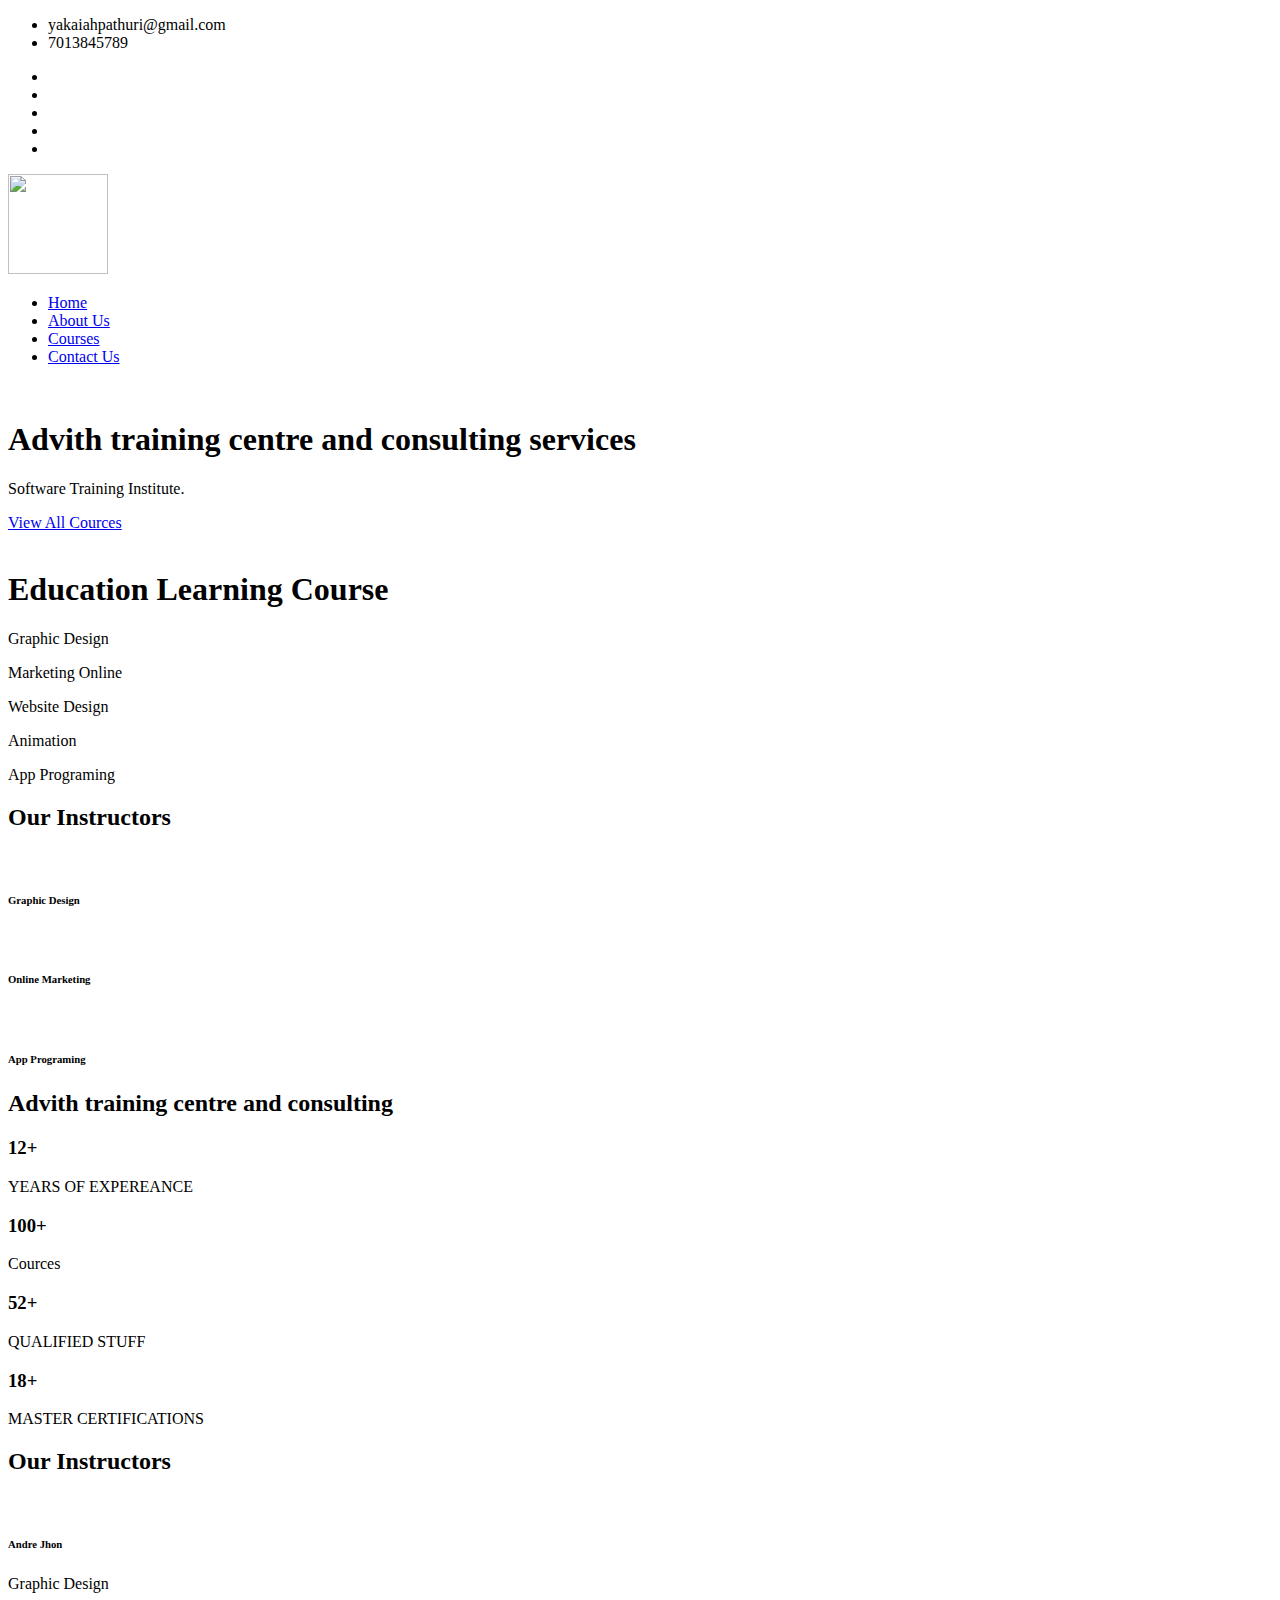
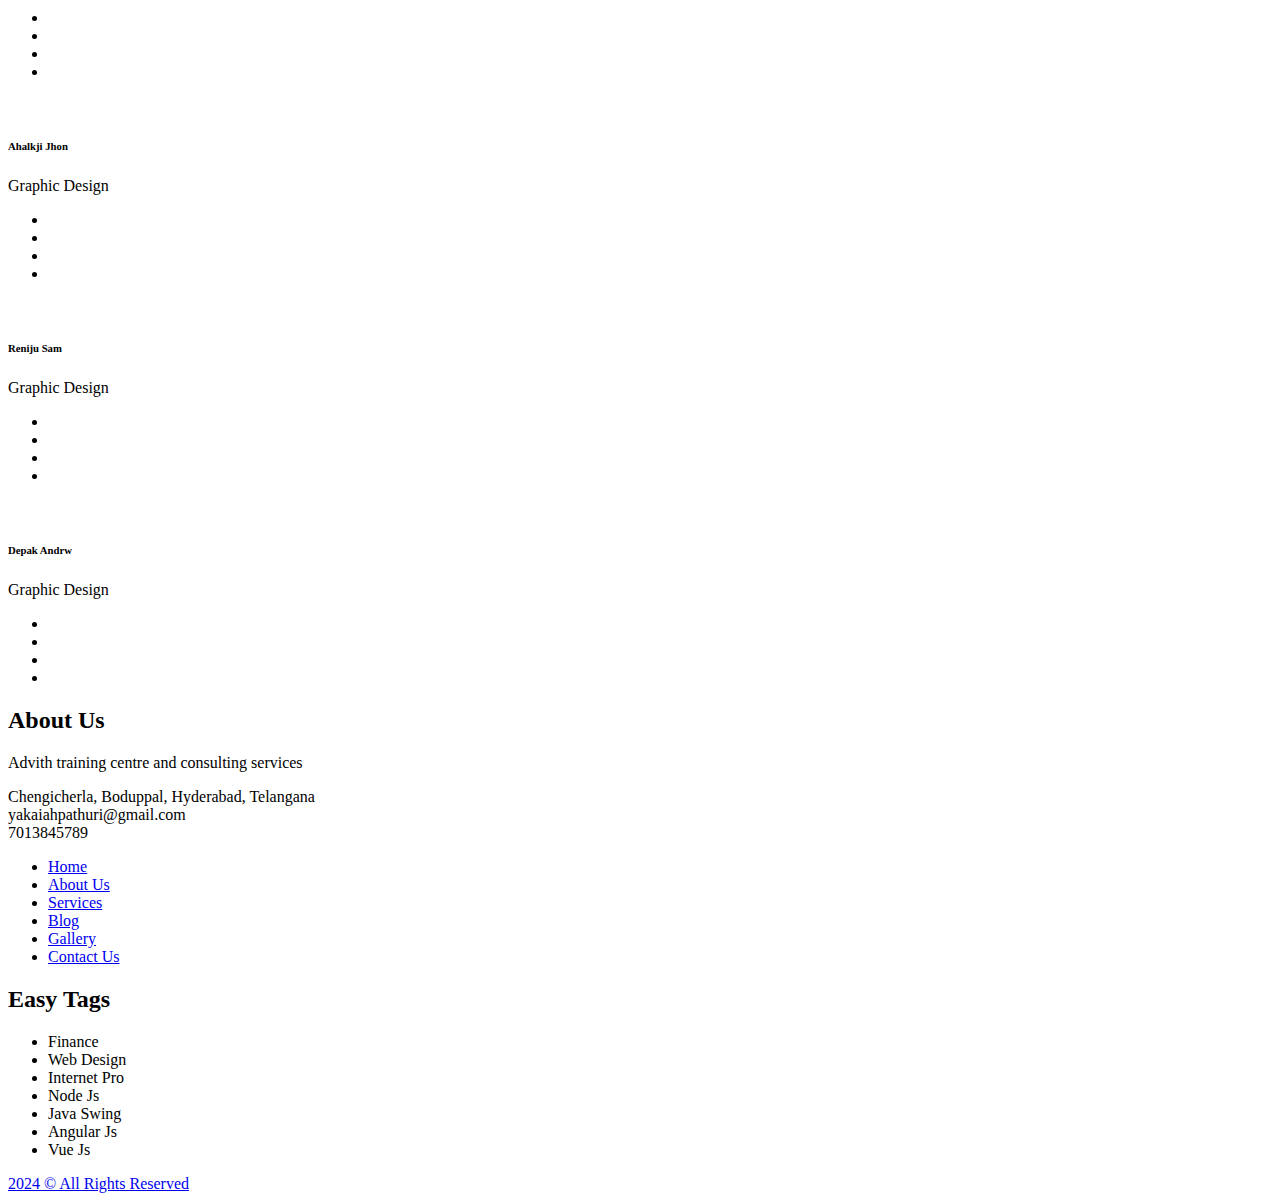
==== commit d5e639fe: "finalproject" ====
--- a/index.html
+++ b/index.html
@@ -1,823 +1,511 @@
-
-<!DOCTYPE html>
-<html lang="en-US" prefix="og: http://ogp.me/ns#">
-<head itemscope itemtype="https://schema.org/WebSite">
-<meta charset="UTF-8"/>
-<meta name="viewport" content="width=device-width, initial-scale=1"/>
-
-		<style type="text/css">.header-image .title-area,.header-image .title,.header-image .title a{background:url(test1.jpeg) no-repeat scroll left top transparent!important;height:100px!important;width:300px!important}</style>
-
-	<meta name="viewport" content="width=device-width, initial-scale=1, maximum-scale=1"/>	<!--[if IE 7]>
-	<link rel="stylesheet" type="text/css" href="https://AdvithIT/wp-content/themes/training/css/ie7.css" />
-	<![endif]-->
-
-    <!--[if IE 8]>
-	<link rel="stylesheet" type="text/css" href="https://AdvithIT/wp-content/themes/training/css/ie8.css" />
-	<![endif]-->    
-       
-<title>AdvithIT Software Training Institute - Best Online Training Institute Hyderabad, India</title>
-<meta name='robots' content='max-image-preview:large'/>
-
-<!-- This site is optimized with the Yoast SEO Premium plugin v7.9 - https://yoast.com/wordpress/plugins/seo/ -->
-<meta name="description" content="AdvithIT is the Best Software Training Institute for Java, C#.NET, ASP.NET, Oracle, Testing Tools, Silverlight, Linq, SQL Server, Selenium, Android, iPhone in Hyderabad and Chennai, India which provides online and classroom training classes."/>
-<link rel="canonical" href="#"/>
-<link rel="publisher" href="https://plus.google.com/u/0/117896112827672854410/about"/>
-<meta property="og:locale" content="en_US"/>
-<meta property="og:type" content="website"/>
-<meta property="og:title" content="AdvithIT&Consulting Software Training Institute - Best Online Training Institute Hyderabad, India"/>
-<meta property="og:description" content="AdvithIT is the Best Software Training Institute for Java, C#.NET, ASP.NET, Oracle, Testing Tools, Silverlight, Linq, SQL Server, Selenium, Android, iPhone in Hyderabad and Chennai, India which provides online and classroom training classes."/>
-<meta property="og:url" content="#"/>
-<meta property="og:site_name" content="AdvithIT and Consulting"/>
-<meta name="twitter:card" content="summary"/>
-<meta name="twitter:description" content="AdvithIT is the Best Software Training Institute for Java, C#.NET, ASP.NET, Oracle, Testing Tools, Silverlight, Linq, SQL Server, Selenium, Android, iPhone in Hyderabad and Chennai, India which provides online and classroom training classes."/>
-<meta name="twitter:title" content="Best Software Training Institute - Best Online Training Institute Hyderabad, India"/>
-<meta name="twitter:site" content="@AdvithITek"/>
-<script type='application/ld+json'>{"@context":"https:\/\/schema.org","@type":"WebSite","@id":"#website","url":"https:\/\/AdvithIT\/","name":"AdvithIT&Consulting","potentialAction":{"@type":"SearchAction","target":"https:\/\/AdvithIT\/?s={search_term_string}","query-input":"required name=search_term_string"}}</script>
-<meta name="msvalidate.01" content="AB9247C37096E14E2AC80334ACE35025"/>
-<meta name="google-site-verification" content="R6jaF5lRglhUKqMSnmnZZr6l7OYz9xWcTwF6Nk0k5Tw"/>
-<!-- / Yoast SEO Premium plugin. -->
-
-<link rel='dns-prefetch' href='//s.w.org'/>
-<link rel="alternate" type="application/rss+xml" title="AdvithIT&Consulting &raquo; Feed" href="#"/>
-<link rel="alternate" type="application/rss+xml" title="AdvithIT&Consulting &raquo; Comments Feed" href="#"/>
-<link rel="alternate" type="text/calendar" title="AdvithIT&Consulting &raquo; iCal Feed" href="#"/>
-		<script type="text/javascript">window._wpemojiSettings={"baseUrl":"https:\/\/s.w.org\/images\/core\/emoji\/13.1.0\/72x72\/","ext":".png","svgUrl":"https:\/\/s.w.org\/images\/core\/emoji\/13.1.0\/svg\/","svgExt":".svg","source":{"concatemoji":"https:\/\/AdvithIT\/wp-includes\/js\/wp-emoji-release.min.js?ver=5.8.9"}};!function(e,a,t){var n,r,o,i=a.createElement("canvas"),p=i.getContext&&i.getContext("2d");function s(e,t){var a=String.fromCharCode;p.clearRect(0,0,i.width,i.height),p.fillText(a.apply(this,e),0,0);e=i.toDataURL();return p.clearRect(0,0,i.width,i.height),p.fillText(a.apply(this,t),0,0),e===i.toDataURL()}function c(e){var t=a.createElement("script");t.src=e,t.defer=t.type="text/javascript",a.getElementsByTagName("head")[0].appendChild(t)}for(o=Array("flag","emoji"),t.supports={everything:!0,everythingExceptFlag:!0},r=0;r<o.length;r++)t.supports[o[r]]=function(e){if(!p||!p.fillText)return!1;switch(p.textBaseline="top",p.font="600 32px Arial",e){case"flag":return s([127987,65039,8205,9895,65039],[127987,65039,8203,9895,65039])?!1:!s([55356,56826,55356,56819],[55356,56826,8203,55356,56819])&&!s([55356,57332,56128,56423,56128,56418,56128,56421,56128,56430,56128,56423,56128,56447],[55356,57332,8203,56128,56423,8203,56128,56418,8203,56128,56421,8203,56128,56430,8203,56128,56423,8203,56128,56447]);case"emoji":return!s([10084,65039,8205,55357,56613],[10084,65039,8203,55357,56613])}return!1}(o[r]),t.supports.everything=t.supports.everything&&t.supports[o[r]],"flag"!==o[r]&&(t.supports.everythingExceptFlag=t.supports.everythingExceptFlag&&t.supports[o[r]]);t.supports.everythingExceptFlag=t.supports.everythingExceptFlag&&!t.supports.flag,t.DOMReady=!1,t.readyCallback=function(){t.DOMReady=!0},t.supports.everything||(n=function(){t.readyCallback()},a.addEventListener?(a.addEventListener("DOMContentLoaded",n,!1),e.addEventListener("load",n,!1)):(e.attachEvent("onload",n),a.attachEvent("onreadystatechange",function(){"complete"===a.readyState&&t.readyCallback()})),(n=t.source||{}).concatemoji?c(n.concatemoji):n.wpemoji&&n.twemoji&&(c(n.twemoji),c(n.wpemoji)))}(window,document,window._wpemojiSettings);</script>
-		<script>function cpLoadCSS(e,t,n){"use strict";var i=window.document.createElement("link"),o=t||window.document.getElementsByTagName("script")[0];return i.rel="stylesheet",i.href=e,i.media="only x",o.parentNode.insertBefore(i,o),setTimeout(function(){i.media=n||"all"}),i}</script><style>.cp-popup-container .cpro-overlay,.cp-popup-container .cp-popup-wrapper{opacity:0;visibility:hidden;display:none}</style><style type="text/css">img.wp-smiley,img.emoji{display:inline!important;border:none!important;box-shadow:none!important;height:1em!important;width:1em!important;margin:0 .07em!important;vertical-align:-.1em!important;background:none!important;padding:0!important}</style>
-	<link rel='stylesheet' id='megalithe-css' href='assests/css/style.css?ver=1.6' type='text/css' media='all'/>
-<link rel='stylesheet' id='wp-block-library-css' href='assests/css/style.min.css?ver=5.8.9' type='text/css' media='all'/>
-<link rel='stylesheet' id='toc-screen-css' href='assests/css/screen.min.css?ver=2106' type='text/css' media='all'/>
-<link rel='stylesheet' id='wp-postratings-css' href='assests/css/postratings-css.css?ver=1.89' type='text/css' media='all'/>
-<script>document.addEventListener('DOMContentLoaded',function(event){if(typeof cpLoadCSS!=='undefined'){cpLoadCSS('assests/css/cp-popup.min.css?ver=1.7.4',0,'all');}});</script>
-<link rel='stylesheet' id='pretty_photo_css-css' href='assests/css/prettyPhoto.css?ver=5.8.9' type='text/css' media='all'/>
-<link rel='stylesheet' id='shortcode-css-css' href='assests/css/shortcode.css?ver=5.8.9' type='text/css' media='all'/>
-<link rel='stylesheet' id='mobile-css-css' href='assests/css/mobile.css?ver=5.8.9' type='text/css' media='all'/>
-<link rel='stylesheet' id='flexslider-css-css' href='assests/css/flexslider.css?ver=5.8.9' type='text/css' media='all'/>
-<link rel='stylesheet' id='simple-social-icons-font-css' href='assests/css/simple-social-icons.css?ver=3.0.2' type='text/css' media='all'/>
-<link rel='stylesheet' id='tablepress-default-css' href='assests/css/default.min.css?ver=1.14' type='text/css' media='all'/>
-<script type='text/javascript' src='assests/js/jquery.min.js?ver=3.6.0' id='jquery-core-js'></script>
-<script type='text/javascript' src='assests/js/jquery-migrate.min.js?ver=3.3.2' id='jquery-migrate-js'></script>
-<script type='text/javascript' src='assests/js/jquery-easing.js?ver=1.3' id='jquery_easing_js-js'></script>
-<script type='text/javascript' src='assests/js/jquery.isotope.min.js?ver=1.5.25' id='jquery_isotope_min_js-js'></script>
-<script type='text/javascript' src='assests/js/jquery.prettyPhoto.js?ver=3.1.5' id='jquery_prettyphoto_js-js'></script>
-<script type='text/javascript' src='assests/js/jquery.ScrollTo.min.js?ver=1.4.3.1' id='jQuery_ScrollTo_min_js-js'></script>
-<script type='text/javascript' src='assests/js/jquery_custom.js?ver=5.8.9' id='custom_js-js'></script>
-<script type='text/javascript' src='assests/js/jquery.mobilemenu.js?ver=5.8.9' id='jquery_mobile-js'></script>
-<script type='text/javascript' src='assests/js/svgxuse.js?ver=1.1.21' id='svg-x-use-js'></script>
-<link rel="https://api.w.org/" href="#"/>
-<link rel="EditURI" type="application/rsd+xml" title="RSD" href="#"/>
-<link rel="wlwmanifest" type="application/wlwmanifest+xml" href="#"/> 
-<!-- Google tag (gtag.js) -->
-<script async src="https://www.googletagmanager.com/gtag/js?id=G-B55E2SWDEG"></script>
-<script>window.dataLayer=window.dataLayer||[];function gtag(){dataLayer.push(arguments);}gtag('js',new Date());gtag('config','G-B55E2SWDEG');</script><meta name="tec-api-version" content="v1"><meta name="tec-api-origin" content="https://AdvithIT"><link rel="https://theeventscalendar.com/" href="https://AdvithIT/wp-json/tribe/events/v1/"/><link rel="pingback" href="https://AdvithIT/xmlrpc.php"/>
-<style type="text/css" media="screen">.zp_social_icons{overflow:hidden}.zp_social_icons .alignleft,.zp_social_icons .alignright{margin:0;padding:0}.zp_social_icons ul li{float:left;list-style-type:none!important;padding:0!important;border:medium none}.zp_social_icons ul li a{-webkit-box-sizing:border-box;-moz-box-sizing:border-box;box-sizing:border-box;background-color:transparent!important;color:#555!important;font-style:normal;border:1px solid #555!important;display:block;font-family:"socialicoregular";font-size:20px;height:40px;line-height:1;margin:0 2px 2px;opacity:1;overflow:hidden;padding:10px 0 0;text-align:center;vertical-align:bottom;width:40px;transition:all 0s ease 0s;text-shadow:none!important}.zp_social_icons ul li a:hover{color:#888!important}#tiptip_holder{background:url(https://AdvithIT/wp-content/themes/training/include/widgets/images/bg-popup.png) no-repeat scroll 12px bottom;display:block;left:-17px;padding:0 0 20px;position:absolute;top:19px;z-index:99999}#tiptip_holder.tip_top{padding-bottom:5px}#tiptip_holder.tip_bottom{padding-top:5px}#tiptip_holder.tip_right{padding-left:5px}#tiptip_holder.tip_left{padding-right:5px}#tiptip_content{font-size:11px;color:#fff;padding:2px 8px;background-color:#46494a}#tiptip_arrow,#tiptip_arrow_inner{position:absolute;height:0;width:0}#tiptip_holder.tip_top #tiptip_arrow{border-top-color:#fff;border-top-color:rgba(255,255,255,.35)}#tiptip_holder.tip_bottom #tiptip_arrow{border-bottom-color:#fff;border-bottom-color:rgba(255,255,255,.35)}#tiptip_holder.tip_right #tiptip_arrow{border-right-color:#fff;border-right-color:rgba(255,255,255,.35)}#tiptip_holder.tip_left #tiptip_arrow{border-left-color:#fff;border-left-color:rgba(255,255,255,.35)}#tiptip_holder.tip_top #tiptip_arrow_inner{margin-top:-7px;margin-left:-6px;border-top-color:#666;border-top-color:rgba(102,102,102,.92)}#tiptip_holder.tip_bottom #tiptip_arrow_inner{margin-top:-5px;margin-left:-6px;border-bottom-color:#666;border-bottom-color:rgba(102,102,102,.92)}#tiptip_holder.tip_right #tiptip_arrow_inner{margin-top:-6px;margin-left:-5px;border-right-color:#666;border-right-color:rgba(102,102,102,.92)}#tiptip_holder.tip_left #tiptip_arrow_inner{margin-top:-6px;margin-left:-7px;border-left-color:#666;border-left-color:rgba(102,102,102,.92)}#tiptip_content:after{background:#fff}.zp_social_icons ul li.social-dribble a{background-color:#f14280}.zp_social_icons ul li.social-behance a{background-color:#319dd4}.zp_social_icons ul li.social-facebook a{background-color:#3c5a98}.zp_social_icons ul li.social-gplus a{background-color:#d94a3a}.zp_social_icons ul li.social-linkedin a{background-color:#007bb6}.zp_social_icons ul li.social-deviantart a{background-color:#9da79d}.zp_social_icons ul li.social-twitter a{background-color:#2daae2}.zp_social_icons ul li.social-vimeo a{background-color:#52b6ec}.zp_social_icons ul li.social-pinterest a{background-color:#d62229}.zp_social_icons ul li.social-flickr a{background-color:#0063d6}.zp_social_icons ul li.social-tumblr a{background-color:#007bb6}.zp_social_icons ul li.social-youtube a{background-color:#f14280}</style><link rel="icon" href="https://AdvithIT/wp-content/uploads/2017/08/cropped-Best-Software-Training-Institute-32x32.jpg" sizes="32x32"/>
-<link rel="icon" href="#" sizes="192x192"/>
-<link rel="apple-touch-icon" href="#"/>
-<meta name="msapplication-TileImage" content="#"/>
+<!doctype html>
+<html lang="en">
+
+<head>
+    <meta charset="utf-8">
+    <meta name="viewport" content="width=device-width, initial-scale=1, shrink-to-fit=no">
+    <title> Advith training centre and consulting services</title>
+
+    <link rel="shortcut icon" href="assets/images/fav.jpg">
+    <link rel="stylesheet" href="assets/css/bootstrap.min.css">
+    <link rel="stylesheet" href="assets/css/fontawsom-all.min.css">
+    <link rel="stylesheet" href="assets/plugins/slider/css/owl.carousel.min.css">
+    <link rel="stylesheet" href="assets/plugins/slider/css/owl.theme.default.css">
+    <link rel="stylesheet" type="text/css" href="assets/css/style.css" />
 </head>
-<body class="home blog tribe-no-js header-image content-sidebar genesis-breadcrumbs-hidden genesis-footer-widgets-visible" itemscope itemtype="https://schema.org/WebPage"><div class="site-container"><header class="site-header" itemscope itemtype="https://schema.org/WPHeader"><div class="wrap"><div class="title-area"><h1 class="site-title" itemprop="headline"><img src="assests/images/test1.jpeg"></h1><p class="site-description" itemprop="description">Software Training</p></div><div class="widget-area header-widget-area"><section id="simple-social-icons-5" class="widget simple-social-icons"><div class="widget-wrap"><h4 class="widget-title widgettitle">Follow   Us   Social   Media :</h4>
-<ul class="alignright"><li class="ssi-facebook"><a href="https://www.facebook.com/AdvithIT/" target="_blank" rel="noopener noreferrer"><svg role="img" class="social-facebook" aria-labelledby="social-facebook-5"><title id="social-facebook-5">Facebook</title><use xlink:href="https://AdvithIT/wp-content/plugins/simple-social-icons/symbol-defs.svg#social-facebook"></use></svg></a></li><li class="ssi-instagram"><a href="https://www.instagram.com/AdvithITech/" target="_blank" rel="noopener noreferrer"><svg role="img" class="social-instagram" aria-labelledby="social-instagram-5"><title id="social-instagram-5">Instagram</title><use xlink:href="https://AdvithIT/wp-content/plugins/simple-social-icons/symbol-defs.svg#social-instagram"></use></svg></a></li><li class="ssi-linkedin"><a href="https://in.linkedin.com/company/AdvithIT-i-technologies" target="_blank" rel="noopener noreferrer"><svg role="img" class="social-linkedin" aria-labelledby="social-linkedin-5"><title id="social-linkedin-5">LinkedIn</title><use xlink:href="https://AdvithIT/wp-content/plugins/simple-social-icons/symbol-defs.svg#social-linkedin"></use></svg></a></li><li class="ssi-twitter"><a href="https://twitter.com/AdvithITech" target="_blank" rel="noopener noreferrer"><svg role="img" class="social-twitter" aria-labelledby="social-twitter-5"><title id="social-twitter-5">Twitter</title><use xlink:href="https://AdvithIT/wp-content/plugins/simple-social-icons/symbol-defs.svg#social-twitter"></use></svg></a></li><li class="ssi-youtube"><a href="https://www.youtube.com/channel/UC4o8Fdpv3g_AjgShAeivqpA" target="_blank" rel="noopener noreferrer"><svg role="img" class="social-youtube" aria-labelledby="social-youtube-5"><title id="social-youtube-5">YouTube</title><use xlink:href="https://AdvithIT/wp-content/plugins/simple-social-icons/symbol-defs.svg#social-youtube"></use></svg></a></li></ul></div></section>
-</div></div></header><nav class="nav-primary" aria-label="Main" itemscope itemtype="https://schema.org/SiteNavigationElement"><div class="wrap"><ul id="menu-navigation" class="menu genesis-nav-menu menu-primary"><li id="menu-item-6" class="menu-item menu-item-type-custom menu-item-object-custom current-menu-item current_page_item menu-item-home menu-item-6"><a href="https://AdvithIT/" aria-current="page" itemprop="url"><span itemprop="name">Home</span></a></li>
-<li id="menu-item-10097" class="menu-item menu-item-type-post_type menu-item-object-post menu-item-10097"><a href="#" itemprop="url"><span itemprop="name">All Courses</span></a></li>
-<li id="menu-item-88" class="menu-item menu-item-type-post_type menu-item-object-page menu-item-has-children menu-item-88"><a href="#" itemprop="url"><span itemprop="name">Services</span></a>
-<ul class="sub-menu">
-	<li id="menu-item-13163" class="menu-item menu-item-type-custom menu-item-object-custom menu-item-13163"><a href="#" itemprop="url"><span itemprop="name">Internship Programs</span></a></li>
-	<li id="menu-item-635" class="menu-item menu-item-type-post_type menu-item-object-page menu-item-635"><a href="#" itemprop="url"><span itemprop="name">Placement Assistance</span></a></li>
-	<li id="menu-item-2603" class="menu-item menu-item-type-post_type menu-item-object-page menu-item-2603"><a href="#" itemprop="url"><span itemprop="name">Placements</span></a></li>
-</ul>
-</li>
-<li id="menu-item-105" class="menu-item menu-item-type-post_type menu-item-object-page menu-item-has-children menu-item-105"><a href="#" itemprop="url"><span itemprop="name">Software Training</span></a>
-<ul class="sub-menu">
-	<li id="menu-item-80" class="menu-item menu-item-type-post_type menu-item-object-page menu-item-80"><a href="#" itemprop="url"><span itemprop="name">Classroom Training</span></a></li>
-	<li id="menu-item-13162" class="menu-item menu-item-type-custom menu-item-object-custom menu-item-13162"><a href="#" itemprop="url"><span itemprop="name">Online Training</span></a></li>
-	<li id="menu-item-242" class="menu-item menu-item-type-post_type menu-item-object-page menu-item-242"><a href="#" itemprop="url"><span itemprop="name">Weekend Training</span></a></li>
-	<li id="menu-item-106" class="menu-item menu-item-type-post_type menu-item-object-page menu-item-106"><a href="#" itemprop="url"><span itemprop="name">Corporate Training</span></a></li>
-	<li id="menu-item-22062" class="menu-item menu-item-type-custom menu-item-object-custom menu-item-22062"><a href="#" itemprop="url"><span itemprop="name">Internships</span></a></li>
-	<li id="menu-item-614" class="menu-item menu-item-type-post_type menu-item-object-page menu-item-614"><a href="#" itemprop="url"><span itemprop="name">Trainers Profile</span></a></li>
-	<li id="menu-item-386" class="menu-item menu-item-type-post_type menu-item-object-page menu-item-386"><a href="#" itemprop="url"><span itemprop="name">Course Schedule</span></a></li>
-</ul>
-</li>
-<li id="menu-item-550" class="menu-item menu-item-type-post_type menu-item-object-page menu-item-has-children menu-item-550"><a href="#" itemprop="url"><span itemprop="name">Projects</span></a>
-<ul class="sub-menu">
-	<li id="menu-item-549" class="menu-item menu-item-type-post_type menu-item-object-page menu-item-549"><a href="#" itemprop="url"><span itemprop="name">Live Projects</span></a></li>
-	<li id="menu-item-548" class="menu-item menu-item-type-post_type menu-item-object-page menu-item-548"><a href="#" itemprop="url"><span itemprop="name">IEEE Projects</span></a></li>
-	<li id="menu-item-551" class="menu-item menu-item-type-post_type menu-item-object-page menu-item-551"><a href="#" itemprop="url"><span itemprop="name">Realtime Projects</span></a></li>
-	<li id="menu-item-22060" class="menu-item menu-item-type-custom menu-item-object-custom menu-item-22060"><a href="#" itemprop="url"><span itemprop="name">Internships</span></a></li>
-</ul>
-</li>
-<li id="menu-item-22055" class="menu-item menu-item-type-custom menu-item-object-custom menu-item-has-children menu-item-22055"><a href="#" itemprop="url"><span itemprop="name">Internships</span></a>
-<ul class="sub-menu">
-	<li id="menu-item-22056" class="menu-item menu-item-type-custom menu-item-object-custom menu-item-22056"><a href="#" itemprop="url"><span itemprop="name">Internships</span></a></li>
-	<li id="menu-item-94" class="menu-item menu-item-type-post_type menu-item-object-page menu-item-94"><a href="#" itemprop="url"><span itemprop="name">Insights</span></a></li>
-	<li id="menu-item-243" class="menu-item menu-item-type-post_type menu-item-object-page menu-item-243"><a href="#" itemprop="url"><span itemprop="name">Success Factors</span></a></li>
-	<li id="menu-item-244" class="menu-item menu-item-type-post_type menu-item-object-page menu-item-244"><a href="#" itemprop="url"><span itemprop="name">World Class Software Training</span></a></li>
-	<li id="menu-item-406" class="menu-item menu-item-type-post_type menu-item-object-page menu-item-406"><a href="#" itemprop="url"><span itemprop="name">Training Institute of Choice</span></a></li>
-	<li id="menu-item-612" class="menu-item menu-item-type-post_type menu-item-object-page menu-item-612"><a href="#" itemprop="url"><span itemprop="name">Surveys</span></a></li>
-	<li id="menu-item-610" class="menu-item menu-item-type-post_type menu-item-object-page menu-item-610"><a href="#" itemprop="url"><span itemprop="name">InfoGraphics</span></a></li>
-	<li id="menu-item-611" class="menu-item menu-item-type-post_type menu-item-object-page menu-item-611"><a href="https://AdvithIT/thought-leadership/" itemprop="url"><span itemprop="name">Thought Leadership</span></a></li>
-</ul>
-</li>
-<li id="menu-item-87" class="menu-item menu-item-type-post_type menu-item-object-page menu-item-has-children menu-item-87"><a href="#" itemprop="url"><span itemprop="name">Careers</span></a>
-<ul class="sub-menu">
-	<li id="menu-item-22059" class="menu-item menu-item-type-custom menu-item-object-custom menu-item-22059"><a href="#" itemprop="url"><span itemprop="name">Internships</span></a></li>
-	<li id="menu-item-12866" class="menu-item menu-item-type-custom menu-item-object-custom menu-item-12866"><a target="_blank" rel="noopener" href="#" itemprop="url"><span itemprop="name">Placement Registration</span></a></li>
-	<li id="menu-item-535" class="menu-item menu-item-type-post_type menu-item-object-page menu-item-535"><a href="#" itemprop="url"><span itemprop="name">Job Openings</span></a></li>
-	<li id="menu-item-104" class="menu-item menu-item-type-post_type menu-item-object-page menu-item-104"><a href="#" itemprop="url"><span itemprop="name">IT Job Trends</span></a></li>
-	<li id="menu-item-11622" class="menu-item menu-item-type-custom menu-item-object-custom menu-item-11622"><a href="#" itemprop="url"><span itemprop="name">Interview Questions</span></a></li>
-	<li id="menu-item-22057" class="menu-item menu-item-type-custom menu-item-object-custom menu-item-22057"><a href="#" itemprop="url"><span itemprop="name">AdvithIT Whatsapp Notification Groups</span></a></li>
-</ul>
-</li>
-<li id="menu-item-375" class="menu-item menu-item-type-post_type menu-item-object-page menu-item-has-children menu-item-375"><a href="#" itemprop="url"><span itemprop="name">About</span></a>
-<ul class="sub-menu">
-	<li id="menu-item-382" class="menu-item menu-item-type-post_type menu-item-object-page menu-item-382"><a href="#" itemprop="url"><span itemprop="name">Vision and Mission</span></a></li>
-	<li id="menu-item-381" class="menu-item menu-item-type-post_type menu-item-object-page menu-item-381"><a href="#" itemprop="url"><span itemprop="name">Our Philosophy</span></a></li>
-	<li id="menu-item-615" class="menu-item menu-item-type-post_type menu-item-object-page menu-item-615"><a href="#" itemprop="url"><span itemprop="name">Management Team</span></a></li>
-	<li id="menu-item-383" class="menu-item menu-item-type-post_type menu-item-object-page menu-item-383"><a href="#" itemprop="url"><span itemprop="name">Infrastructure</span></a></li>
-	<li id="menu-item-404" class="menu-item menu-item-type-post_type menu-item-object-page menu-item-404"><a href="#" itemprop="url"><span itemprop="name">Testimonials</span></a></li>
-	<li id="menu-item-428" class="menu-item menu-item-type-post_type menu-item-object-page menu-item-428"><a href="#" itemprop="url"><span itemprop="name">Training FAQs</span></a></li>
-	<li id="menu-item-238" class="menu-item menu-item-type-post_type menu-item-object-page menu-item-238"><a href="https://AdvithIT/contact-us/" itemprop="url"><span itemprop="name">Contact Us</span></a></li>
-</ul>
-</li>
-<li id="menu-item-921" class="menu-item menu-item-type-custom menu-item-object-custom menu-item-has-children menu-item-921"><a href="#" itemprop="url"><span itemprop="name">New Batches</span></a>
-<ul class="sub-menu">
-	<li id="menu-item-2305" class="menu-item menu-item-type-custom menu-item-object-custom menu-item-2305"><a href="#" itemprop="url"><span itemprop="name">Classroom &#8211; Ameerpet</span></a></li>
-	<li id="menu-item-2306" class="menu-item menu-item-type-custom menu-item-object-custom menu-item-2306"><a href="#" itemprop="url"><span itemprop="name">Online Schedule</span></a></li>
-	<li id="menu-item-13169" class="menu-item menu-item-type-custom menu-item-object-custom menu-item-13169"><a href="#" itemprop="url"><span itemprop="name">Online Training</span></a></li>
-	<li id="menu-item-23807" class="menu-item menu-item-type-custom menu-item-object-custom menu-item-23807"><a href="#" itemprop="url"><span itemprop="name">Kukatpally</span></a></li>
-	<li id="menu-item-22058" class="menu-item menu-item-type-custom menu-item-object-custom menu-item-22058"><a href="#" itemprop="url"><span itemprop="name">Internships</span></a></li>
-	<li id="menu-item-15777" class="menu-item menu-item-type-post_type menu-item-object-page menu-item-15777"><a href="#" itemprop="url"><span itemprop="name">Free Online Workshops</span></a></li>
-</ul>
-</li>
-<li id="menu-item-18304" class="menu-item menu-item-type-post_type menu-item-object-page menu-item-18304"><a href="#" itemprop="url"><span itemprop="name">Blog</span></a></li>
-</ul></div></nav><div class="site-inner"><div class="wrap"><div id="home_gallery" style="height: 450px;">
-
-
-
-      
-
-
-		<div class="flexslider">
-
-
-
-	    <ul class="slides">
-
-       
-
-
-
-			
-
-
-              			<li><img width="1536" height="569" src="assests/images/test4.jpeg" class="attachment-full size-full" alt="Python-Online-Training-AdvithIT" loading="lazy" srcset="assests/images/test1.jpeg 1536w, https://AdvithIT/wp-content/uploads/2019/03/Python-Online-Training-AdvithIT-300x111.jpg 300w, https://AdvithIT/wp-content/uploads/2019/03/Python-Online-Training-AdvithIT-1024x379.jpg 1024w, https://AdvithIT/wp-content/uploads/2019/03/Python-Online-Training-AdvithIT-768x285.jpg 768w, https://AdvithIT/wp-content/uploads/2019/03/Python-Online-Training-AdvithIT-200x74.jpg 200w" sizes="(max-width: 1536px) 100vw, 1536px"/>
-
-
-                        <div class="flex-caption"></div>
-
-
-
-                        </li>
-
-
-
-                        
-
-
-
-	 		
-
-
-              			<li><img width="1536" height="569" src="assests/images/test3.jpeg" class="attachment-full size-full" alt="Python-Online-Training-AdvithIT" loading="lazy" srcset="assests/images/test4.jpeg 1536w, assests/images/test3.jpeg 300w, assests/images/test1.jpeg 1024w, https://AdvithIT/wp-content/uploads/2019/10/Devops-AWS-Online-Training-AdvithIT-768x285.jpg 768w, https://AdvithIT/wp-content/uploads/2019/10/Devops-AWS-Online-Training-AdvithIT-200x74.jpg 200w" sizes="(max-width: 1536px) 100vw, 1536px"/>
-
-
-                        <div class="flex-caption"></div>
-
-
-
-                        </li>
-
-
-
-                        
-
-
-
-	 		
-
-
-              			<li><img width="1536" height="569" src="assests/images/test1.jpeg" class="attachment-full size-full" alt="Aws-Online-Training-AdvithIT" loading="lazy" srcset="assests/images/Aws-Online-Training-AdvithIT-9.jpg 1536w, https://AdvithIT/wp-content/uploads/2019/10/Aws-Online-Training-AdvithIT-9-300x111.jpg 300w, https://AdvithIT/wp-content/uploads/2019/10/Aws-Online-Training-AdvithIT-9-1024x379.jpg 1024w, https://AdvithIT/wp-content/uploads/2019/10/Aws-Online-Training-AdvithIT-9-768x285.jpg 768w, https://AdvithIT/wp-content/uploads/2019/10/Aws-Online-Training-AdvithIT-9-200x74.jpg 200w" sizes="(max-width: 1536px) 100vw, 1536px"/>
-
-
-                        <div class="flex-caption"></div>
-
-
-
-                        </li>
-
-
-
-                        
-
-
-
-	 		
-
-
-              			<li><img width="1536" height="569" src="assests/images/test2.jpeg" class="attachment-full size-full" alt="Azure Data Engg-Online-Training-AdvithIT" loading="lazy" srcset="assests/images/Azure-Data-Engg-Online-Training-AdvithIT.jpg 1536w, https://AdvithIT/wp-content/uploads/2019/10/Azure-Data-Engg-Online-Training-AdvithIT-300x111.jpg 300w, https://AdvithIT/wp-content/uploads/2019/10/Azure-Data-Engg-Online-Training-AdvithIT-1024x379.jpg 1024w, https://AdvithIT/wp-content/uploads/2019/10/Azure-Data-Engg-Online-Training-AdvithIT-768x285.jpg 768w, https://AdvithIT/wp-content/uploads/2019/10/Azure-Data-Engg-Online-Training-AdvithIT-200x74.jpg 200w" sizes="(max-width: 1536px) 100vw, 1536px"/>
-
-
-                        <div class="flex-caption"></div>
-
-
-
-                        </li>
-
-
-
-                        
-
-
-
-	 		
-
-
-              			<li><img width="1537" height="570" src="assests/images/test3.jpeg" class="attachment-full size-full" alt="Azure Devops-Online-Training-AdvithIT" loading="lazy" srcset="assests/images/Azure-Devops-Online-Training-AdvithIT-2.jpg 1537w, https://AdvithIT/wp-content/uploads/2019/10/Azure-Devops-Online-Training-AdvithIT-2-300x111.jpg 300w, https://AdvithIT/wp-content/uploads/2019/10/Azure-Devops-Online-Training-AdvithIT-2-1024x380.jpg 1024w, https://AdvithIT/wp-content/uploads/2019/10/Azure-Devops-Online-Training-AdvithIT-2-768x285.jpg 768w, https://AdvithIT/wp-content/uploads/2019/10/Azure-Devops-Online-Training-AdvithIT-2-200x74.jpg 200w" sizes="(max-width: 1537px) 100vw, 1537px"/>
-
-
-                        <div class="flex-caption"></div>
-
-
-
-                        </li>
-
-
-
-                        
-
-
-
-	 		
-
-
-              			<li><img width="1536" height="569" src="/assests/images/test4.jpeg" class="attachment-full size-full" alt="UI FS-webdevelopment-Online-Training-AdvithIT" loading="lazy" srcset="assests/images/UI-FS-webdevelopment-Online-Training-AdvithIT-1.jpg 1536w, https://AdvithIT/wp-content/uploads/2019/10/UI-FS-webdevelopment-Online-Training-AdvithIT-1-300x111.jpg 300w, https://AdvithIT/wp-content/uploads/2019/10/UI-FS-webdevelopment-Online-Training-AdvithIT-1-1024x379.jpg 1024w, https://AdvithIT/wp-content/uploads/2019/10/UI-FS-webdevelopment-Online-Training-AdvithIT-1-768x285.jpg 768w, https://AdvithIT/wp-content/uploads/2019/10/UI-FS-webdevelopment-Online-Training-AdvithIT-1-200x74.jpg 200w" sizes="(max-width: 1536px) 100vw, 1536px"/>
-
-
-                        <div class="flex-caption"></div>
-
-
-
-                        </li>
-
-
-
-                        
-
-
-
-	 		
-
-
-	    </ul>
-
-
-
-	  </div>
-
-
-
-      
-
-
-
-
-
-
-
-       	<script type="text/javascript">var J=jQuery.noConflict();J(document).ready(function(){J('#home_gallery .flexslider').flexslider({animation:"slide",slideDirection:"horizontal",slideshowSpeed:6000,animationDuration:7000,directionNav:true,controlNav:true,pauseOnAction:true,pauseOnHover:true,animationLoop:true});J('.flexslider').hover(function(){J(this).children('ul.flex-direction-nav').css({display:'block'});},function(){J(this).children('ul.flex-direction-nav').css({display:'none'});});});</script>
-
-
-
-</div>
-
-
-    <!-- Welcome Message -->
-
+
+<body>
     
-    <div class="intro"><h2>Welcome To AdvithIT! How can we help you...</h2> It is a long established fact that a student will be distracted by the number of <a href="https://AdvithIT/">software training institutes</a> when looking for the best classroom and <a href="https://AdvithIT/online-training/">online training in hyderabad</a> and chennai.</div>    
-
-	
-    <!-- end welcome message-->
-
-
-
-
-
-
-
-<div id="home-wrap">
-
-	<!-- center position for portfolio-->  
-
-   	
-
-
-    			<div id="portfolio_front">	
-
-                <div class="latest_portfolio">		
-
-                 	<h4>Our Training Services</h4>
-
-                </div>
-
-				<article class="post-14239 slide type-slide status-publish has-post-thumbnail slideshow-gallery entry" aria-label="6">	
-
-
-
-
-
-		<div id="container" style="height: auto; width: 100%;">
-
-
-
-		
-       </div>
-
-
-
-
-
-
-				</div>	
-
-
-
-		  
-
-
-
-	 
-
-
-		<div class="feature-bottom">
-
-
-
-			<div class="widget">
-
-
-
-				<div id="text-9" class="widget widget_text">			<div class="textwidget"><div class="one-fourth special-services-box"><div class="box-wrapper"><span class="service-icon">5</span><h4>SoftwareTraining</h4><p>
-AdvithIT&Consulting is No. 1 Leading training Institute in hyderabad offering classroom training on Java, J2EE, .NET and Oracle.
-</p></div></div>
-
-<div class="one-fourth special-services-box"><div class="box-wrapper"><span class="service-icon">-</span><h4>Project Training</h4><p>
-Project Training
-Get Trained from anywhere with an Internet connection.
-Instructors teach students in a classroom and you can attend these courses online in real-time also.
-Includes demonstrations & hands-on lab sessions.
-</p></div></div>
-
-<div class="one-fourth special-services-box"><div class="box-wrapper"><span class="service-icon">W</span><h4>Weekend Workshops</h4><p>
-Your team trained at your company premises.
-Learn content tailored to match your organization specific needs.
-You set the date & time and we deliver it.
-</p></div></div>
-
-<div class="one-true special-services-box last-column"><div class="box-wrapper"><span class="service-icon">S</span><h4>IT Consulting</h4><p>
-AdvithIT&Consulting is No.1 leading training institute in hyderabad offering weekend training in Java, J2EE, .NET and Oracle.
-</p></div></div><div class="clearfix"></div></div>
-		</div><div id="text-8" class="widget widget_text">			<div class="textwidget"><div class="one-third special-services-box"><div class="box-wrapper"><span class="service-icon">5</span><h4>Classroom Training</h4><p>
-We have the best faculty with excellent Lab Infrastructure along with detailed course material.
-</p></div></div>
-
-<div class="one-third special-services-box"><div class="box-wrapper"><span class="service-icon">-</span><h4>Online Training</h4><p>
-We offer most of the course online with virtual classroom to serve the IT aspirants.
-</p></div></div>
-
-<div class="one-third special-services-box last-column"><div class="box-wrapper"><span class="service-icon">W</span><h4>Corporate Training</h4><p>
-We have experienced faculty to train professionals for improving their technology skills to day to day needs.
-</p></div></div><div class="clearfix"></div></div>
-		</div><div id="text-6" class="widget widget_text"><h4 class="widgettitle">Featured Software Courses</h4>			<div class="textwidget"><div class="lshowcase-clear-both">&nbsp;</div><div class="lshowcase-logos "><div style='display:none;' class='lshowcase-wrap-carousel-0'><div data-entry-id="6510" class="lshowcase-slide lshowcase-horizontal-slide lshowcase-thumb lshowcase-normal"><img data-no-lazy='1' data-original-title='DevOps Training 1' data-entry-id='6510' src='https://AdvithIT/wp-content/uploads/2017/11/DevOps-Training.jpg' width='200' height='200' alt='DevOps Training 1' title='' class='lshowcase-thumb'/></div><div data-entry-id="6516" class="lshowcase-slide lshowcase-horizontal-slide lshowcase-thumb lshowcase-normal"><img data-no-lazy='1' data-original-title='HADOOP Training' data-entry-id='6516' src='https://AdvithIT/wp-content/uploads/2017/11/hadoop-training-AdvithIT.jpg' width='200' height='200' alt='HADOOP Training' title='' class='lshowcase-thumb'/></div><div data-entry-id="6520" class="lshowcase-slide lshowcase-horizontal-slide lshowcase-thumb lshowcase-normal"><img data-no-lazy='1' data-original-title='Salesforce Training' data-entry-id='6520' src='https://AdvithIT/wp-content/uploads/2017/11/SalesForce-Training-AdvithIT.jpg' width='200' height='200' alt='Salesforce Training' title='' class='lshowcase-thumb'/></div><div data-entry-id="6522" class="lshowcase-slide lshowcase-horizontal-slide lshowcase-thumb lshowcase-normal"><img data-no-lazy='1' data-original-title='Data Science Training' data-entry-id='6522' src='https://AdvithIT/wp-content/uploads/2017/11/Data-Science-Training-AdvithIT-1.jpg' width='200' height='200' alt='Data Science Training' title='' class='lshowcase-thumb'/></div><div data-entry-id="6524" class="lshowcase-slide lshowcase-horizontal-slide lshowcase-thumb lshowcase-normal"><img data-no-lazy='1' data-original-title='WindowsAzure Training' data-entry-id='6524' src='https://AdvithIT/wp-content/uploads/2017/11/Windows-Azure-Training.jpg' width='200' height='200' alt='WindowsAzure Training' title='' class='lshowcase-thumb'/></div><div data-entry-id="6540" class="lshowcase-slide lshowcase-horizontal-slide lshowcase-thumb lshowcase-normal"><img data-no-lazy='1' data-original-title='C Language Training' data-entry-id='6540' src='https://AdvithIT/wp-content/uploads/2017/11/C-Training-AdvithIT.jpg' width='200' height='200' alt='C Language Training' title='' class='lshowcase-thumb'/></div><div data-entry-id="6536" class="lshowcase-slide lshowcase-horizontal-slide lshowcase-thumb lshowcase-normal"><img data-no-lazy='1' data-original-title='C++ Training' data-entry-id='6536' src='https://AdvithIT/wp-content/uploads/2017/11/Cpp-Training-AdvithIT.jpg' width='200' height='200' alt='C++ Training' title='' class='lshowcase-thumb'/></div><div data-entry-id="6546" class="lshowcase-slide lshowcase-horizontal-slide lshowcase-thumb lshowcase-normal"><img data-no-lazy='1' data-original-title='Data Structures Training' data-entry-id='6546' src='https://AdvithIT/wp-content/uploads/2013/02/Data-Structures-Training-AdvithIT.jpg' width='200' height='200' alt='Data Structures Training' title='' class='lshowcase-thumb'/></div><div data-entry-id="6538" class="lshowcase-slide lshowcase-horizontal-slide lshowcase-thumb lshowcase-normal"><img data-no-lazy='1' data-original-title='CSharp Training' data-entry-id='6538' src='https://AdvithIT/wp-content/uploads/2017/11/CSharep-Dot-Net-Training-AdvithIT.jpg' width='200' height='200' alt='CSharp Training' title='' class='lshowcase-thumb'/></div><div data-entry-id="6548" class="lshowcase-slide lshowcase-horizontal-slide lshowcase-thumb lshowcase-normal"><img data-no-lazy='1' data-original-title='Spring Training' data-entry-id='6548' src='https://AdvithIT/wp-content/uploads/2017/11/Spring-Java-Training-AdvithIT.jpg' width='200' height='200' alt='Spring Training' title='' class='lshowcase-thumb'/></div><div data-entry-id="6550" class="lshowcase-slide lshowcase-horizontal-slide lshowcase-thumb lshowcase-normal"><img data-no-lazy='1' data-original-title='XML/Web Services Training' data-entry-id='6550' src='https://AdvithIT/wp-content/uploads/2013/02/Xml-Training-AdvithIT.jpg' width='200' height='200' alt='XML/Web Services Training' title='' class='lshowcase-thumb'/></div><div data-entry-id="6532" class="lshowcase-slide lshowcase-horizontal-slide lshowcase-thumb lshowcase-normal"><img data-no-lazy='1' data-original-title='Java Training' data-entry-id='6532' src='https://AdvithIT/wp-content/uploads/2013/02/Java-Training-AdvithIT.jpg' width='200' height='200' alt='Java Training' title='' class='lshowcase-thumb'/></div><div data-entry-id="6285" class="lshowcase-slide lshowcase-horizontal-slide lshowcase-thumb lshowcase-normal"><img data-no-lazy='1' data-original-title='Hibernate Training' data-entry-id='6285' src='https://AdvithIT/wp-content/uploads/2017/11/Hibernate-Training-AdvithIT.jpg' width='200' height='200' alt='Hibernate Training' title='' class='lshowcase-thumb'/></div><div data-entry-id="6557" class="lshowcase-slide lshowcase-horizontal-slide lshowcase-thumb lshowcase-normal"><img data-no-lazy='1' data-original-title='Oracle Training' data-entry-id='6557' src='https://AdvithIT/wp-content/uploads/2017/11/Oracle-Training-AdvithIT.jpg' width='200' height='200' alt='Oracle Training' title='' class='lshowcase-thumb'/></div><div data-entry-id="6555" class="lshowcase-slide lshowcase-horizontal-slide lshowcase-thumb lshowcase-normal"><img data-no-lazy='1' data-original-title='JavaScript Training' data-entry-id='6555' src='https://AdvithIT/wp-content/uploads/2017/11/html-javascript-Training.jpg' width='200' height='200' alt='JavaScript Training' title='' class='lshowcase-thumb'/></div><div data-entry-id="6552" class="lshowcase-slide lshowcase-horizontal-slide lshowcase-thumb lshowcase-normal"><img data-no-lazy='1' data-original-title='HTML5 CSS3 Training' data-entry-id='6552' src='https://AdvithIT/wp-content/uploads/2017/11/HTML5-CSS3-Training-AdvithIT.jpg' width='200' height='200' alt='HTML5 CSS3 Training' title='' class='lshowcase-thumb'/></div><div data-entry-id="6559" class="lshowcase-slide lshowcase-horizontal-slide lshowcase-thumb lshowcase-normal"><img data-no-lazy='1' data-original-title='Ui Technologies Training' data-entry-id='6559' src='https://AdvithIT/wp-content/uploads/2017/11/ui-Technologies-Training.jpg' width='200' height='200' alt='Ui Technologies Training' title='' class='lshowcase-thumb'/></div><div data-entry-id="6561" class="lshowcase-slide lshowcase-horizontal-slide lshowcase-thumb lshowcase-normal"><img data-no-lazy='1' data-original-title='NodeJS Training' data-entry-id='6561' src='https://AdvithIT/wp-content/uploads/2017/11/Nodejs-Training.jpg' width='200' height='200' alt='NodeJS Training' title='' class='lshowcase-thumb'/></div><div data-entry-id="6259" class="lshowcase-slide lshowcase-horizontal-slide lshowcase-thumb lshowcase-normal"><img data-no-lazy='1' data-original-title='Jquery Training' data-entry-id='6259' src='https://AdvithIT/wp-content/uploads/2017/11/jQuery-Training-AdvithIT-1.jpg' width='200' height='200' alt='Jquery Training' title='' class='lshowcase-thumb'/></div><div data-entry-id="6514" class="lshowcase-slide lshowcase-horizontal-slide lshowcase-thumb lshowcase-normal"><img data-no-lazy='1' data-original-title='Ios' data-entry-id='6514' src='https://AdvithIT/wp-content/uploads/2013/02/iPhone-Training-AdvithIT.jpg' width='200' height='200' alt='Ios' title='' class='lshowcase-thumb'/></div><div data-entry-id="6304" class="lshowcase-slide lshowcase-horizontal-slide lshowcase-thumb lshowcase-normal"><img data-no-lazy='1' data-original-title='MSBI Training' data-entry-id='6304' src='https://AdvithIT/wp-content/uploads/2017/11/MSBI-Training.jpg' width='200' height='200' alt='MSBI Training' title='' class='lshowcase-thumb'/></div><div data-entry-id="6563" class="lshowcase-slide lshowcase-horizontal-slide lshowcase-thumb lshowcase-normal"><img data-no-lazy='1' data-original-title='LINUX Training' data-entry-id='6563' src='https://AdvithIT/wp-content/uploads/2017/11/linux-Training.jpg' width='200' height='200' alt='LINUX Training' title='' class='lshowcase-thumb'/></div><div data-entry-id="6565" class="lshowcase-slide lshowcase-horizontal-slide lshowcase-thumb lshowcase-normal"><img data-no-lazy='1' data-original-title='UNIX Training' data-entry-id='6565' src='https://AdvithIT/wp-content/uploads/2017/11/Unix-Training-AdvithIT-1.jpg' width='200' height='200' alt='UNIX Training' title='' class='lshowcase-thumb'/></div><div data-entry-id="6567" class="lshowcase-slide lshowcase-horizontal-slide lshowcase-thumb lshowcase-normal"><img data-no-lazy='1' data-original-title='PHP Training' data-entry-id='6567' src='https://AdvithIT/wp-content/uploads/2017/11/PHP-Training-AdvithIT-1.jpg' width='200' height='200' alt='PHP Training' title='' class='lshowcase-thumb'/></div><div data-entry-id="6569" class="lshowcase-slide lshowcase-horizontal-slide lshowcase-thumb lshowcase-normal"><img data-no-lazy='1' data-original-title='AngularJS Training' data-entry-id='6569' src='https://AdvithIT/wp-content/uploads/2017/11/AngularJS-Training-AdvithIT.jpg' width='200' height='200' alt='AngularJS Training' title='' class='lshowcase-thumb'/></div><div data-entry-id="6571" class="lshowcase-slide lshowcase-horizontal-slide lshowcase-thumb lshowcase-normal"><img data-no-lazy='1' data-original-title='SharePoint Training' data-entry-id='6571' src='https://AdvithIT/wp-content/uploads/2017/11/SharePoint-Training-AdvithIT.jpg' width='200' height='200' alt='SharePoint Training' title='' class='lshowcase-thumb'/></div><div data-entry-id="6573" class="lshowcase-slide lshowcase-horizontal-slide lshowcase-thumb lshowcase-normal"><img data-no-lazy='1' data-original-title='AWS-Training' data-entry-id='6573' src='https://AdvithIT/wp-content/uploads/2017/11/Aws-Training-AdvithIT.jpg' width='200' height='200' alt='AWS-Training' title='' class='lshowcase-thumb'/></div><div data-entry-id="6575" class="lshowcase-slide lshowcase-horizontal-slide lshowcase-thumb lshowcase-normal"><img data-no-lazy='1' data-original-title='Automation Anywhere Training' data-entry-id='6575' src='https://AdvithIT/wp-content/uploads/2017/11/Automation-Anywhere-Training-AdvithIT-1.jpg' width='200' height='200' alt='Automation Anywhere Training' title='' class='lshowcase-thumb'/></div><div data-entry-id="6582" class="lshowcase-slide lshowcase-horizontal-slide lshowcase-thumb lshowcase-normal"><img data-no-lazy='1' data-original-title='UI Path Training' data-entry-id='6582' src='https://AdvithIT/wp-content/uploads/2017/11/Uipath-Training-AdvithIT.jpg' width='200' height='200' alt='UI Path Training' title='' class='lshowcase-thumb'/></div><div data-entry-id="6583" class="lshowcase-slide lshowcase-horizontal-slide lshowcase-thumb lshowcase-normal"><img data-no-lazy='1' data-original-title='OpenSpan Training' data-entry-id='6583' src='https://AdvithIT/wp-content/uploads/2017/11/Openspan-Training.jpg' width='200' height='200' alt='OpenSpan Training' title='' class='lshowcase-thumb'/></div><div data-entry-id="6585" class="lshowcase-slide lshowcase-horizontal-slide lshowcase-thumb lshowcase-normal"><img data-no-lazy='1' data-original-title='BlockChain Training' data-entry-id='6585' src='https://AdvithIT/wp-content/uploads/2017/11/BlockChain-Training.jpg' width='200' height='200' alt='BlockChain Training' title='' class='lshowcase-thumb'/></div><div data-entry-id="6586" class="lshowcase-slide lshowcase-horizontal-slide lshowcase-thumb lshowcase-normal"><img data-no-lazy='1' data-original-title='CRT Training' data-entry-id='6586' src='https://AdvithIT/wp-content/uploads/2017/11/CRT-Training.jpg' width='200' height='200' alt='CRT Training' title='' class='lshowcase-thumb'/></div><div data-entry-id="6587" class="lshowcase-slide lshowcase-horizontal-slide lshowcase-thumb lshowcase-normal"><img data-no-lazy='1' data-original-title='Tableau Training' data-entry-id='6587' src='https://AdvithIT/wp-content/uploads/2017/11/tableau-Training.jpg' width='200' height='200' alt='Tableau Training' title='' class='lshowcase-thumb'/></div><div data-entry-id="6588" class="lshowcase-slide lshowcase-horizontal-slide lshowcase-thumb lshowcase-normal"><img data-no-lazy='1' data-original-title='Python Training' data-entry-id='6588' src='https://AdvithIT/wp-content/uploads/2017/11/python-training-AdvithIT.jpg' width='200' height='200' alt='Python Training' title='' class='lshowcase-thumb'/></div></div></div><div class="lshowcase-clear-both">&nbsp;</div></div>
-		</div>
-
-
-			</div>		
-
-
-
-		</div>
-
-	   
-
-
-
-   
-
-    <div class="latest_blog">
-
-    <div class="latest_blog_description">
-
-     <h4>Latest Blog</h4>
-
-    <p>AdvithIT&Consulting (Pronounced: AdvithIT) is a leading software training institute providing Software Training, Project Guidance, IT Consulting and Technology Workshops.</p>
-
-    <a class="more-link small-btn" href="https://AdvithIT/blog/">Read More</a>
-
+    <!-- ################# Header Starts Here#######################--->
+    <header>
+        <div class="header-top">
+            <div class="container">
+                <div class="row">
+                    <div class="col-lg-7 col-md-12 left-item">
+                        <ul>
+                            <li><i class="fas fa-envelope-square"></i> yakaiahpathuri@gmail.com</li>
+                            <li><i class="fas fa-phone-square"></i> 7013845789 </li>
+                        </ul>
+                    </div>
+                    <div class="col-lg-5 d-none d-lg-block right-item">
+                        <ul>
+                            <li><a><i class="fab fa-github"></i></a></li>
+                            <li><a><i class="fab fa-google-plus-g"></i></a></li>
+                            <li> <a><i class="fab fa-pinterest-p"></i></a></li>
+                            <li><a><i class="fab fa-twitter"></i></a></li>
+                            <li> <a><i class="fab fa-facebook-f"></i></a></li>
+                        </ul>
+                    </div>
+                </div>
+
+            </div>
+        </div>
+        <div id="nav-head" class="header-nav">
+            <div class="container">
+                <div class="row">
+                    <div class="col-md-3 col-sm-12 nav-img">
+                        <img src="assets/images/CompanyLogo.jpg" alt="" style="width:100px;height:100px;>
+                       <a data-toggle="collapse" data-target="#menu" href="#menu" ><i class="fas d-block d-md-none small-menu fa-bars"></i></a>
+                    </div>
+                    <div id="menu" class="col-md-9 d-none d-md-block nav-item">
+                        <ul>
+                           <li><a href="index.html">Home</a></li>
+                            <li><a href="about_us.html">About Us</a></li>
+                            <li><a href="cources.html">Courses</a></li>
+                            <!-- <li><a href="blog.html">Blog</a></li> -->
+                            <!-- <li><a href="gallery.html">Gallery</a></li> -->
+                            <li><a href="contact_us.html">Contact Us</a></li>
+                        </ul>
+                    </div>
+                </div>
+
+            </div>
+        </div>
+
+    </header>
+    
+    
+    <!-- ################# Slider Starts Here#######################--->
+     <div class="slider">
+        <!-- Set up your HTML -->
+        <div class="owl-carousel ">
+            <div class="slider-img">
+                <div class="item">
+                    <div class="slider-img"><img src="assets/images/slider/slider-1.jpg" alt=""></div>
+                    <div class="container">
+                        <div class="row">
+                            <div class="col-lg-offset-2 col-lg-8 col-md-offset-2 col-md-8 col-sm-12 col-xs-12">
+                                <div class="slider-captions">
+                                    <h1 class="slider-title">Advith training centre and consulting services</h1>
+                                    <p class="slider-text hidden-xs">Software Training Institute.</p>
+                                    <a href="cources.html" class="btn btn-success hidden-xs">View All Cources</a>
+                                </div>
+                            </div>
+                        </div>
+                    </div>
+                </div>
+            </div>
+            <div class="item">
+                <div class="slider-img"><img src="assets/images/slider/slider-2.jpg" alt=""></div>
+                <div class="container">
+                    <div class="row">
+                        <div class="col-lg-offset-2 col-lg-8 col-md-offset-2 col-md-8 col-sm-12 col-xs-12">
+                            <div class="slider-captions">
+                                <h1 class="slider-title">Education Learning Course</h1>
+                                <!-- <p class="slider-text hidden-xs">Phasellus enim libero, blandit vel sapien vitae, condimentum ultricies magna et.</p> -->
+                                <!-- <a href="#" class="btn btn-success hidden-xs">Schedule A Visit</a> -->
+                            </div>
+                        </div>
+                    </div>
+                </div>
+            </div>
+            <!-- <div class="item"> -->
+                <!-- <div class="slider-img"> <img src="assets/images/slider/slider-3.jpg" alt=""></div> -->
+                <!-- <div class="container"> -->
+                    <!-- <div class="row"> -->
+                        <!-- <div class="col-lg-offset-2 col-lg-8 col-md-offset-2 col-md-8 col-sm-12 col-xs-12"> -->
+                            <!-- <div class="slider-captions"> -->
+                                <!-- <h1 class="slider-title">Best Free University Template</h1> -->
+                                <!-- <p class="slider-text hidden-xs">Phasellus enim libero, blandit vel sapien vitae, condimentum ultricies magna et.</p> -->
+                                <!-- <a href="#" class="btn btn-success hidden-xs">Join Today</a> -->
+                            <!-- </div> -->
+                        <!-- </div> -->
+                    <!-- </div> -->
+                <!-- </div> -->
+            <!-- </div> -->
+        </div>
     </div>
-
+    
+    
+        <!-- ################# Key Features Starts Here#######################--->
+    <div class="key-features">
+        <div class="container">
+            <div class="row key-row no-margin">
+                <div class="box c1">
+                   <i class="fas fa-project-diagram"></i>
+                    <p>Graphic Design</p>
+                </div>
+                <div class="box c2">
+                     <i class="fas fa-space-shuttle"></i>
+                    <p>Marketing Online</p>
+                </div>
+                <div class="box c1">
+                    <i class="fas fa-globe-americas"></i>
+                    <p>Website Design</p>
+                </div>
+                <div class="box c2">
+                    <i class="fas fa-feather-alt"></i>
+                    <p>Animation</p>
+                </div>
+                <div class="box c1">
+                     <i class="fab fa-app-store-ios"></i>
+                    <p>App Programing</p>
+                </div>
+            </div>
+        </div>
+    </div>
+    
+<!-- ################# popular Cources Starts Here#######################--->
+<div class="popular-cources">
+    <div class="container">
+        <div class="session-title row">
+            <h2>Our Instructors</h2>
+        </div>
+        <div class="row courc-ro">
+            <div class="col-md-4">
+                <div class="courc-card">
+                    <img src="assets/images/cources/cource-1.jpg" alt="">
+                    <div class="cource-det">
+                        <h6>Graphic Design</h6>
+                        <!-- <ul> -->
+                            <!-- <li><i class="fas fa-graduation-cap"></i> Adam Jhon <span>Free</span></li> -->
+                            <!-- <li><i class="far fa-calendar-plus"></i> June 23- Nov23</li> -->
+                        <!-- </ul> -->
+                    </div>
+                </div>
+            </div>
+            <div class="col-md-4">
+                <div class="courc-card">
+                    <img src="assets/images/cources/cource-2.jpg" alt="">
+                    <div class="cource-det">
+                        <h6>Online Marketing</h6>
+                        <!-- <ul> -->
+                            <!-- <li><i class="fas fa-graduation-cap"></i> Adam Jhon <span>Free</span></li> -->
+                            <!-- <li><i class="far fa-calendar-plus"></i> June 23- Nov23</li> -->
+                        <!-- </ul> -->
+                    </div>
+                </div>
+            </div>
+            <div class="col-md-4">
+                <div class="courc-card">
+                    <img src="assets/images/cources/cource-3.jpg" alt="">
+                    <div class="cource-det">
+                        <h6>App Programing</h6>
+                        <!-- <ul> -->
+                            <!-- <li><i class="fas fa-graduation-cap"></i> Adam Jhon <span>Free</span></li> -->
+                            <!-- <li><i class="far fa-calendar-plus"></i> June 23- Nov23</li> -->
+                        <!-- </ul> -->
+                    </div>
+                </div>
+            </div>
+        </div>
+    </div>
+</div>  
+         
+
+        
+  <!-- ################# University Number Starts Here#######################--->
+
+
+    <div class="doctor-message">
+        <div class="inner-lay">
+            <div class="container">
+               <div class="row session-title">
+                   <h2>Advith training centre and consulting</h2>
+                   <!-- <p>We can talk for a long time about advantages of our Dental clinic before other medical treatment facilities. -->
+<!-- But you can read the following facts in order to make sure of all pluses of our clinic:</p> -->
+               </div>
+                <div class="row">
+                    <div class="col-sm-3 numb">
+                        <h3>12+</h3>
+                        <span>YEARS OF EXPEREANCE</span>
+                    </div>
+                    <div class="col-sm-3 numb">
+                        <h3>100+</h3>
+                        <span>Cources</span>
+                    </div>
+                    <div class="col-sm-3 numb">
+                        <h3>52+</h3>
+                        <span>QUALIFIED STUFF</span>
+                    </div>
+                    <div class="col-sm-3 numb">
+                        <h3>18+</h3>
+                        <span>MASTER CERTIFICATIONS</span>
+                    </div>
+                </div>
+            </div>
+
+        </div>
+
+    </div>     
+         
+         
+         
+          
+<!-- ################# Our Instructors Starts Here#######################--->    
+
+<div class="our-instructor">
+    <div class="container">
+         <div class="session-title row">
+            <h2>Our Instructors</h2>
+        </div>
+        <div class="instruct-row row">
+            <div class="col-md-3">
+                <div class="instruct-card">
+                    <img src="assets/images/team/avatar-2.jpg" alt="">
+                <h6>Andre Jhon</h6>
+                <p>Graphic Design</p>
+                
+                <ul>
+                    <li><i class="fab fa-facebook-f"></i></li>
+                    <li><i class="fab fa-twitter"></i></li>
+                    <li><i class="fab fa-linkedin-in"></i></li>
+                    <li><i class="fab fa-pinterest-p"></i></li>
+                </ul>
+                </div>
+            </div>
+             <div class="col-md-3">
+                <div class="instruct-card">
+                    <img src="assets/images/team/avatar-3.jpg" alt="">
+                <h6>Ahalkji Jhon</h6>
+                <p>Graphic Design</p>
+                
+                <ul>
+                    <li><i class="fab fa-facebook-f"></i></li>
+                    <li><i class="fab fa-twitter"></i></li>
+                    <li><i class="fab fa-linkedin-in"></i></li>
+                    <li><i class="fab fa-pinterest-p"></i></li>
+                </ul>
+                </div>
+            </div>
+             <div class="col-md-3">
+                <div class="instruct-card">
+                    <img src="assets/images/team/avatar-5.jpg" alt="">
+                <h6>Reniju Sam</h6>
+                <p>Graphic Design</p>
+                
+                <ul>
+                    <li><i class="fab fa-facebook-f"></i></li>
+                    <li><i class="fab fa-twitter"></i></li>
+                    <li><i class="fab fa-linkedin-in"></i></li>
+                    <li><i class="fab fa-pinterest-p"></i></li>
+                </ul>
+                </div>
+            </div>
+             <div class="col-md-3">
+                <div class="instruct-card">
+                    <img src="assets/images/team/avatar-4.jpg" alt="">
+                <h6>Depak Andrw</h6>
+                <p>Graphic Design</p>
+                
+                <ul>
+                    <li><i class="fab fa-facebook-f"></i></li>
+                    <li><i class="fab fa-twitter"></i></li>
+                    <li><i class="fab fa-linkedin-in"></i></li>
+                    <li><i class="fab fa-pinterest-p"></i></li>
+                </ul>
+                </div>
+            </div>
+        </div>
+    </div>
+</div> 
+          
+ <!-- ################# Our Blog Starts Here#######################---> 
  
-   <script type="text/javascript">jQuery.noConflict();jQuery(document).ready(function(jQuery){jQuery('.carousel').flexslider({animation:"slide",controlNav:true,directionNav:false,animationLoop:true,slideshow:true,itemWidth:255,itemMargin:5,minItems:2,maxItems:3,move:1});});</script>  
-
-   <div class="flex_container">
-
-	<div class="flexslider carousel">
-
-      <ul class="slides">
-
-      
-
-      
-				<li>
-
-                	<div class="carousel_item">
-
-                	<div class="element element-3col"><img src="assests/images/test1.jpeg" title="Hello World Program In Java Explanation" alt="Hello World Program In Java Explanation"/>
-
-
-
-                    <h4><a href="#">Hello World Program In Java Explanation</a></h4>
-
-                    <div class="entry-meta">
-                        <span class="entry-comments">
-
-                            <a href="#">0 Comment</a>
-
-                        </span>
-
-                    </div>
-
-                    <p>Hello World Program in Java The first program a beginner writes in Java is the Hello World Program. </p>
-
-                	</div>
-
-                    </div>    
-
-                </li>
-
-	  
-
-		   
-				<li>
-
-                	<div class="carousel_item">
-
-                	<div class="element element-3col"><img src="assests/images/test2.jpeg" title="Why Java Is So Popular Language?" alt="Why Java Is So Popular Language?"/>
-
-
-
-                    <h4><a href="#">Why Java Is So Popular Language?</a></h4>
-
-                    <div class="entry-meta">
-                        <span class="entry-comments">
-
-                            <a href="#">0 Comment</a>
-
-                        </span>
-
-                    </div>
-
-                    <p>Why Java is so popular? Its code is easy to understand and troubleshoot. And its growing at great sp</p>
-
-                	</div>
-
-                    </div>    
-
-                </li>
-
-	  
-
-		   
-				<li>
-
-                	<div class="carousel_item">
-
-                	<div class="element element-3col"><img src="assests/images/test3.jpeg"/>
-
-
-
-                    <h4><a href="">Where Is Java Used In Industry?</a></h4>
-
-                    <div class="entry-meta">
-                        <span class="entry-comments">
-
-                            <a href="">0 Comment</a>
-
-                        </span>
-
-                    </div>
-
-                    <p>Where is Java being used? As a fresher, you might be wondering where Java is being used. You will no</p>
-
-                	</div>
-
-                    </div>    
-
-                </li>
-
-	  
-
-		   
-				<li>
-
-                	<div class="carousel_item">
-
-                	<div class="element element-3col"><img src="assests/images/test4.jpeg"/>
-
-
-
-                    <h4><a href="#">Features of Java Programming Language</a></h4>
-
-                    <div class="entry-meta">
-                        <span class="entry-comments">
-
-                            <a href="#">0 Comment</a>
-
-                        </span>
-
-                    </div>
-
-                    <p>Why Java is a Popular Programming Language ? Java happens to be a very popular programming language </p>
-
-                	</div>
-
-                    </div>    
-
-                </li>
-
-	  
-
-		   
-				<li>
-
-                	<div class="carousel_item">
-
-                	<div class="element element-3col"><img src="assests/images/test4.jpeg"/>
-
-
-
-                    <h4><a href="#">Prerequisite For Being The Full Stack Java Developer &#8211; AdvithIT</a></h4>
-
-                    <div class="entry-meta">
-                        <span class="entry-comments">
-
-                            <a href="#">0 Comment</a>
-
-                        </span>
-
-                    </div>
-
-                    <p>Introduction : As you can see that the technology is going to groom up day by day and accordingly Te</p>
-
-                	</div>
-
-                    </div>    
-
-                </li>
-
-	  
-
-		   
-				<li>
-
-                	<div class="carousel_item">
-
-                	<div class="element element-3col"><img src="assests/images/timthumb.php?src=https://AdvithIT/wp-content/uploads/2021/06/WhatsApp-Image-2023-04-01-at-7.04.35-PM.jpeg&amp;w=255&amp;h=145&amp;q=100" title="Complete guide to Dot Net | Introduction to Dot Net &#8211; AdvithIT" alt="Complete guide to Dot Net | Introduction to Dot Net &#8211; AdvithIT"/>
-
-
-
-                    <h4><a href="#">Complete guide to Dot Net | Introduction to Dot Net &#8211; AdvithIT</a></h4>
-
-                    <div class="entry-meta">
-                        <span class="entry-comments">
-
-                            <a href="#">0 Comment</a>
-
-                        </span>
-
-                    </div>
-
-                    <p>&nbsp; Introduction to Web Application The web applications run on the web server, which is not like</p>
-
-                	</div>
-
-                    </div>    
-
-                </li>
-
-	  
-
-		   
-
-
-      </ul>
-
-	</div>
-
-	</div>
-
- </div>
-
-   
-
-
-
-
-
-</div>
-
-
-
-</div></div><div class="footer-widgets"><div class="wrap"><div class="widget-area footer-widgets-1 footer-widget-area"><section id="featured-page-2" class="widget featured-content featuredpage"><div class="widget-wrap"><h4 class="widget-title widgettitle">About AdvithIT&Consulting</h4>
-<article class="post-48 page type-page status-publish entry" aria-label="About AdvithIT"><div class="entry-content"><p>Training Institute Overview
-AdvithIT&Consulting
-AdvithIT&Consulting (Pronounced: AdvithIT) is a leading software training institute providing Software Training, Project Guidance, IT Consulting and Technology Workshops.
-Using our enhanced global software training delivery methodology,</p></div></article></div></section>
-</div><div class="widget-area footer-widgets-2 footer-widget-area"><section id="text-13" class="widget widget_text"><div class="widget-wrap"><h4 class="widget-title widgettitle">Interview Questions</h4>
-			<div class="textwidget"><ul>
-<li><strong><a href="#" target="_blank" rel="noopener">DevOps Interview Questions</a></strong></li>
-<li><strong><a href="#" target="_blank" rel="noopener">AngularJS Interview Questions</a></strong></li>
-<li><strong><a href="#" target="_blank" rel="noopener">Java Interview Questions</a></strong></li>
-<li><strong><a href="#" target="_blank" rel="noopener">HTML Interview Questions</a></strong></li>
-<li><strong><a href="#" target="_blank" rel="noopener">JavaScript Interview Questions</a></strong></li>
-<li><strong><a href="#" target="_blank" rel="noopener">Advanced Java Interview Questions</a></strong></li>
-<li><strong><a href="#" target="_blank" rel="noopener">HTML5 and CSS Interview Questions<br/>
-</a></strong></li>
-</ul>
-</div>
-		</div></section>
-</div><div class="widget-area footer-widgets-3 footer-widget-area"><section id="text-16" class="widget widget_text"><div class="widget-wrap"><h4 class="widget-title widgettitle">HYDERABAD MAIN CAMPUS</h4>
-			<div class="textwidget"><p><strong>Add:</strong> 2nd Floor, Durga Bhavani Plaza,<br/>
-Ameerpet, Hyderabad<br/>
-<strong>Ph :</strong> 040-2374 6666 / 2373 4842<br/>
-<strong>Email :</strong> <a href="/cdn-cgi/l/email-protection" class="__cf_email__" data-cfemail="1c6f696c6c736e685c727d6e796f747568327f7371">[email&#160;protected]</a></p>
-<p><strong>For Online Training:</strong></p>
-<p><strong>Call/Whatsapp: </strong> +91-8179191999<br/>
-<strong>Email: </strong><a href="/cdn-cgi/l/email-protection" class="__cf_email__" data-cfemail="b1dedfddd8dfd4c5c3d0d8dfd8dfd6f1dfd0c3d4c2d9d8c59fd2dedc">[email&#160;protected]</a></p>
-</div>
-		</div></section>
-</div><div class="widget-area footer-widgets-4 footer-widget-area"><section id="simple-social-icons-3" class="widget simple-social-icons"><div class="widget-wrap"><h4 class="widget-title widgettitle">Follow Us On Social Media</h4>
-<ul class="alignleft"><li class="ssi-facebook"><a href="https://www.facebook.com/AdvithIT/"><svg role="img" class="social-facebook" aria-labelledby="social-facebook-3"><title id="social-facebook-3">Facebook</title><use xlink:href="https://AdvithIT/wp-content/plugins/simple-social-icons/symbol-defs.svg#social-facebook"></use></svg></a></li><li class="ssi-instagram"><a href="https://www.instagram.com/AdvithITech/"><svg role="img" class="social-instagram" aria-labelledby="social-instagram-3"><title id="social-instagram-3">Instagram</title><use xlink:href="https://AdvithIT/wp-content/plugins/simple-social-icons/symbol-defs.svg#social-instagram"></use></svg></a></li><li class="ssi-linkedin"><a href="https://in.linkedin.com/company/AdvithIT-i-technologies"><svg role="img" class="social-linkedin" aria-labelledby="social-linkedin-3"><title id="social-linkedin-3">LinkedIn</title><use xlink:href="https://AdvithIT/wp-content/plugins/simple-social-icons/symbol-defs.svg#social-linkedin"></use></svg></a></li><li class="ssi-twitter"><a href="https://twitter.com/AdvithITech"><svg role="img" class="social-twitter" aria-labelledby="social-twitter-3"><title id="social-twitter-3">Twitter</title><use xlink:href="https://AdvithIT/wp-content/plugins/simple-social-icons/symbol-defs.svg#social-twitter"></use></svg></a></li><li class="ssi-youtube"><a href="https://www.youtube.com/channel/UC4o8Fdpv3g_AjgShAeivqpA/about?sub_confirmation=1"><svg role="img" class="social-youtube" aria-labelledby="social-youtube-3"><title id="social-youtube-3">YouTube</title><use xlink:href="https://AdvithIT/wp-content/plugins/simple-social-icons/symbol-defs.svg#social-youtube"></use></svg></a></li></ul></div></section>
-<section id="text-14" class="widget widget_text"><div class="widget-wrap"><h4 class="widget-title widgettitle">Join Our Telegram &#8211; get Updates</h4>
-			<div class="textwidget"><ul>
-<li><strong><a href="https://t.me/AdvithIT" target="_blank" rel="noopener">AdvithIT Official Channel </a>  </strong></li>
-<li><strong><a href="https://t.me/pythonlatestupdates" target="_blank" rel="noopener">Python</a> | <a href="https://t.me/javalatestupdates" target="_blank" rel="noopener">JAVA</a> | <a href="https://t.me/awslatestupdates" target="_blank" rel="noopener">AWS</a> | <a href="https://t.me/devopsupdate" target="_blank" rel="noopener">DevOps</a> |  <a href="https://t.me/datasciencenewupdates" target="_blank" rel="noopener">Data Science</a></strong></li>
-</ul>
-</div>
-		</div></section>
-</div></div></div><a id="top-link" href="#top">TOP</a><script data-cfasync="false" src="/cdn-cgi/scripts/5c5dd728/cloudflare-static/email-decode.min.js"></script><script>(function(i,s,o,g,r,a,m){i['GoogleAnalyticsObject']=r;i[r]=i[r]||function(){(i[r].q=i[r].q||[]).push(arguments)},i[r].l=1*new Date();a=s.createElement(o),m=s.getElementsByTagName(o)[0];a.async=1;a.src=g;m.parentNode.insertBefore(a,m)})(window,document,'script','//www.google-analytics.com/analytics.js','ga');ga('create','UA-39548379-1','AdvithIT');ga('send','pageview');</script>
-</div><footer class="site-footer" itemscope itemtype="https://schema.org/WPFooter"><div class="wrap"><!-- Start footer menu. -->
-<div id="footer_nav">
-	</div>
-<div class="creds">&copy; 
-2024 
-AdvithIT&Consulting | Software Training - Online Training - Live Project Training - Weekend Training</div>
-</div></footer><script type="text/javascript">var $zoho=$zoho||{};$zoho.salesiq=$zoho.salesiq||{widgetcode:"37f25ea31484701539f695b633ae407a88617a5030b01153754e6bf0841a32027967b7fcecd30a1b3ecda95113272403",values:{},ready:function(){}};var d=document;s=d.createElement("script");s.type="text/javascript";s.id="zsiqscript";s.defer=true;s.src="https://salesiq.zoho.in/widget";t=d.getElementsByTagName("script")[0];t.parentNode.insertBefore(s,t);d.write("<div id='zsiqwidget'></div>");</script>			<div class="cpro-onload  cp-popup-global  cp-custom-cls-manual_trigger_17893 " data-class-id="17893" data-inactive-time='60'></div>
-			
-		<div id="cp_popup_id_17893" class="cp-popup-container cp-popup-live-wrap cp_style_17893 cp-module-modal_popup  " data-style="cp_style_17893" data-module-type="modal_popup" data-class-id="17893" data-styleslug="4-bathces">
-
-							<div class="cpro-overlay">
-			
-			<div class="cp-popup-wrapper cp-auto  ">
-				<div class="cp-popup  cpro-animate-container ">
-
-					
-				<input type='hidden' class='panel-settings' data-style_id='17893' data-section='configure' value='{&quot;enable_custom_cookies&quot;:&quot;&quot;,&quot;enable_cookies_class&quot;:&quot;&quot;,&quot;enable_adblock_detection&quot;:&quot;&quot;,&quot;enable_visitors&quot;:&quot;&quot;,&quot;visitor_type&quot;:&quot;first-time&quot;,&quot;referrer_type&quot;:&quot;hide-from&quot;,&quot;hide_custom_cookies&quot;:&quot;&quot;,&quot;hide_cookies_class&quot;:&quot;&quot;,&quot;show_for_logged_in&quot;:&quot;1&quot;,&quot;hide_on_device&quot;:&quot;&quot;,&quot;cookies_enabled&quot;:&quot;1&quot;,&quot;conversion_cookie&quot;:&quot;90&quot;,&quot;closed_cookie&quot;:&quot;30&quot;,&quot;cookies_enabled_submit&quot;:&quot;&quot;,&quot;enable_cookies_class_submit&quot;:&quot;&quot;,&quot;conversion_cookie_submit&quot;:&quot;90&quot;,&quot;cookies_enabled_closed&quot;:&quot;&quot;,&quot;enable_cookies_class_closed&quot;:&quot;&quot;,&quot;closed_cookie_new&quot;:&quot;30&quot;}'><input type='hidden' class='panel-rulesets' data-style_id='17893' data-section='configure' value='[{&quot;name&quot;:&quot;Ruleset 1&quot;,&quot;autoload_on_duration&quot;:&quot;0&quot;,&quot;load_on_duration&quot;:&quot;8&quot;,&quot;modal_exit_intent&quot;:false,&quot;autoload_on_scroll&quot;:&quot;1&quot;,&quot;load_after_scroll&quot;:&quot;31&quot;,&quot;inactivity&quot;:false,&quot;inactivity_link&quot;:&quot;&quot;,&quot;enable_after_post&quot;:false,&quot;enable_custom_scroll&quot;:false,&quot;enable_scroll_class&quot;:&quot;&quot;,&quot;on_scroll_txt&quot;:&quot;&quot;,&quot;show_cta_info&quot;:&quot;&quot;,&quot;enable_custom_cookies&quot;:false,&quot;enable_cookies_class&quot;:&quot;&quot;,&quot;on_cookie_txt&quot;:&quot;&quot;,&quot;hide_cta_link&quot;:&quot;&quot;,&quot;enable_adblock_detection&quot;:false,&quot;all_visitor_info&quot;:&quot;&quot;,&quot;enable_visitors&quot;:&quot;&quot;,&quot;visitor_type&quot;:&quot;first-time&quot;,&quot;enable_referrer&quot;:&quot;&quot;,&quot;referrer_type&quot;:&quot;hide-from&quot;,&quot;display_to&quot;:&quot;&quot;,&quot;hide_from&quot;:&quot;&quot;,&quot;enable_scheduler&quot;:false,&quot;enable_scheduler_txt&quot;:&quot;&quot;,&quot;start_date&quot;:&quot;&quot;,&quot;end_date&quot;:&quot;&quot;,&quot;custom_cls_text_head&quot;:&quot;&quot;,&quot;enable_custom_class&quot;:false,&quot;copy_link_code_button&quot;:&quot;Copy Link Code&quot;,&quot;copy_link_cls_code_button&quot;:&quot;&quot;,&quot;custom_class&quot;:&quot;&quot;,&quot;custom_cls_text&quot;:&quot;&quot;}]'><style id='cp_popup_style_17893' type='text/css'>.cp_style_17893 .cp-popup-content{font-family:Verdana;font-style:normal;font-weight:normal}.cp_style_17893 .cp-popup-content{border-style:none;border-color:#e1e1e1;border-width:1px 1px 1px 1px;border-radius:3px 3px 3px 3px;mobile-breakpoint:767}.cp_style_17893 #panel-1-17893 .cp-target:hover{}.cp_style_17893 #panel-1-17893{}.cp_style_17893 .cpro-overlay{background:rgba(0,0,0,.8)}.cp_style_17893 .cp-popup-wrapper .cpro-overlay{height:500px}.cp_style_17893 .cp-popup-content{width:796px;height:500px;background-color:#fff}@media (max-width:767px ){.cp_style_17893 .cp-popup-content{border-style:none;border-color:#e1e1e1;border-width:1px 1px 1px 1px;border-radius:3px 3px 3px 3px;mobile-breakpoint:767}.cp_style_17893 #panel-1-17893 .cp-target:hover{}.cp_style_17893 #panel-1-17893{}.cp_style_17893 .cpro-overlay{background:rgba(0,0,0,.8)}.cp_style_17893 .cp-popup-wrapper .cpro-overlay{height:660px}.cp_style_17893 .cp-popup-content{width:346px;height:660px;background-color:#fff}}.cp_style_17893 .cp-popup .cpro-form .cp-form-input-field{font-family:inherit;font-style:inherit;font-weight:inherit;text-transform:none;font-size:13px;letter-spacing:0;text-align:left;color:#666;background-color:#fff;border-style:solid;border-width:1px 1px 1px 1px;border-radius:1px 1px 1px 1px;border-color:#bbb;active-border-color:#666;padding:0 10px 0 10px}.cp_style_17893 #form_field-17893 .cp-target:hover{}.cp_style_17893 #form_field-17893 placeholder{color:#666}.cp_style_17893 .cp-popup .cpro-form .cp-form-input-field input[type="radio"],.cp_style_17893 .cp-popup .cpro-form .cp-form-input-field input[type="checkbox"]{color:#666;background-color:#fff}.cp_style_17893 .cp-popup .cpro-form .cp-form-input-field:focus{border-color:#666}.cp_style_17893 .cp-popup .cpro-form .cp-form-input-field::-webkit-input-placeholder{color:#666}.cp_style_17893 .cp-popup .cpro-form .cp-form-input-field::-moz-placeholder{color:#666}.cp_style_17893 .cp-popup .cpro-form .pika-lendar table tbody button:hover{background:#666}.cp_style_17893 .cp-popup .cpro-form .pika-lendar table tbody .is-selected .pika-button{background:#666;box-shadow:inset 0 1px 3px #666}.cp_style_17893 #form_field-17893{}@media (max-width:767px ){.cp_style_17893 .cp-popup .cpro-form .cp-form-input-field{font-family:inherit;font-style:inherit;font-weight:inherit;text-transform:none;font-size:5px;letter-spacing:0;text-align:left;color:#666;background-color:#fff;border-style:solid;border-width:1px 1px 1px 1px;border-radius:1px 1px 1px 1px;border-color:#bbb;active-border-color:#666;padding:0 10px 0 10px}.cp_style_17893 #form_field-17893 .cp-target:hover{}.cp_style_17893 #form_field-17893 placeholder{color:#666}.cp_style_17893 .cp-popup .cpro-form .cp-form-input-field input[type="radio"],.cp_style_17893 .cp-popup .cpro-form .cp-form-input-field input[type="checkbox"]{color:#666;background-color:#fff}.cp_style_17893 .cp-popup .cpro-form .cp-form-input-field:focus{border-color:#666}.cp_style_17893 .cp-popup .cpro-form .cp-form-input-field::-webkit-input-placeholder{color:#666}.cp_style_17893 .cp-popup .cpro-form .cp-form-input-field::-moz-placeholder{color:#666}.cp_style_17893 .cp-popup .cpro-form .pika-lendar table tbody button:hover{background:#666}.cp_style_17893 .cp-popup .cpro-form .pika-lendar table tbody .is-selected .pika-button{background:#666;box-shadow:inset 0 1px 3px #666}.cp_style_17893 #form_field-17893{}}.cp_style_17893 #cp_heading-6-17893 .cp-target{font-family:inherit;font-style:inherit;font-weight:inherit;font-size:28px;line-height:1.24;letter-spacing:0;text-align:center;color:#020477;width:665px;height:61px}.cp_style_17893 #cp_heading-6-17893 .cp-target:hover{}.cp_style_17893 #cp_heading-6-17893 .cp-rotate-wrap{transform:rotate(0deg)}.cp_style_17893 #cp_heading-6-17893{left:70px;top:18px;z-index:8}@media (max-width:767px ){.cp_style_17893 #cp_heading-6-17893 .cp-target{font-family:inherit;font-style:inherit;font-weight:inherit;font-size:15px;line-height:1.2;letter-spacing:0;text-align:center;color:#020477;width:304px;height:39px}.cp_style_17893 #cp_heading-6-17893 .cp-target:hover{}.cp_style_17893 #cp_heading-6-17893 .cp-rotate-wrap{transform:rotate(0deg)}.cp_style_17893 #cp_heading-6-17893{left:16px;top:6px;z-index:8}}.cp_style_17893 #cp_close_image-6-17893 .cp-target{width:41px;height:41px}.cp_style_17893 #cp_close_image-6-17893 .cp-target:hover{}.cp_style_17893 #cp_close_image-6-17893 .cp-target{border-style:none}.cp_style_17893 #cp_close_image-6-17893 .cp-target ~ .cp-field-shadow {border-style:none}.cp_style_17893 #cp_close_image-6-17893 .cp-target{border-color:#757575}.cp_style_17893 #cp_close_image-6-17893 .cp-target ~ .cp-field-shadow {border-color:#757575}.cp_style_17893 #cp_close_image-6-17893 .cp-target{border-width:1px 1px 1px 1px}.cp_style_17893 #cp_close_image-6-17893 .cp-target ~ .cp-field-shadow {border-width:1px 1px 1px 1px}.cp_style_17893 #cp_close_image-6-17893 .cp-target{border-radius:0 0 0 0}.cp_style_17893 #cp_close_image-6-17893 .cp-target ~ .cp-field-shadow {border-radius:0 0 0 0}.cp_style_17893 #cp_close_image-6-17893 .cp-target>.cp-close-link{border-radius:0 0 0 0}.cp_style_17893 #cp_close_image-6-17893 .cp-target>.cp-close-image{border-radius:0 0 0 0}.cp_style_17893 #cp_close_image-6-17893 .cp-target{}.cp_style_17893 #cp_close_image-6-17893 .cp-target ~ .cp-field-shadow {}.cp_style_17893 #cp_close_image-6-17893 .cp-rotate-wrap{transform:rotate(0deg)}.cp_style_17893 #cp_close_image-6-17893 .cp-target:hover{}.cp_style_17893 #cp_close_image-6-17893 .cp-target:hover ~ .cp-field-shadow {}.cp_style_17893 #cp_close_image-6-17893{left:738.46875px;top:8px;z-index:9}@media (max-width:767px ){.cp_style_17893 #cp_close_image-6-17893 .cp-target{width:33px;height:33px}.cp_style_17893 #cp_close_image-6-17893 .cp-target:hover{}.cp_style_17893 #cp_close_image-6-17893 .cp-target{border-style:none}.cp_style_17893 #cp_close_image-6-17893 .cp-target ~ .cp-field-shadow {border-style:none}.cp_style_17893 #cp_close_image-6-17893 .cp-target{border-color:#757575}.cp_style_17893 #cp_close_image-6-17893 .cp-target ~ .cp-field-shadow {border-color:#757575}.cp_style_17893 #cp_close_image-6-17893 .cp-target{border-width:1px 1px 1px 1px}.cp_style_17893 #cp_close_image-6-17893 .cp-target ~ .cp-field-shadow {border-width:1px 1px 1px 1px}.cp_style_17893 #cp_close_image-6-17893 .cp-target{border-radius:0 0 0 0}.cp_style_17893 #cp_close_image-6-17893 .cp-target ~ .cp-field-shadow {border-radius:0 0 0 0}.cp_style_17893 #cp_close_image-6-17893 .cp-target>.cp-close-link{border-radius:0 0 0 0}.cp_style_17893 #cp_close_image-6-17893 .cp-target>.cp-close-image{border-radius:0 0 0 0}.cp_style_17893 #cp_close_image-6-17893 .cp-target{}.cp_style_17893 #cp_close_image-6-17893 .cp-target ~ .cp-field-shadow {}.cp_style_17893 #cp_close_image-6-17893 .cp-rotate-wrap{transform:rotate(0deg)}.cp_style_17893 #cp_close_image-6-17893 .cp-target:hover{}.cp_style_17893 #cp_close_image-6-17893 .cp-target:hover ~ .cp-field-shadow {}.cp_style_17893 #cp_close_image-6-17893{left:321px;top:-10px;z-index:9}}.cp_style_17893 #cp_shape-1-17893 .cp-target{fill:#4466ce;stroke-width:2;width:388px;height:211px}.cp_style_17893 #cp_shape-1-17893 .cp-target:hover{}.cp_style_17893 #cp_shape-1-17893 .cp-target{}.cp_style_17893 #cp_shape-1-17893 .cp-target ~ .cp-field-shadow {}.cp_style_17893 #cp_shape-1-17893{}.cp_style_17893 #cp_shape-1-17893 .cp-rotate-wrap{transform:rotate(0deg)}.cp_style_17893 #cp_shape-1-17893{}.cp_style_17893 #cp_shape-1-17893{left:8px;top:70px;z-index:10}@media (max-width:767px ){.cp_style_17893 #cp_shape-1-17893 .cp-target{fill:#4466ce;stroke-width:2;width:319px;height:139px}.cp_style_17893 #cp_shape-1-17893 .cp-target:hover{}.cp_style_17893 #cp_shape-1-17893 .cp-target{}.cp_style_17893 #cp_shape-1-17893 .cp-target ~ .cp-field-shadow {}.cp_style_17893 #cp_shape-1-17893{}.cp_style_17893 #cp_shape-1-17893 .cp-rotate-wrap{transform:rotate(0deg)}.cp_style_17893 #cp_shape-1-17893{}.cp_style_17893 #cp_shape-1-17893{left:11px;top:50px;z-index:10}}.cp_style_17893 #cp_shape-4-17893 .cp-target{fill:#452572;stroke-width:2;width:383px;height:212px}.cp_style_17893 #cp_shape-4-17893 .cp-target:hover{}.cp_style_17893 #cp_shape-4-17893 .cp-target{}.cp_style_17893 #cp_shape-4-17893 .cp-target ~ .cp-field-shadow {}.cp_style_17893 #cp_shape-4-17893{}.cp_style_17893 #cp_shape-4-17893 .cp-rotate-wrap{transform:rotate(0deg)}.cp_style_17893 #cp_shape-4-17893{}.cp_style_17893 #cp_shape-4-17893{left:400px;top:68.984375px;z-index:11}@media (max-width:767px ){.cp_style_17893 #cp_shape-4-17893 .cp-target{fill:#452572;stroke-width:2;width:319px;height:151px}.cp_style_17893 #cp_shape-4-17893 .cp-target:hover{}.cp_style_17893 #cp_shape-4-17893 .cp-target{}.cp_style_17893 #cp_shape-4-17893 .cp-target ~ .cp-field-shadow {}.cp_style_17893 #cp_shape-4-17893{}.cp_style_17893 #cp_shape-4-17893 .cp-rotate-wrap{transform:rotate(0deg)}.cp_style_17893 #cp_shape-4-17893{}.cp_style_17893 #cp_shape-4-17893{left:11px;top:196px;z-index:11}}.cp_style_17893 #cp_shape-5-17893 .cp-target{fill:#40b23a;stroke-width:2;width:388px;height:208px}.cp_style_17893 #cp_shape-5-17893 .cp-target:hover{}.cp_style_17893 #cp_shape-5-17893 .cp-target{}.cp_style_17893 #cp_shape-5-17893 .cp-target ~ .cp-field-shadow {}.cp_style_17893 #cp_shape-5-17893{}.cp_style_17893 #cp_shape-5-17893 .cp-rotate-wrap{transform:rotate(0deg)}.cp_style_17893 #cp_shape-5-17893{}.cp_style_17893 #cp_shape-5-17893{left:8px;top:285.5px;z-index:12}@media (max-width:767px ){.cp_style_17893 #cp_shape-5-17893 .cp-target{fill:#40b23a;stroke-width:2;width:321px;height:139px}.cp_style_17893 #cp_shape-5-17893 .cp-target:hover{}.cp_style_17893 #cp_shape-5-17893 .cp-target{}.cp_style_17893 #cp_shape-5-17893 .cp-target ~ .cp-field-shadow {}.cp_style_17893 #cp_shape-5-17893{}.cp_style_17893 #cp_shape-5-17893 .cp-rotate-wrap{transform:rotate(0deg)}.cp_style_17893 #cp_shape-5-17893{}.cp_style_17893 #cp_shape-5-17893{left:11px;top:352px;z-index:12}}.cp_style_17893 #cp_shape-6-17893 .cp-target{fill:#e05d35;stroke-width:2;width:385px;height:208px}.cp_style_17893 #cp_shape-6-17893 .cp-target:hover{}.cp_style_17893 #cp_shape-6-17893 .cp-target{}.cp_style_17893 #cp_shape-6-17893 .cp-target ~ .cp-field-shadow {}.cp_style_17893 #cp_shape-6-17893{}.cp_style_17893 #cp_shape-6-17893 .cp-rotate-wrap{transform:rotate(0deg)}.cp_style_17893 #cp_shape-6-17893{}.cp_style_17893 #cp_shape-6-17893{left:400px;top:285.5px;z-index:4}@media (max-width:767px ){.cp_style_17893 #cp_shape-6-17893 .cp-target{fill:#e05d35;stroke-width:2;width:322px;height:159px}.cp_style_17893 #cp_shape-6-17893 .cp-target:hover{}.cp_style_17893 #cp_shape-6-17893 .cp-target{}.cp_style_17893 #cp_shape-6-17893 .cp-target ~ .cp-field-shadow {}.cp_style_17893 #cp_shape-6-17893{}.cp_style_17893 #cp_shape-6-17893 .cp-rotate-wrap{transform:rotate(0deg)}.cp_style_17893 #cp_shape-6-17893{}.cp_style_17893 #cp_shape-6-17893{left:11px;top:495.5px;z-index:4}}.cp_style_17893 #cp_heading-8-17893 .cp-target{font-family:Arial;font-style:inherit;font-weight:inherit;font-size:50px;line-height:1.21;letter-spacing:0;text-align:center;color:#fe0;width:378.938px;height:88.9688px}.cp_style_17893 #cp_heading-8-17893 .cp-target:hover{}.cp_style_17893 #cp_heading-8-17893 .cp-rotate-wrap{transform:rotate(0deg)}.cp_style_17893 #cp_heading-8-17893{left:10.515625px;top:96.984375px;z-index:14}@media (max-width:767px ){.cp_style_17893 #cp_heading-8-17893 .cp-target{font-family:Arial;font-style:inherit;font-weight:inherit;font-size:35px;line-height:1.2;letter-spacing:0;text-align:center;color:#fe0;width:285px;height:39px}.cp_style_17893 #cp_heading-8-17893 .cp-target:hover{}.cp_style_17893 #cp_heading-8-17893 .cp-rotate-wrap{transform:rotate(0deg)}.cp_style_17893 #cp_heading-8-17893{left:32px;top:55px;z-index:14}}.cp_style_17893 #cp_heading-9-17893 .cp-target{font-family:Alatsi;font-style:inherit;font-weight:inherit;font-size:20px;line-height:1.2;letter-spacing:0;text-align:center;color:#fff;width:272.969px;height:65.9375px}.cp_style_17893 #cp_heading-9-17893 .cp-target:hover{}.cp_style_17893 #cp_heading-9-17893 .cp-rotate-wrap{transform:rotate(0deg)}.cp_style_17893 #cp_heading-9-17893{left:-14.479187011719px;top:215.0347442627px;z-index:15}@media (max-width:767px ){.cp_style_17893 #cp_heading-9-17893 .cp-target{font-family:Alatsi;font-style:inherit;font-weight:inherit;font-size:14px;line-height:1.2;letter-spacing:0;text-align:center;color:#fff;width:222px;height:42px}.cp_style_17893 #cp_heading-9-17893 .cp-target:hover{}.cp_style_17893 #cp_heading-9-17893 .cp-rotate-wrap{transform:rotate(0deg)}.cp_style_17893 #cp_heading-9-17893{left:-18px;top:142px;z-index:15}}.cp_style_17893 #cp_heading-10-17893 .cp-target{font-family:Arial;font-style:inherit;font-weight:inherit;font-size:50px;line-height:1.2;letter-spacing:0;text-align:center;color:#fe0;width:384px;height:91px}.cp_style_17893 #cp_heading-10-17893 .cp-target:hover{}.cp_style_17893 #cp_heading-10-17893 .cp-rotate-wrap{transform:rotate(0deg)}.cp_style_17893 #cp_heading-10-17893{left:7.984375px;top:294px;z-index:16}@media (max-width:767px ){.cp_style_17893 #cp_heading-10-17893 .cp-target{font-family:Arial;font-style:inherit;font-weight:inherit;font-size:33px;line-height:1.2;letter-spacing:0;text-align:center;color:#fe0;width:324px;height:94px}.cp_style_17893 #cp_heading-10-17893 .cp-target:hover{}.cp_style_17893 #cp_heading-10-17893 .cp-rotate-wrap{transform:rotate(0deg)}.cp_style_17893 #cp_heading-10-17893{left:3.5px;top:513px;z-index:16}}.cp_style_17893 #cp_heading-11-17893 .cp-target{font-family:Arial;font-style:inherit;font-weight:inherit;font-size:43px;line-height:1.2;letter-spacing:0;text-align:center;color:#fe0;width:409px;height:89px}.cp_style_17893 #cp_heading-11-17893 .cp-target:hover{}.cp_style_17893 #cp_heading-11-17893 .cp-rotate-wrap{transform:rotate(0deg)}.cp_style_17893 #cp_heading-11-17893{left:388.453125px;top:98.5px;z-index:17}@media (max-width:767px ){.cp_style_17893 #cp_heading-11-17893 .cp-target{font-family:Arial;font-style:inherit;font-weight:inherit;font-size:30px;line-height:1.2;letter-spacing:0;text-align:center;color:#fe0;width:280px;height:56px}.cp_style_17893 #cp_heading-11-17893 .cp-target:hover{}.cp_style_17893 #cp_heading-11-17893 .cp-rotate-wrap{transform:rotate(0deg)}.cp_style_17893 #cp_heading-11-17893{left:34.5px;top:366px;z-index:17}}.cp_style_17893 #cp_heading-13-17893 .cp-target{font-family:Alatsi;font-style:inherit;font-weight:inherit;font-size:22px;line-height:1.2;letter-spacing:0;text-align:center;color:#fff;width:247.969px;height:65.9375px}.cp_style_17893 #cp_heading-13-17893 .cp-target:hover{}.cp_style_17893 #cp_heading-13-17893 .cp-rotate-wrap{transform:rotate(0deg)}.cp_style_17893 #cp_heading-13-17893{left:394.96527099609px;top:215.0347442627px;z-index:19}@media (max-width:767px ){.cp_style_17893 #cp_heading-13-17893 .cp-target{font-family:Alatsi;font-style:inherit;font-weight:inherit;font-size:15px;line-height:1.2;letter-spacing:0;text-align:center;color:#fff;width:152px;height:36px}.cp_style_17893 #cp_heading-13-17893 .cp-target:hover{}.cp_style_17893 #cp_heading-13-17893 .cp-rotate-wrap{transform:rotate(0deg)}.cp_style_17893 #cp_heading-13-17893{left:9px;top:447px;z-index:19}}.cp_style_17893 #cp_heading-14-17893 .cp-target{font-family:Alatsi;font-style:inherit;font-weight:inherit;font-size:20px;line-height:1.2;letter-spacing:0;text-align:center;color:#fff;width:247px;height:76px}.cp_style_17893 #cp_heading-14-17893 .cp-target:hover{}.cp_style_17893 #cp_heading-14-17893 .cp-rotate-wrap{transform:rotate(0deg)}.cp_style_17893 #cp_heading-14-17893{left:-1.46875px;top:427.46875px;z-index:20}@media (max-width:767px ){.cp_style_17893 #cp_heading-14-17893 .cp-target{font-family:Alatsi;font-style:inherit;font-weight:inherit;font-size:15px;line-height:1.2;letter-spacing:0;text-align:center;color:#fff;width:151px;height:43px}.cp_style_17893 #cp_heading-14-17893 .cp-target:hover{}.cp_style_17893 #cp_heading-14-17893 .cp-rotate-wrap{transform:rotate(0deg)}.cp_style_17893 #cp_heading-14-17893{left:17.5px;top:611.5px;z-index:20}}.cp_style_17893 #cp_heading-16-17893 .cp-target{font-family:Arial;font-style:inherit;font-weight:inherit;font-size:55px;line-height:1.2;letter-spacing:0;text-align:center;color:#fe0;width:367px;height:100px}.cp_style_17893 #cp_heading-16-17893 .cp-target:hover{}.cp_style_17893 #cp_heading-16-17893 .cp-rotate-wrap{transform:rotate(0deg)}.cp_style_17893 #cp_heading-16-17893{left:412.46875px;top:309.96875px;z-index:22}@media (max-width:767px ){.cp_style_17893 #cp_heading-16-17893 .cp-target{font-family:Arial;font-style:inherit;font-weight:inherit;font-size:40px;line-height:1.2;letter-spacing:0;text-align:center;color:#fe0;width:277px;height:58px}.cp_style_17893 #cp_heading-16-17893 .cp-target:hover{}.cp_style_17893 #cp_heading-16-17893 .cp-rotate-wrap{transform:rotate(0deg)}.cp_style_17893 #cp_heading-16-17893{left:34.5px;top:207px;z-index:22}}.cp_style_17893 #cp_button-17-17893 .cp-target{font-family:inherit;font-style:inherit;font-weight:inherit;font-size:17px;letter-spacing:0;text-align:center;color:#f6ff00;background:#34495e;width:150px;height:32px;padding:0 15px 0 15px}.cp_style_17893 #cp_button-17-17893 .cp-target:hover{color:#fff;background:#ff0800}.cp_style_17893 #cp_button-17-17893 .cp-target{border-style:none}.cp_style_17893 #cp_button-17-17893 .cp-target ~ .cp-field-shadow {border-style:none}.cp_style_17893 #cp_button-17-17893 .cp-target{border-color:#757575}.cp_style_17893 #cp_button-17-17893 .cp-target ~ .cp-field-shadow {border-color:#757575}.cp_style_17893 #cp_button-17-17893 .cp-target{border-width:1px 1px 1px 1px}.cp_style_17893 #cp_button-17-17893 .cp-target ~ .cp-field-shadow {border-width:1px 1px 1px 1px}.cp_style_17893 #cp_button-17-17893 .cp-target{border-radius:20px 20px 20px 20px}.cp_style_17893 #cp_button-17-17893 .cp-target ~ .cp-field-shadow {border-radius:20px 20px 20px 20px}.cp_style_17893 #cp_button-17-17893 .cp-target>.cp-close-link{border-radius:20px 20px 20px 20px}.cp_style_17893 #cp_button-17-17893 .cp-target>.cp-close-image{border-radius:20px 20px 20px 20px}.cp_style_17893 #cp_button-17-17893 .cp-target{}.cp_style_17893 #cp_button-17-17893 .cp-target ~ .cp-field-shadow {}.cp_style_17893 #cp_button-17-17893 .cp-rotate-wrap{transform:rotate(0deg)}.cp_style_17893 #cp_button-17-17893 .cp-target:hover{}.cp_style_17893 #cp_button-17-17893 .cp-target:hover ~ .cp-field-shadow {}.cp_style_17893 #cp_button-17-17893{left:232.5px;top:232px;z-index:25}@media (max-width:767px ){.cp_style_17893 #cp_button-17-17893 .cp-target{font-family:inherit;font-style:inherit;font-weight:inherit;font-size:15px;letter-spacing:0;text-align:center;color:#f6ff00;background:#34495e;width:151px;height:30px;padding:0 15px 0 15px}.cp_style_17893 #cp_button-17-17893 .cp-target:hover{color:#fff;background:#ff0800}.cp_style_17893 #cp_button-17-17893 .cp-target{border-style:none}.cp_style_17893 #cp_button-17-17893 .cp-target ~ .cp-field-shadow {border-style:none}.cp_style_17893 #cp_button-17-17893 .cp-target{border-color:#757575}.cp_style_17893 #cp_button-17-17893 .cp-target ~ .cp-field-shadow {border-color:#757575}.cp_style_17893 #cp_button-17-17893 .cp-target{border-width:1px 1px 1px 1px}.cp_style_17893 #cp_button-17-17893 .cp-target ~ .cp-field-shadow {border-width:1px 1px 1px 1px}.cp_style_17893 #cp_button-17-17893 .cp-target{border-radius:20px 20px 20px 20px}.cp_style_17893 #cp_button-17-17893 .cp-target ~ .cp-field-shadow {border-radius:20px 20px 20px 20px}.cp_style_17893 #cp_button-17-17893 .cp-target>.cp-close-link{border-radius:20px 20px 20px 20px}.cp_style_17893 #cp_button-17-17893 .cp-target>.cp-close-image{border-radius:20px 20px 20px 20px}.cp_style_17893 #cp_button-17-17893 .cp-target{}.cp_style_17893 #cp_button-17-17893 .cp-target ~ .cp-field-shadow {}.cp_style_17893 #cp_button-17-17893 .cp-rotate-wrap{transform:rotate(0deg)}.cp_style_17893 #cp_button-17-17893 .cp-target:hover{}.cp_style_17893 #cp_button-17-17893 .cp-target:hover ~ .cp-field-shadow {}.cp_style_17893 #cp_button-17-17893{left:171px;top:148px;z-index:25}}.cp_style_17893 #cp_heading-23-17893 .cp-target{font-family:Abel;font-style:normal;font-weight:normal;font-size:28px;line-height:1.28;letter-spacing:0;text-align:center;color:#fff;width:354px;height:40px}.cp_style_17893 #cp_heading-23-17893 .cp-target:hover{}.cp_style_17893 #cp_heading-23-17893 .cp-rotate-wrap{transform:rotate(0deg)}.cp_style_17893 #cp_heading-23-17893{left:20px;top:167px;z-index:33}@media (max-width:767px ){.cp_style_17893 #cp_heading-23-17893 .cp-target{font-family:Abel;font-style:normal;font-weight:normal;font-size:20px;line-height:1.2;letter-spacing:0;text-align:center;color:#fff;width:276px;height:27px}.cp_style_17893 #cp_heading-23-17893 .cp-target:hover{}.cp_style_17893 #cp_heading-23-17893 .cp-rotate-wrap{transform:rotate(0deg)}.cp_style_17893 #cp_heading-23-17893{left:33px;top:103px;z-index:33}}.cp_style_17893 #cp_heading-26-17893 .cp-target{font-family:Abel;font-style:inherit;font-weight:inherit;font-size:25px;line-height:1.2;letter-spacing:0;text-align:center;color:#fff;width:333px;height:30px}.cp_style_17893 #cp_heading-26-17893 .cp-target:hover{}.cp_style_17893 #cp_heading-26-17893 .cp-rotate-wrap{transform:rotate(0deg)}.cp_style_17893 #cp_heading-26-17893{left:30px;top:384px;z-index:36}@media (max-width:767px ){.cp_style_17893 #cp_heading-26-17893 .cp-target{font-family:Abel;font-style:inherit;font-weight:inherit;font-size:20px;line-height:1.2;letter-spacing:0;text-align:center;color:#fff;width:305px;height:26px}.cp_style_17893 #cp_heading-26-17893 .cp-target:hover{}.cp_style_17893 #cp_heading-26-17893 .cp-rotate-wrap{transform:rotate(0deg)}.cp_style_17893 #cp_heading-26-17893{left:17px;top:574.5px;z-index:36}}.cp_style_17893 #cp_heading-27-17893 .cp-target{font-family:Abel;font-style:inherit;font-weight:inherit;font-size:28px;line-height:1.2;letter-spacing:0;text-align:center;color:#fff;width:365.938px;height:38.9375px}.cp_style_17893 #cp_heading-27-17893 .cp-target:hover{}.cp_style_17893 #cp_heading-27-17893 .cp-rotate-wrap{transform:rotate(0deg)}.cp_style_17893 #cp_heading-27-17893{left:410.015625px;top:168.0625px;z-index:37}@media (max-width:767px ){.cp_style_17893 #cp_heading-27-17893 .cp-target{font-family:Abel;font-style:inherit;font-weight:inherit;font-size:20px;line-height:1.2;letter-spacing:0;text-align:center;color:#fff;width:268px;height:25px}.cp_style_17893 #cp_heading-27-17893 .cp-target:hover{}.cp_style_17893 #cp_heading-27-17893 .cp-rotate-wrap{transform:rotate(0deg)}.cp_style_17893 #cp_heading-27-17893{left:31.5px;top:415px;z-index:37}}.cp_style_17893 #cp_button-28-17893 .cp-target{font-family:inherit;font-style:inherit;font-weight:inherit;font-size:17px;letter-spacing:0;text-align:center;color:#f6ff00;background:#34495e;width:150px;height:32px;padding:0 15px 0 15px}.cp_style_17893 #cp_button-28-17893 .cp-target:hover{color:#fff;background:#ff0800}.cp_style_17893 #cp_button-28-17893 .cp-target{border-style:none}.cp_style_17893 #cp_button-28-17893 .cp-target ~ .cp-field-shadow {border-style:none}.cp_style_17893 #cp_button-28-17893 .cp-target{border-color:#757575}.cp_style_17893 #cp_button-28-17893 .cp-target ~ .cp-field-shadow {border-color:#757575}.cp_style_17893 #cp_button-28-17893 .cp-target{border-width:1px 1px 1px 1px}.cp_style_17893 #cp_button-28-17893 .cp-target ~ .cp-field-shadow {border-width:1px 1px 1px 1px}.cp_style_17893 #cp_button-28-17893 .cp-target{border-radius:20px 20px 20px 20px}.cp_style_17893 #cp_button-28-17893 .cp-target ~ .cp-field-shadow {border-radius:20px 20px 20px 20px}.cp_style_17893 #cp_button-28-17893 .cp-target>.cp-close-link{border-radius:20px 20px 20px 20px}.cp_style_17893 #cp_button-28-17893 .cp-target>.cp-close-image{border-radius:20px 20px 20px 20px}.cp_style_17893 #cp_button-28-17893 .cp-target{}.cp_style_17893 #cp_button-28-17893 .cp-target ~ .cp-field-shadow {}.cp_style_17893 #cp_button-28-17893 .cp-rotate-wrap{transform:rotate(0deg)}.cp_style_17893 #cp_button-28-17893 .cp-target:hover{}.cp_style_17893 #cp_button-28-17893 .cp-target:hover ~ .cp-field-shadow {}.cp_style_17893 #cp_button-28-17893{left:232.5px;top:450.98010253906px;z-index:39}@media (max-width:767px ){.cp_style_17893 #cp_button-28-17893 .cp-target{font-family:inherit;font-style:inherit;font-weight:inherit;font-size:15px;letter-spacing:0;text-align:center;color:#f6ff00;background:#34495e;width:142px;height:30px;padding:0 15px 0 15px}.cp_style_17893 #cp_button-28-17893 .cp-target:hover{color:#fff;background:#ff0800}.cp_style_17893 #cp_button-28-17893 .cp-target{border-style:none}.cp_style_17893 #cp_button-28-17893 .cp-target ~ .cp-field-shadow {border-style:none}.cp_style_17893 #cp_button-28-17893 .cp-target{border-color:#757575}.cp_style_17893 #cp_button-28-17893 .cp-target ~ .cp-field-shadow {border-color:#757575}.cp_style_17893 #cp_button-28-17893 .cp-target{border-width:1px 1px 1px 1px}.cp_style_17893 #cp_button-28-17893 .cp-target ~ .cp-field-shadow {border-width:1px 1px 1px 1px}.cp_style_17893 #cp_button-28-17893 .cp-target{border-radius:20px 20px 20px 20px}.cp_style_17893 #cp_button-28-17893 .cp-target ~ .cp-field-shadow {border-radius:20px 20px 20px 20px}.cp_style_17893 #cp_button-28-17893 .cp-target>.cp-close-link{border-radius:20px 20px 20px 20px}.cp_style_17893 #cp_button-28-17893 .cp-target>.cp-close-image{border-radius:20px 20px 20px 20px}.cp_style_17893 #cp_button-28-17893 .cp-target{}.cp_style_17893 #cp_button-28-17893 .cp-target ~ .cp-field-shadow {}.cp_style_17893 #cp_button-28-17893 .cp-rotate-wrap{transform:rotate(0deg)}.cp_style_17893 #cp_button-28-17893 .cp-target:hover{}.cp_style_17893 #cp_button-28-17893 .cp-target:hover ~ .cp-field-shadow {}.cp_style_17893 #cp_button-28-17893{left:178px;top:616px;z-index:39}}.cp_style_17893 #cp_button-29-17893 .cp-target{font-family:inherit;font-style:inherit;font-weight:inherit;font-size:17px;letter-spacing:0;text-align:center;color:#f6ff00;background:#34495e;width:150px;height:32px;padding:0 15px 0 15px}.cp_style_17893 #cp_button-29-17893 .cp-target:hover{color:#fff;background:#ff0800}.cp_style_17893 #cp_button-29-17893 .cp-target{border-style:none}.cp_style_17893 #cp_button-29-17893 .cp-target ~ .cp-field-shadow {border-style:none}.cp_style_17893 #cp_button-29-17893 .cp-target{border-color:#757575}.cp_style_17893 #cp_button-29-17893 .cp-target ~ .cp-field-shadow {border-color:#757575}.cp_style_17893 #cp_button-29-17893 .cp-target{border-width:1px 1px 1px 1px}.cp_style_17893 #cp_button-29-17893 .cp-target ~ .cp-field-shadow {border-width:1px 1px 1px 1px}.cp_style_17893 #cp_button-29-17893 .cp-target{border-radius:20px 20px 20px 20px}.cp_style_17893 #cp_button-29-17893 .cp-target ~ .cp-field-shadow {border-radius:20px 20px 20px 20px}.cp_style_17893 #cp_button-29-17893 .cp-target>.cp-close-link{border-radius:20px 20px 20px 20px}.cp_style_17893 #cp_button-29-17893 .cp-target>.cp-close-image{border-radius:20px 20px 20px 20px}.cp_style_17893 #cp_button-29-17893 .cp-target{}.cp_style_17893 #cp_button-29-17893 .cp-target ~ .cp-field-shadow {}.cp_style_17893 #cp_button-29-17893 .cp-rotate-wrap{transform:rotate(0deg)}.cp_style_17893 #cp_button-29-17893 .cp-target:hover{}.cp_style_17893 #cp_button-29-17893 .cp-target:hover ~ .cp-field-shadow {}.cp_style_17893 #cp_button-29-17893{left:625.96875px;top:450.984375px;z-index:40}@media (max-width:767px ){.cp_style_17893 #cp_button-29-17893 .cp-target{font-family:inherit;font-style:inherit;font-weight:inherit;font-size:15px;letter-spacing:0;text-align:center;color:#f6ff00;background:#34495e;width:158px;height:27px;padding:0 15px 0 15px}.cp_style_17893 #cp_button-29-17893 .cp-target:hover{color:#fff;background:#ff0800}.cp_style_17893 #cp_button-29-17893 .cp-target{border-style:none}.cp_style_17893 #cp_button-29-17893 .cp-target ~ .cp-field-shadow {border-style:none}.cp_style_17893 #cp_button-29-17893 .cp-target{border-color:#757575}.cp_style_17893 #cp_button-29-17893 .cp-target ~ .cp-field-shadow {border-color:#757575}.cp_style_17893 #cp_button-29-17893 .cp-target{border-width:1px 1px 1px 1px}.cp_style_17893 #cp_button-29-17893 .cp-target ~ .cp-field-shadow {border-width:1px 1px 1px 1px}.cp_style_17893 #cp_button-29-17893 .cp-target{border-radius:20px 20px 20px 20px}.cp_style_17893 #cp_button-29-17893 .cp-target ~ .cp-field-shadow {border-radius:20px 20px 20px 20px}.cp_style_17893 #cp_button-29-17893 .cp-target>.cp-close-link{border-radius:20px 20px 20px 20px}.cp_style_17893 #cp_button-29-17893 .cp-target>.cp-close-image{border-radius:20px 20px 20px 20px}.cp_style_17893 #cp_button-29-17893 .cp-target{}.cp_style_17893 #cp_button-29-17893 .cp-target ~ .cp-field-shadow {}.cp_style_17893 #cp_button-29-17893 .cp-rotate-wrap{transform:rotate(0deg)}.cp_style_17893 #cp_button-29-17893 .cp-target:hover{}.cp_style_17893 #cp_button-29-17893 .cp-target:hover ~ .cp-field-shadow {}.cp_style_17893 #cp_button-29-17893{left:165px;top:304px;z-index:40}}.cp_style_17893 #cp_button-30-17893 .cp-target{font-family:inherit;font-style:inherit;font-weight:inherit;font-size:17px;letter-spacing:0;text-align:center;color:#f6ff00;background:#34495e;width:150px;height:32px;padding:0 15px 0 15px}.cp_style_17893 #cp_button-30-17893 .cp-target:hover{color:#fff;background:#ff0800}.cp_style_17893 #cp_button-30-17893 .cp-target{border-style:none}.cp_style_17893 #cp_button-30-17893 .cp-target ~ .cp-field-shadow {border-style:none}.cp_style_17893 #cp_button-30-17893 .cp-target{border-color:#757575}.cp_style_17893 #cp_button-30-17893 .cp-target ~ .cp-field-shadow {border-color:#757575}.cp_style_17893 #cp_button-30-17893 .cp-target{border-width:1px 1px 1px 1px}.cp_style_17893 #cp_button-30-17893 .cp-target ~ .cp-field-shadow {border-width:1px 1px 1px 1px}.cp_style_17893 #cp_button-30-17893 .cp-target{border-radius:20px 20px 20px 20px}.cp_style_17893 #cp_button-30-17893 .cp-target ~ .cp-field-shadow {border-radius:20px 20px 20px 20px}.cp_style_17893 #cp_button-30-17893 .cp-target>.cp-close-link{border-radius:20px 20px 20px 20px}.cp_style_17893 #cp_button-30-17893 .cp-target>.cp-close-image{border-radius:20px 20px 20px 20px}.cp_style_17893 #cp_button-30-17893 .cp-target{}.cp_style_17893 #cp_button-30-17893 .cp-target ~ .cp-field-shadow {}.cp_style_17893 #cp_button-30-17893 .cp-rotate-wrap{transform:rotate(0deg)}.cp_style_17893 #cp_button-30-17893 .cp-target:hover{}.cp_style_17893 #cp_button-30-17893 .cp-target:hover ~ .cp-field-shadow {}.cp_style_17893 #cp_button-30-17893{left:625.96875px;top:234px;z-index:41}@media (max-width:767px ){.cp_style_17893 #cp_button-30-17893 .cp-target{font-family:inherit;font-style:inherit;font-weight:inherit;font-size:15px;letter-spacing:0;text-align:center;color:#f6ff00;background:#34495e;width:136px;height:31px;padding:0 15px 0 15px}.cp_style_17893 #cp_button-30-17893 .cp-target:hover{color:#fff;background:#ff0800}.cp_style_17893 #cp_button-30-17893 .cp-target{border-style:none}.cp_style_17893 #cp_button-30-17893 .cp-target ~ .cp-field-shadow {border-style:none}.cp_style_17893 #cp_button-30-17893 .cp-target{border-color:#757575}.cp_style_17893 #cp_button-30-17893 .cp-target ~ .cp-field-shadow {border-color:#757575}.cp_style_17893 #cp_button-30-17893 .cp-target{border-width:1px 1px 1px 1px}.cp_style_17893 #cp_button-30-17893 .cp-target ~ .cp-field-shadow {border-width:1px 1px 1px 1px}.cp_style_17893 #cp_button-30-17893 .cp-target{border-radius:20px 20px 20px 20px}.cp_style_17893 #cp_button-30-17893 .cp-target ~ .cp-field-shadow {border-radius:20px 20px 20px 20px}.cp_style_17893 #cp_button-30-17893 .cp-target>.cp-close-link{border-radius:20px 20px 20px 20px}.cp_style_17893 #cp_button-30-17893 .cp-target>.cp-close-image{border-radius:20px 20px 20px 20px}.cp_style_17893 #cp_button-30-17893 .cp-target{}.cp_style_17893 #cp_button-30-17893 .cp-target ~ .cp-field-shadow {}.cp_style_17893 #cp_button-30-17893 .cp-rotate-wrap{transform:rotate(0deg)}.cp_style_17893 #cp_button-30-17893 .cp-target:hover{}.cp_style_17893 #cp_button-30-17893 .cp-target:hover ~ .cp-field-shadow {}.cp_style_17893 #cp_button-30-17893{left:184px;top:452px;z-index:41}}.cp_style_17893 #cp_heading-1-17893 .cp-target{font-family:Abel;font-style:normal;font-weight:normal;font-size:60px;line-height:1.2;letter-spacing:0;text-align:center;color:#555;width:335px;height:69px}.cp_style_17893 #cp_heading-1-17893 .cp-target:hover{}.cp_style_17893 #cp_heading-1-17893 .cp-rotate-wrap{transform:rotate(0deg)}.cp_style_17893 #cp_heading-1-17893{left:425.453125px;top:350px;z-index:42}@media (max-width:767px ){.cp_style_17893 #cp_heading-1-17893 .cp-target{font-family:Abel;font-style:normal;font-weight:normal;font-size:8px;line-height:1.2;letter-spacing:0;text-align:center;color:#555;width:265px;height:29px}.cp_style_17893 #cp_heading-1-17893 .cp-target:hover{}.cp_style_17893 #cp_heading-1-17893 .cp-rotate-wrap{transform:rotate(0deg)}.cp_style_17893 #cp_heading-1-17893{left:42px;top:264px;z-index:42}}.cp_style_17893 #cp_heading-2-17893 .cp-target{font-family:Alatsi;font-style:inherit;font-weight:inherit;font-size:18px;line-height:1.2;letter-spacing:0;text-align:center;color:#f7f7f7;width:198.922px;height:52.9688px}.cp_style_17893 #cp_heading-2-17893 .cp-target:hover{}.cp_style_17893 #cp_heading-2-17893 .cp-rotate-wrap{transform:rotate(0deg)}.cp_style_17893 #cp_heading-2-17893{left:419.46875px;top:430px;z-index:43}@media (max-width:767px ){.cp_style_17893 #cp_heading-2-17893 .cp-target{font-family:Alatsi;font-style:inherit;font-weight:inherit;font-size:15px;line-height:1.2;letter-spacing:0;text-align:center;color:#f7f7f7;width:147px;height:39px}.cp_style_17893 #cp_heading-2-17893 .cp-target:hover{}.cp_style_17893 #cp_heading-2-17893 .cp-rotate-wrap{transform:rotate(0deg)}.cp_style_17893 #cp_heading-2-17893{left:27px;top:298px;z-index:43}.cp_style_17893 .cp-invisible-on-mobile{display:none!important}}</style>
-					<div class="cp-popup-content cpro-active-step  cp-modal_popup      cp-panel-1" data-entry-animation="cp-fadeIn" data-overlay-click="1" data-title="4 Bathces" data-module-type="modal_popup" data-step="1" data-width="796" data-mobile-width="346" data-height="500" data-mobile-height="660" data-mobile-break-pt="767" data-mobile-responsive="yes">
-												
-					<div class="cpro-form-container">                             
-						<div id="cp_heading-6-17893" class="cp-field-html-data    cp-none cp_has_editor" data-type="cp_heading"><div class="cp-rotate-wrap"><div class="cp-target cp-field-element cp-heading tinymce" name="cp_heading-6"><p><strong>Free DEMOs for Offline &amp; Online Training</strong></p></div></div>
-</div><div id="cp_close_image-6-17893" class="cp-field-html-data    cp-none cp-image-ratio cp-close-field cp-close-image-wrap" data-type="cp_close_image" data-field-title="Close Image" data-action="close">	
-	<div class="cp-rotate-wrap">
-		<div class="cp-image-main"><img width="41" height="41" data-cp-src="#" class="cp-target cp-field-element cp-close-image cp-img-lazy" alt="" name="cp_close_image-6" value="" src="">
-			<div class="cp-field-shadow"></div>
-		</div>
-		
-	</div>
-</div><div id="cp_shape-1-17893" class="cp-field-html-data   cp-shapes-wrap cp-none" data-type="cp_shape" data-action="none" data-success-message="Thank You for Subscribing!" data-step="1" data-get-param="false">
-	<div class="cp-shape-container">
-		<div class="cp-shape-tooltip"></div>
-		<label class="cp-shape-label">
-			
-			<div class="cp-rotate-wrap"><svg version="1.1" id="Layer_1" xmlns="http://www.w3.org/2000/svg" xmlns:xlink="http://www.w3.org/1999/xlink" x="0px" y="0px" width="30" height="30" viewBox="0 0 100 100" enable-background="new 0 0 100 100" xml:space="preserve" preserveAspectRatio="none" fill="#4466ce" class="cp-target">
-<path d="M0,0h100v100H0V0z"/>
-</svg>
-</div>
-			<div class="cp-field-shadow"></div>
-		</label>
-	</div>
-</div><div id="cp_shape-4-17893" class="cp-field-html-data   cp-shapes-wrap cp-none" data-type="cp_shape" data-action="none" data-success-message="Thank You for Subscribing!" data-step="1" data-get-param="false">
-	<div class="cp-shape-container">
-		<div class="cp-shape-tooltip"></div>
-		<label class="cp-shape-label">
-			
-			<div class="cp-rotate-wrap"><svg version="1.1" id="Layer_1" xmlns="http://www.w3.org/2000/svg" xmlns:xlink="http://www.w3.org/1999/xlink" x="0px" y="0px" width="30" height="30" viewBox="0 0 100 100" enable-background="new 0 0 100 100" xml:space="preserve" preserveAspectRatio="none" fill="#452572" class="cp-target">
-<path d="M0,0h100v100H0V0z"/>
-</svg>
-</div>
-			<div class="cp-field-shadow"></div>
-		</label>
-	</div>
-</div><div id="cp_shape-5-17893" class="cp-field-html-data   cp-shapes-wrap cp-none" data-type="cp_shape" data-action="none" data-success-message="Thank You for Subscribing!" data-step="1" data-get-param="false">
-	<div class="cp-shape-container">
-		<div class="cp-shape-tooltip"></div>
-		<label class="cp-shape-label">
-			
-			<div class="cp-rotate-wrap"><svg version="1.1" id="Layer_1" xmlns="http://www.w3.org/2000/svg" xmlns:xlink="http://www.w3.org/1999/xlink" x="0px" y="0px" width="30" height="30" viewBox="0 0 100 100" enable-background="new 0 0 100 100" xml:space="preserve" preserveAspectRatio="none" fill="#40b23a" class="cp-target">
-<path d="M0,0h100v100H0V0z"/>
-</svg>
-</div>
-			<div class="cp-field-shadow"></div>
-		</label>
-	</div>
-</div><div id="cp_shape-6-17893" class="cp-field-html-data   cp-shapes-wrap cp-none" data-type="cp_shape" data-action="none" data-success-message="Thank You for Subscribing!" data-step="1" data-get-param="false">
-	<div class="cp-shape-container">
-		<div class="cp-shape-tooltip"></div>
-		<label class="cp-shape-label">
-			
-			<div class="cp-rotate-wrap"><svg version="1.1" id="Layer_1" xmlns="http://www.w3.org/2000/svg" xmlns:xlink="http://www.w3.org/1999/xlink" x="0px" y="0px" width="30" height="30" viewBox="0 0 100 100" enable-background="new 0 0 100 100" xml:space="preserve" preserveAspectRatio="none" fill="#e05d35" class="cp-target">
-<path d="M0,0h100v100H0V0z"/>
-</svg>
-</div>
-			<div class="cp-field-shadow"></div>
-		</label>
-	</div>
-</div><div id="cp_heading-8-17893" class="cp-field-html-data    cp-none cp_has_editor" data-type="cp_heading"><div class="cp-rotate-wrap"><div class="cp-target cp-field-element cp-heading tinymce" name="cp_heading-8"><p>Full Stack JAVA</p></div></div>
-</div><div id="cp_heading-9-17893" class="cp-field-html-data    cp-none cp_has_editor" data-type="cp_heading"><div class="cp-rotate-wrap"><div class="cp-target cp-field-element cp-heading tinymce" name="cp_heading-9"><p>by</p>
-<p>Mr. Hari Krishna</p></div></div>
-</div><div id="cp_heading-10-17893" class="cp-field-html-data    cp-none cp_has_editor" data-type="cp_heading"><div class="cp-rotate-wrap"><div class="cp-target cp-field-element cp-heading tinymce" name="cp_heading-10"><p>AWS</p></div></div>
-</div><div id="cp_heading-11-17893" class="cp-field-html-data    cp-none cp_has_editor" data-type="cp_heading"><div class="cp-rotate-wrap"><div class="cp-target cp-field-element cp-heading tinymce" name="cp_heading-11"><p>Python Full Stack</p></div></div>
-</div><div id="cp_heading-13-17893" class="cp-field-html-data    cp-none cp_has_editor" data-type="cp_heading"><div class="cp-rotate-wrap"><div class="cp-target cp-field-element cp-heading tinymce" name="cp_heading-13"><p>by</p>
-<p>Mr. Mahesh</p></div></div>
-</div><div id="cp_heading-14-17893" class="cp-field-html-data    cp-none cp_has_editor" data-type="cp_heading"><div class="cp-rotate-wrap"><div class="cp-target cp-field-element cp-heading tinymce" name="cp_heading-14"><p>by</p>
-<p>Mr. Reyaz</p></div></div>
-</div><div id="cp_heading-16-17893" class="cp-field-html-data    cp-none cp_has_editor" data-type="cp_heading"><div class="cp-rotate-wrap"><div class="cp-target cp-field-element cp-heading tinymce" name="cp_heading-16"><p>Data Science</p></div></div>
-</div><div id="cp_button-17-17893" class="cp-field-html-data   cp-none" data-type="cp_button" data-action="goto_url" data-step="1" data-redirect="https://zoom.us/j/85743286386" data-redirect-target="_blank">
-	<div class="cp-rotate-wrap"><button type="button" class=" cp-target cp-field-element cp-button cp-button-field" data-success-message="Thank You for Subscribing!" data-get-param="false">Register Now!</button>
-	<div class="cp-btn-tooltip"></div>
-</div></div><div id="cp_heading-23-17893" class="cp-field-html-data    cp-none cp_has_editor" data-type="cp_heading"><div class="cp-rotate-wrap"><div class="cp-target cp-field-element cp-heading tinymce" name="cp_heading-23"><p><strong>from 20 - May @ 7:00</strong><strong> PM (IST)</strong></p></div></div>
-</div><div id="cp_heading-26-17893" class="cp-field-html-data    cp-none cp_has_editor" data-type="cp_heading"><div class="cp-rotate-wrap"><div class="cp-target cp-field-element cp-heading tinymce" name="cp_heading-26"><p><strong>from 20 - May @ 10:30</strong><strong> AM (IST)</strong></p></div></div>
-</div><div id="cp_heading-27-17893" class="cp-field-html-data    cp-none cp_has_editor" data-type="cp_heading"><div class="cp-rotate-wrap"><div class="cp-target cp-field-element cp-heading tinymce" name="cp_heading-27"><p><strong>from 20 - May @ 9:15 AM</strong><strong>&nbsp;(IST)</strong></p></div></div>
-</div><div id="cp_button-28-17893" class="cp-field-html-data   cp-none" data-type="cp_button" data-action="goto_url" data-step="1" data-redirect="https://zoom.us/j/82525301961" data-redirect-target="_blank">
-	<div class="cp-rotate-wrap"><button type="button" class=" cp-target cp-field-element cp-button cp-button-field" data-success-message="Thank You for Subscribing!" data-get-param="false">Register Now!</button>
-	<div class="cp-btn-tooltip"></div>
-</div></div><div id="cp_button-29-17893" class="cp-field-html-data   cp-none" data-type="cp_button" data-action="goto_url" data-step="1" data-redirect="https://zoom.us/j/83413135347" data-redirect-target="_blank">
-	<div class="cp-rotate-wrap"><button type="button" class=" cp-target cp-field-element cp-button cp-button-field" data-success-message="Thank You for Subscribing!" data-get-param="false">Register Now!</button>
-	<div class="cp-btn-tooltip"></div>
-</div></div><div id="cp_button-30-17893" class="cp-field-html-data   cp-none" data-type="cp_button" data-action="goto_url" data-step="1" data-redirect="https://zoom.us/j/81291281241" data-redirect-target="_blank">
-	<div class="cp-rotate-wrap"><button type="button" class=" cp-target cp-field-element cp-button cp-button-field" data-success-message="Thank You for Subscribing!" data-get-param="false">Register Now!</button>
-	<div class="cp-btn-tooltip"></div>
-</div></div><div id="cp_heading-1-17893" class="cp-field-html-data    cp-none cp_has_editor" data-type="cp_heading"><div class="cp-rotate-wrap"><div class="cp-target cp-field-element cp-heading tinymce" name="cp_heading-1"><p><span style="font-weight: bold; color: #ffffff; font-family: Abel; font-size: 20px;">from 20 - May @ 9:00 AM (IST)</span></p></div></div>
-</div><div id="cp_heading-2-17893" class="cp-field-html-data    cp-none cp_has_editor" data-type="cp_heading"><div class="cp-rotate-wrap"><div class="cp-target cp-field-element cp-heading tinymce" name="cp_heading-2"><p>by&nbsp;</p>
-<div>Mr. Omkar</div></div></div>
-</div>							</div>              
-														
-						</div><!-- .cp-popup-content -->
-						      
-		<input type="hidden" name="param[date]" value="May 21, 2024"/>
-		<input type='text' class='cpro-hp-field' name='cpro_hp_field_17893' value=''>
-		<input type="hidden" name="action" value="cp_v2_notify_admin"/>
-		<input type="hidden" name="style_id" value="17893"/>
-						</div>
-							</div><!-- .cp-popup-wrapper -->
-			
-							</div><!-- Overlay -->
-				
-
-					</div><!-- Modal popup container -->
-					<script>(function(body){'use strict';body.className=body.className.replace(/\btribe-no-js\b/,'tribe-js');})(document.body);</script>
-		<script type="text/javascript">var $zoho=$zoho||{};$zoho.salesiq=$zoho.salesiq||{widgetcode:"a30aa31c1ba8620c1870fd59839c4e9b50e2a1063e3a25b1603d32996bcb67a2",values:{},ready:function(){}};var d=document;s=d.createElement("script");s.type="text/javascript";s.id="zsiqscript";s.defer=true;s.src="https://salesiq.zoho.in/widget";t=d.getElementsByTagName("script")[0];t.parentNode.insertBefore(s,t);d.write("<div id='zsiqwidget'></div>");</script><style type="text/css" media="screen">#simple-social-icons-5 ul li a,#simple-social-icons-5 ul li a:hover,#simple-social-icons-5 ul li a:focus{background-color:#1e73be!important;border-radius:10px;color:#fff!important;border:0 #fff solid!important;font-size:15px;padding:8px}#simple-social-icons-5 ul li a:hover,#simple-social-icons-5 ul li a:focus{background-color:#d33!important;border-color:#fff!important;color:#fff!important}#simple-social-icons-5 ul li a:focus{outline:1px dotted #d33!important}#simple-social-icons-3 ul li a,#simple-social-icons-3 ul li a:hover,#simple-social-icons-3 ul li a:focus{background-color:#fff!important;border-radius:3px;color:#f04!important;border:0 #fff solid!important;font-size:18px;padding:9px}#simple-social-icons-3 ul li a:hover,#simple-social-icons-3 ul li a:focus{background-color:#d00!important;border-color:#fff!important;color:#fff!important}#simple-social-icons-3 ul li a:focus{outline:1px dotted #d00!important}</style><script>//<![CDATA[
-var tribe_l10n_datatables={"aria":{"sort_ascending":": activate to sort column ascending","sort_descending":": activate to sort column descending"},"length_menu":"Show _MENU_ entries","empty_table":"No data available in table","info":"Showing _START_ to _END_ of _TOTAL_ entries","info_empty":"Showing 0 to 0 of 0 entries","info_filtered":"(filtered from _MAX_ total entries)","zero_records":"No matching records found","search":"Search:","all_selected_text":"All items on this page were selected. ","select_all_link":"Select all pages","clear_selection":"Clear Selection.","pagination":{"all":"All","next":"Next","previous":"Previous"},"select":{"rows":{"0":"","_":": Selected %d rows","1":": Selected 1 row"}},"datepicker":{"dayNames":["Sunday","Monday","Tuesday","Wednesday","Thursday","Friday","Saturday"],"dayNamesShort":["Sun","Mon","Tue","Wed","Thu","Fri","Sat"],"dayNamesMin":["S","M","T","W","T","F","S"],"monthNames":["January","February","March","April","May","June","July","August","September","October","November","December"],"monthNamesShort":["January","February","March","April","May","June","July","August","September","October","November","December"],"monthNamesMin":["Jan","Feb","Mar","Apr","May","Jun","Jul","Aug","Sep","Oct","Nov","Dec"],"nextText":"Next","prevText":"Prev","currentText":"Today","closeText":"Done","today":"Today","clear":"Clear"}};
-//]]></script><link rel='stylesheet' id='lshowcase-bxslider-style-css' href='assests/css/jquery.bxslider.css?ver=5.8.9' type='text/css' media='all'/>
-<link rel='stylesheet' id='lshowcase-fontawesome-css' href='assests/css/fontawesome-all.css?ver=5.8.9' type='text/css' media=''/>
-<link rel='stylesheet' id='lshowcase-main-style-css' href='assests/css/logos-showcase.css?ver=5.8.9' type='text/css' media='all'/>
-<link rel='stylesheet' id='cp-google-fonts-17893-css' href='//fonts.googleapis.com/css?family=Abel%3AInherit%2CInherit%2CNormal%2CNormal%2C%7CJosefin+Sans%3Anormal%2C%7CAlatsi%3Anormal%2C&#038;ver=1.7.4' type='text/css' media='all'/>
-<script type='text/javascript' id='toc-front-js-extra'>//<![CDATA[
-var tocplus={"smooth_scroll":"1","visibility_show":"show","visibility_hide":"hide","width":"Auto"};
-//]]></script>
-<script type='text/javascript' src='assests/js/front.min.js?ver=2106' id='toc-front-js'></script>
-<script type='text/javascript' id='wp-postratings-js-extra'>//<![CDATA[
-var ratingsL10n={"plugin_url":"https:\/\/AdvithIT\/wp-content\/plugins\/wp-postratings","ajax_url":"https:\/\/AdvithIT\/wp-admin\/admin-ajax.php","text_wait":"Please rate only 1 item at a time.","image":"stars","image_ext":"gif","max":"5","show_loading":"1","show_fading":"1","custom":"0"};var ratings_mouseover_image=new Image();ratings_mouseover_image.src="https://AdvithIT/wp-content/plugins/wp-postratings/images/stars/rating_over.gif";;
-//]]></script>
-<script type='text/javascript' src='assests/js/postratings-js.js?ver=1.89' id='wp-postratings-js'></script>
-<script type='text/javascript' src='assests/js/wp-embed.min.js?ver=5.8.9' id='wp-embed-js'></script>
-<script type='text/javascript' src='assests/js/jquery.tipTip.minified.js?ver=1.3' id='jquery_tipTip-js'></script>
-<script type='text/javascript' src='assests/js/jquery.flexslider.js?ver=2.0' id='jquery_flexslider_js-js'></script>
-<script type='text/javascript' src='assests/js/jquery.bxslider.min.js?ver=5.8.9' id='lshowcase-bxslider-js'></script>
-<script type='text/javascript' id='lshowcase-bxslider-individual-js-extra'>//<![CDATA[
-var lssliderparam=[{"divid":".lshowcase-wrap-carousel-0","auto":"true","pause":"3000","autohover":"true","ticker":"false","tickerhover":"true","useCSS":"true","autocontrols":"false","speed":"500","slidewidth":"200","slidemargin":"10","infiniteloop":"true","pager":"false","controls":"false","minslides":"1","maxslides":"8","moveslides":"0","mode":"horizontal","direction":"horizontal","next":"<i class=\"fas fa-chevron-circle-right\"><\/i>","prev":"<i class=\"fas fa-chevron-circle-left\"><\/i>"}];
-//]]></script>
-<script type='text/javascript' src='assests/js/carousel.js?ver=5.8.9' id='lshowcase-bxslider-individual-js'></script>
-<script type='text/javascript' id='cp-popup-script-js-extra'>//<![CDATA[
-var cp_ajax={"url":"https:\/\/AdvithIT\/wp-admin\/admin-ajax.php","ajax_nonce":"85db9d0a6b","assets_url":"https:\/\/AdvithIT\/wp-content\/plugins\/convertpro\/assets\/","not_connected_to_mailer":"This form is not connected with any mailer service! Please contact web administrator.","timer_labels":"Years,Months,Weeks,Days,Hours,Minutes,Seconds","timer_labels_singular":"Year,Month,Week,Day,Hour,Minute,Second","image_on_ready":"","cpro_mx_valid":"0","invalid_email_id":"Invalid Email Address!"};var cp_pro={"inactive_time":"60"};var cp_pro_url_cookie={"days":"30"};var cp_v2_ab_tests={"cp_v2_ab_tests_object":[]};
-//]]></script>
-<script type='text/javascript' defer="defer" src='assests/js/cp-popup.min.js?ver=1.7.4' id='cp-popup-script-js'></script>
-</body></html>
+                   
+<!-- <div class="our-blog"> -->
+    <!-- <div class="container"> -->
+         <!-- <div class="session-title row"> -->
+            <!-- <h2>Our Blog</h2> -->
+        <!-- </div> -->
+        
+        <!-- <div class="row-blog row"> -->
+            <!-- <div class="col-md-10 vbf mx-auto"> -->
+                <!-- <div class="blog-card row"> -->
+                
+                        <!-- <div class="col-2"> -->
+                           <!-- <div class="date-box"> -->
+                                <!-- <span>Jun</span> -->
+                                <!-- <p>3</p> -->
+                                <!-- <small>2019</small> -->
+                           <!-- </div> -->
+                           
+                        <!-- </div> -->
+                        <!-- <div class="col-7 setv"> -->
+                            <!-- <h4>Photo Exibition in the Library</h4> -->
+                            <!-- <ul> -->
+                                <!-- <li>8:00 - 12:00</li> -->
+                                <!-- <li>Forest, Avenue, Aenean egestas</li> -->
+                            <!-- </ul> -->
+                        <!-- </div> -->
+                        <!-- <div class="col-3 img-cv"> -->
+                            <!-- <img src="assets/images/cources/cource-1.jpg" alt=""> -->
+                        <!-- </div> -->
+                    <!-- </div> -->
+                    
+                 <!-- <div class="blog-card row"> -->
+                
+                        <!-- <div class="col-2"> -->
+                           <!-- <div class="date-box"> -->
+                                <!-- <span>Jun</span> -->
+                                <!-- <p>2</p> -->
+                                <!-- <small>2019</small> -->
+                           <!-- </div> -->
+                           
+                        <!-- </div> -->
+                        <!-- <div class="col-7 setv"> -->
+                            <!-- <h4>Photo Exibition in the Library</h4> -->
+                            <!-- <ul> -->
+                                <!-- <li>8:00 - 12:00</li> -->
+                                <!-- <li>Forest, Avenue, Aenean egestas</li> -->
+                            <!-- </ul> -->
+                        <!-- </div> -->
+                        <!-- <div class="col-3 img-cv"> -->
+                            <!-- <img src="assets/images/cources/cource-2.jpg" alt=""> -->
+                        <!-- </div> -->
+                    <!-- </div> -->
+                    
+                    
+                 <!-- <div class="blog-card row"> -->
+                
+                        <!-- <div class="col-2"> -->
+                           <!-- <div class="date-box"> -->
+                                <!-- <span>Jun</span> -->
+                                <!-- <p>4</p> -->
+                                <!-- <small>2019</small> -->
+                           <!-- </div> -->
+                           
+                        <!-- </div> -->
+                        <!-- <div class="col-7 setv"> -->
+                            <!-- <h4>Photo Exibition in the Library</h4> -->
+                            <!-- <ul> -->
+                                <!-- <li>8:00 - 12:00</li> -->
+                                <!-- <li>Forest, Avenue, Aenean egestas</li> -->
+                            <!-- </ul> -->
+                        <!-- </div> -->
+                        <!-- <div class="col-3 img-cv"> -->
+                            <!-- <img src="assets/images/cources/cource-3.jpg" alt=""> -->
+                        <!-- </div> -->
+                    <!-- </div> -->
+                    
+                    
+                 <!-- <div class="blog-card row"> -->
+                
+                        <!-- <div class="col-2"> -->
+                           <!-- <div class="date-box"> -->
+                                <!-- <span>Jun</span> -->
+                                <!-- <p>6</p> -->
+                                <!-- <small>2019</small> -->
+                           <!-- </div> -->
+                           
+                        <!-- </div> -->
+                        <!-- <div class="col-7 setv"> -->
+                            <!-- <h4>Photo Exibition in the Library</h4> -->
+                            <!-- <ul> -->
+                                <!-- <li>8:00 - 12:00</li> -->
+                                <!-- <li>Forest, Avenue, Aenean egestas</li> -->
+                            <!-- </ul> -->
+                        <!-- </div> -->
+                        <!-- <div class="col-3 img-cv"> -->
+                            <!-- <img src="assets/images/cources/cource-2.jpg" alt=""> -->
+                        <!-- </div> -->
+                    <!-- </div> -->
+                
+            <!-- </div> -->
+        <!-- </div> -->
+    <!-- </div> -->
+<!-- </div> -->
+          
+  <!-- ################# Our Footer Starts Here#######################---> 
+  
+                  
+<footer>
+    <div class="container">
+        <div class="row">
+            <div class="col-md-3 about">
+                <h2>About Us</h2>
+                <p>Advith training centre and consulting services </p>
+                
+                <div class="foot-address">
+                    <div class="icon">
+                        <i class="fas fa-map-marker-alt"></i>
+                    </div>
+                    <div class="addet">
+                        Chengicherla,
+                        Boduppal,
+                        Hyderabad,
+						Telangana
+                    </div>
+                </div>
+                <div class="foot-address">
+                    <div class="icon">
+                        <i class="far fa-envelope-open"></i>
+                    </div>
+                    <div class="addet">
+                        yakaiahpathuri@gmail.com
+                    </div>
+                </div>
+                <div class="foot-address">
+                    <div class="icon">
+                         <i class="fas fa-mobile-alt"></i>
+                    </div>
+                    <div class="addet">
+                        7013845789
+                    </div>
+                </div>
+            </div>
+            <!-- <div class="col-md-3 fotblog"> -->
+                <!-- <h2>From latest Blog</h2> -->
+                <!-- <div class="blohjb"> -->
+                    <!-- <p>dignissim. Integer tempor facilisis malesuada. Proin ac varius velit, tincidunt condimentum</p> -->
+                    <!-- <span>22-1-2019</span> -->
+                <!-- </div> -->
+                <!-- <div class="blohjb"> -->
+                    <!-- <p>dignissim. Integer tempor facilisis malesuada. Proin ac varius velit, tincidunt condimentum</p> -->
+                    <!-- <span>22-1-2019</span> -->
+                <!-- </div> -->
+                <!-- <div class="blohjb"> -->
+                    <!-- <p>dignissim. Integer tempor facilisis malesuada. Proin ac varius velit, tincidunt condimentum</p> -->
+                    <!-- <span>22-1-2019</span> -->
+                <!-- </div> -->
+            <!-- </div> -->
+            <div class="col-md-3 glink">
+                <ul>
+                    <li><a href="#"><i class="fas fa-angle-double-right"></i>Home</a></li>
+                    <li><a href="#"><i class="fas fa-angle-double-right"></i>About Us</a></li>
+                    <li><a href="#"><i class="fas fa-angle-double-right"></i>Services</a></li>
+                    <li><a href="#"><i class="fas fa-angle-double-right"></i>Blog</a></li>
+                    <li><a href="#"><i class="fas fa-angle-double-right"></i>Gallery</a></li>
+                    <li><a href="#"><i class="fas fa-angle-double-right"></i>Contact Us</a></li>
+                </ul>
+            </div>
+            <div class="col-md-3 tags">
+                <h2>Easy Tags</h2>
+                <ul>
+                    <li>Finance</li>
+                    <li>Web Design</li>
+                    <li>Internet Pro</li>
+                    <li>Node Js</li>
+                    <li>Java Swing</li>
+                    <li>Angular Js</li>
+                    <li>Vue Js</li>
+                </ul>
+            </div>
+        </div>
+    </div>
+</footer>
+<div class="copy">
+            <div class="container">
+                <a href="https://advithitconsulting.github.io/">2024 &copy; All Rights Reserved </a>
+                
+                <span>
+                <a><i class="fab fa-github"></i></a>
+                <a><i class="fab fa-google-plus-g"></i></a>
+                <a><i class="fab fa-pinterest-p"></i></a>
+                <a><i class="fab fa-twitter"></i></a>
+                <a><i class="fab fa-facebook-f"></i></a>
+        </span>
+            </div>
+
+        </div>          
+           
+</body>
+
+<script src="assets/js/jquery-3.2.1.min.js"></script>
+<script src="assets/js/popper.min.js"></script>
+<script src="assets/js/bootstrap.min.js"></script>
+<script src="assets/plugins/slider/js/owl.carousel.min.js"></script>
+<script src="assets/js/script.js"></script>
+
+
+</html>
